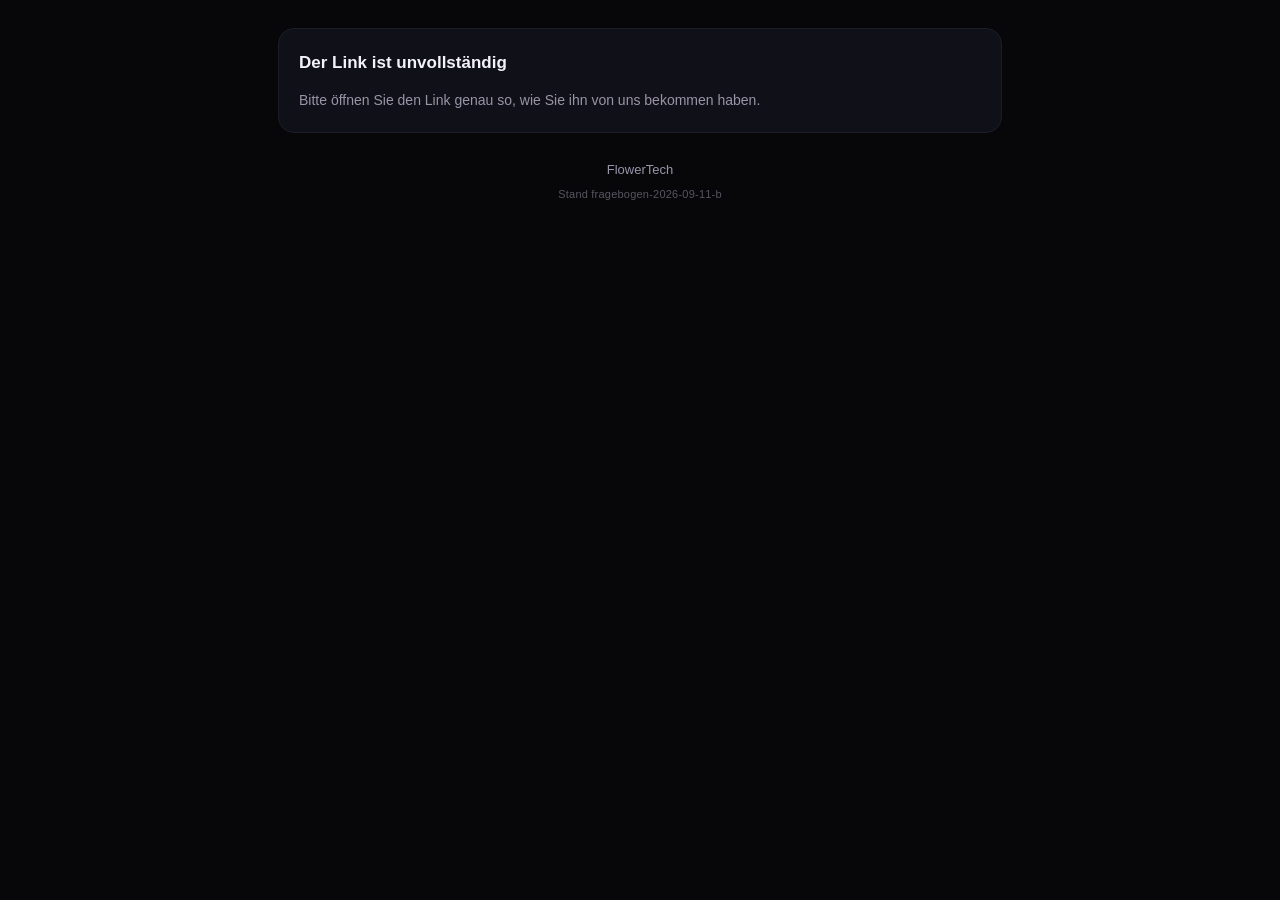
==== fragebogen.html @ 461cccaf "Fragebogen: sichtbare Stand-Marke im Fuss Befund (11.09.2026, 06:48): Nach dem Neuladen des pf-Links" ====
<!doctype html>
<html lang="de">
<head>
<meta charset="utf-8">
<meta name="viewport" content="width=device-width, initial-scale=1, viewport-fit=cover">
<meta name="robots" content="noindex, nofollow, noarchive">
<!-- Welcher Stand gerade ausgeliefert wird. Ohne diese Marke liess sich nach
     einer Aenderung nicht sagen, ob der Browser schon die neue Fassung hat —
     der Befund vom 11.09.2026 („Schritt 1 von 11, PR37 nicht angekommen?")
     war genau diese Frage. Die Marke steht auch sichtbar im Fuss, weil die
     Konsole nicht immer bedienbar ist. Bei jeder Aenderung mitziehen. -->
<meta name="ft-build" content="fragebogen-2026-09-11-b">
<meta name="referrer" content="no-referrer">
<title>Ihre Angaben — FlowerTech</title>
<link rel="icon" href="/favicon.svg">
<!-- Der Vision Room ist hier derselbe Baustein wie auf flowertech.ch. -->
<link rel="stylesheet" href="/visionroom.css">
<style>
  /* Eigenständig gehalten: diese Seite lädt bewusst nichts von der Hauptseite
     nach — sie soll auch dann stehen, wenn dort umgebaut wird. */
  /* Das FlowerTech-Bild bleibt dunkel — das ist die Oberflaeche. Hell wird nur,
     was die Website der Kundschaft zeigt: Sie soll wirken wie auf einem Blatt
     Papier und nicht in einer schwarzen Flaeche sitzen. */
  /* FlowerTech bleibt FlowerTech.
     -----------------------------------------------------------------------
     Der Rahmen — Kopfzeile, Verwaltung, Aenderungsleiste — ist FlowerTech-
     Code und sieht in JEDEM Kundenprojekt gleich aus: dunkel, mit den
     FlowerTech-Farben. Er laesst sich unveraendert ins naechste Projekt
     kopieren. Warm und familiaer ist die KUNDENWEBSITE — die lebt in ihrem
     eigenen Projekt und steht hier nur auf der hellen Buehne. */
  :root{
    --bg:#07070a; --card:#101018; --line:#1d1d29; --text:#f4f2f8; --muted:#9a94a8;
    --kopf:#0d0d13; --kopf-text:#f4f2f8; --kopf-dim:#9a94a8;
    --buehne:#f2f0f6; --buehne-line:#d9d5e2;
    --lime:#c8ff2e; --cyan:#25d5ff; --violet:#a06bff;
    --ok:#7bd88f; --err:#ff8181; --r:16px;
  }
  *{box-sizing:border-box}
  html,body{margin:0;background:var(--bg);color:var(--text)}
  body{font:16px/1.65 -apple-system,BlinkMacSystemFont,"Segoe UI",Roboto,Helvetica,Arial,sans-serif;
       -webkit-font-smoothing:antialiased}
  .wrap{max-width:760px;margin:0 auto;padding:28px 18px 72px}
  /* Der Seitenkopf wird ueber seine Klasse angesprochen, nicht ueber das
     Element: Die Kopfzeile des Cockpits ist ebenfalls ein <header> und darf
     von diesen Regeln nichts abbekommen (`flex-wrap:wrap` liesse ihre
     Umschalter in eine zweite, abgeschnittene Zeile rutschen). */
  .page-head{display:flex;gap:14px;align-items:center;margin-bottom:22px;flex-wrap:wrap}
  .mark{width:46px;height:46px;border-radius:15px;display:grid;place-items:center;flex:none;
    background:linear-gradient(135deg,rgba(200,255,46,.18),rgba(160,107,255,.22));
    border:1px solid rgba(160,107,255,.35);font-size:24px}
  h1{font-size:clamp(21px,4vw,28px);margin:0;letter-spacing:-.02em}
  h2{font-size:17px;margin:0 0 12px}
  .sub{color:var(--muted);font-size:14px;margin:3px 0 0}
  .card{background:var(--card);border:1px solid var(--line);border-radius:var(--r);padding:20px;margin-bottom:14px}
  label{display:block;margin-bottom:18px}
  .lbl{display:block;font-weight:600;margin-bottom:5px;font-size:14px}
  .req{color:var(--violet);font-weight:700}
  .hint{display:block;margin-top:6px;font-size:13px;line-height:1.5;color:var(--muted)}
  .bg-vorbelegt{font-size:14px;color:var(--muted);border-left:2px solid var(--lime);padding-left:12px}
  input,textarea,select{width:100%;padding:11px 13px;border:1px solid var(--line);border-radius:11px;
    background:var(--bg);color:var(--text);font:inherit}
  input:focus,textarea:focus,select:focus{outline:2px solid var(--violet);outline-offset:1px}
  textarea{resize:vertical;min-height:96px}
  [aria-invalid="true"]{border-color:rgba(160,107,255,.65)}
  button{font:inherit;font-weight:700;border:0;border-radius:12px;padding:14px 22px;cursor:pointer;
    color:#07070a;background:linear-gradient(135deg,var(--lime),var(--cyan))}
  button[disabled]{opacity:.5;cursor:progress}
  button[aria-disabled="true"]{background:var(--line);color:var(--muted);cursor:not-allowed}
  .need{margin:12px 0 0;font-size:14px;font-weight:600;line-height:1.5}
  .need::before{content:"→ ";color:var(--violet)}
  .need.done{font-weight:500;color:var(--muted)}
  .need.done::before{content:"✓ ";color:var(--lime)}
  .status{margin-top:14px;padding:12px 14px;border-radius:12px;font-size:14px;display:none}
  .status.show{display:block}
  .status.err{background:rgba(255,129,129,.12);border:1px solid rgba(255,129,129,.4);color:var(--err)}
  .status.ok{background:rgba(123,216,143,.12);border:1px solid rgba(123,216,143,.4);color:var(--ok)}
  .hp{position:absolute;left:-9999px;width:1px;height:1px;overflow:hidden}
  .page-foot{color:var(--muted);font-size:13px;text-align:center;margin-top:26px}
  /* ── Portal-Navigation ──────────────────────────────────────────────────
     Eine Adresse, fuenf Bereiche. Sie stehen IMMER alle da — auch die, die
     noch nicht bereit sind. Vorher war eine nicht freigegebene Stufe schlicht
     unsichtbar; die Kundschaft konnte nicht wissen, dass es sie ueberhaupt
     gibt, und der Ablauf wirkte wie zwei verschiedene Anwendungen. */
  .pnav{display:flex;gap:6px;overflow-x:auto;padding:4px 0 10px;margin:0 0 14px;
    scrollbar-width:none;-ms-overflow-style:none}
  .pnav::-webkit-scrollbar{display:none}
  .pnav button{flex:0 0 auto;background:var(--card);border:1px solid var(--line);color:var(--muted);
    font-size:13.5px;font-weight:600;padding:9px 14px;border-radius:11px;cursor:pointer;
    display:inline-flex;align-items:center;gap:7px}
  .pnav button[aria-selected="true"]{color:var(--text);border-color:var(--violet);
    background:linear-gradient(135deg,rgba(160,107,255,.16),rgba(37,213,255,.10))}
  .pnav button[data-state="locked"]{opacity:.62}
  .pnav .dot{width:7px;height:7px;border-radius:50%;background:var(--line);flex:none}
  .pnav button[data-state="ready"] .dot{background:var(--lime)}
  .pnav button[data-state="locked"] .dot{background:var(--muted)}
  /* Kopfzeile: Stand und Fortschritt in einem Blick. */
  .phead{display:flex;flex-wrap:wrap;gap:10px;align-items:center;margin:0 0 12px}
  .pstatus{font-size:13.5px;color:var(--muted)}
  .pbar{flex:1 1 160px;height:6px;border-radius:99px;background:var(--line);overflow:hidden;min-width:120px}
  .pbar i{display:block;height:100%;border-radius:99px;
    background:linear-gradient(90deg,var(--lime),var(--cyan))}
  .pcount{font-size:12.5px;color:var(--muted);font-variant-numeric:tabular-nums}
  /* Wartezustand: erklaert, statt leer zu sein. */
  .locked{border-style:dashed}
  .locked h2{color:var(--muted)}
  .lockmsg{display:flex;gap:11px;align-items:flex-start;color:var(--muted);font-size:14px;line-height:1.6}
  .lockmsg .ico{flex:none;font-size:17px;line-height:1.4}
  /* ── Eingebettete Vorschau ──────────────────────────────────────────────
     Die Website steht randlos in der Buehne. Kein eigener Rahmen, keine
     nachgebaute Adressleiste, keine zweite Bedienung: Alles, was man ueber
     die Ansicht tut, steht in der EINEN Kopfzeile darueber. */
  .pv-stage{display:flex;justify-content:center;height:100%;background:var(--buehne);
    padding:0}
  .pv-frame{width:100%;max-width:100%;border:0;background:#fff;height:100%;
    display:block;transition:max-width .2s ease}
  .pv-stage[data-view="mobil"]{padding:16px 0;background:var(--buehne)}
  .pv-stage[data-view="mobil"] .pv-frame{max-width:390px;border-radius:14px}
  .pv-hint{margin:0;padding:7px 14px;font-size:12.5px;color:var(--muted);
    background:rgba(160,107,255,.1);border-bottom:1px solid var(--line)}
  .pv-fallback{margin:0;padding:22px}
  .pv-addr{display:block;margin-top:9px;font-size:12.5px;color:var(--muted);
    word-break:break-all}

  /* ── Vorschau-Cockpit ───────────────────────────────────────────────────
     Eine ruhige, breite Ansicht statt gestapelter Abschnitte: oben eine
     schmale dunkle Kopfzeile mit Umschaltern, in der Mitte gross die
     Vorschau, rechts die Aenderungsleiste. Es ist immer GENAU EINE Ansicht
     zentral — die anderen ersetzen sie, statt darunter aufzugehen. */
  body.ck-on .wrap{max-width:none;padding:0}
  /* NUR der Seitenkopf und der Seitenfuss weichen dem Cockpit — und zwar ueber
     ihre eigenen Klassen. Die frueheren Fassungen hiessen `header` und
     `footer` nach dem Element: Damit traf die Regel auch die Kopfzeile des
     Cockpits, denn die IST ein <header>. Sie stand vollstaendig im DOM, mit
     allen Umschaltern — und war display:none. Ein Element nach seinem Typ
     auszublenden trifft immer auch das naechste gleichen Typs. */
  body.ck-on .page-head{display:none}
  body.ck-on .page-foot{display:none}
  .ck{display:flex;flex-direction:column;height:100vh;height:100dvh;background:var(--bg)}
  /* `display:flex` schlaegt das UA-`[hidden]`. Ohne diese Zeile stuende die
     Huelle schon vor den Daten da — mit leerer Kopfzeile ohne Umschalter. */
  .ck[hidden]{display:none}
  /* Die Kopfzeile ist FlowerTechs eigene, im aeusseren Dokument: Sie steht
     ueber der Buehne und wird nie mitgescrollt. Was im eingebetteten Rahmen
     steht, gehoert der fremden Seite und zaehlt hier nicht. */
  .ck-top{flex:0 0 auto;display:flex;align-items:center;gap:14px;padding:0 14px;height:52px;
    position:relative;z-index:2;
    background:var(--kopf);border-bottom:1px solid var(--kopf);color:var(--kopf-text)}
  .ck-brand{display:flex;align-items:center;gap:9px;min-width:0;flex:0 0 auto}
  .ck-brand .mk{width:26px;height:26px;border-radius:9px;display:grid;place-items:center;font-size:15px;
    background:linear-gradient(135deg,rgba(200,255,46,.2),rgba(160,107,255,.24));
    border:1px solid rgba(160,107,255,.4)}
  .ck-brand b{font-size:13.5px;letter-spacing:-.01em;white-space:nowrap}
  .ck-brand i{display:block;font-style:normal;font-size:11.5px;color:var(--kopf-dim);white-space:nowrap;
    overflow:hidden;text-overflow:ellipsis;max-width:34vw}
  .ck-views{display:flex;gap:4px;overflow-x:auto;flex:1 1 auto;min-width:0;scrollbar-width:none}
  .ck-views::-webkit-scrollbar{display:none}
  .ck-views button{flex:0 0 auto;background:transparent;border:1px solid transparent;color:var(--kopf-dim);
    font-size:12.5px;font-weight:600;padding:6px 11px;border-radius:9px;cursor:pointer}
  .ck-views button:hover{color:var(--kopf-text);background:rgba(255,255,255,.09)}
  .ck-views button[aria-selected="true"]{color:#0d0d13;background:linear-gradient(135deg,var(--lime),var(--cyan))}
  .ck-views button[data-state="locked"]{opacity:.5}
  .ck-right{display:flex;align-items:center;gap:6px;flex:0 0 auto}
  .ck-right button{font-size:12.5px;font-weight:600;padding:7px 12px;border-radius:9px;cursor:pointer;
    background:transparent;border:1px solid rgba(255,255,255,.24);color:var(--kopf-text)}
  .ck-right button.primary{background:linear-gradient(135deg,var(--lime),var(--cyan));color:#0d0d13;border:0}
  /* Desktop/Mobil als ein Paar — die einzige Breitenumschaltung der Oberflaeche. */
  .ck-seg{display:inline-flex;border:1px solid rgba(255,255,255,.24);border-radius:9px;overflow:hidden}
  .ck-seg button{border:0;border-radius:0;padding:7px 11px;color:var(--kopf-dim)}
  .ck-seg button[aria-pressed="true"]{background:rgba(255,255,255,.2);color:var(--kopf-text)}
  .ck-body{flex:1 1 auto;display:flex;min-height:0;min-width:0}
  .ck-stage{flex:1 1 auto;min-width:0;min-height:0;overflow:auto;padding:16px}
  /* Nur die aktive Ansicht steht zentral. */
  .ck-stage > [hidden]{display:none}
  /* Und im ganzen Cockpit gilt: `hidden` heisst ausnahmslos unsichtbar.
     -----------------------------------------------------------------------
     Hier steht `!important`, und zwar mit Absicht. Ohne es entscheidet die
     Spezifitaet, und die verliert diese Regel gegen jede etwas laengere
     Auswahl, die einem Element ein `display` gibt — genau so stand im
     Website-Tab ploetzlich die ganze Leistungsuebersicht neben der Website:
     `.ck-stage[data-rahmen="1"] .tile{display:flex}` (0,3,0) schlug
     `.ck [hidden]` (0,2,0) und holte auch die verborgenen Kacheln zurueck.
     `hidden` ist keine Gestaltungsfrage, die man abwaegt; es ist eine Aussage
     ueber Sichtbarkeit. Also gewinnt sie immer. */
  .ck [hidden]{display:none !important}
  .ck-side{flex:0 0 330px;min-width:0;border-left:1px solid var(--line);background:var(--card);
    overflow:auto;padding:16px}
  .ck-side[hidden]{display:none}
  .ck-side h3{font-size:14px;margin:0 0 4px}
  .ck-side .sub{margin-bottom:12px}
  .ck-side label{margin-bottom:12px}
  .ck-side button[type="submit"]{width:100%;padding:11px 16px;font-size:14px}
  .ck-wishes{margin:0 0 14px;padding:0;list-style:none;display:flex;flex-direction:column;gap:7px}
  .ck-wishes li{border:1px solid var(--line);border-radius:10px;padding:8px 10px;font-size:13px;line-height:1.45}
  .ck-wishes .k{display:inline-block;font-size:10.5px;font-weight:700;letter-spacing:.04em;
    text-transform:uppercase;color:var(--muted);margin-bottom:2px}
  /* Die eingerahmte Ansicht fuellt die Mitte randlos.
     -----------------------------------------------------------------------
     Kein zweites Fenster: keine Karte, kein Rand, keine Rundung, kein Abstand.
     Die Website beginnt direkt unter der Kopfzeile. */
  .ck-stage[data-rahmen="1"]{padding:0;overflow:hidden}
  .ck-stage[data-rahmen="1"] #area{height:100%}
  /* Nur die Kachel, die den Rahmen traegt — nicht `.tile` allgemein. Sonst
     bekaemen auch die verborgenen Kacheln ein `display`. */
  .ck-stage[data-rahmen="1"] #tilePreview,
  .ck-stage[data-rahmen="1"] #tileAdmin{background:transparent;border:0;border-radius:0;
    padding:0;margin:0;height:100%;display:flex;flex-direction:column}
  .ck-stage[data-rahmen="1"] .pv-stage{flex:1 1 auto;min-height:0}
  /* Gelesene Ansichten — Offerte, Vertrag, AGB, Verwaltung. Ruhig, flach,
     ohne Kachelwand: eine Spalte, Zwischentitel, Satzbreite. */
  .ck-h3{font-size:13px;letter-spacing:.02em;text-transform:uppercase;color:var(--muted);
    margin:18px 0 5px}
  .ck-liste{margin:0;padding-left:18px}
  .ck-liste li{margin-bottom:6px}
  .linkish{background:none;border:0;padding:0;font:inherit;color:var(--cyan);
    text-decoration:underline;cursor:pointer}
  /* ── Kunden-Backend (Ansicht „Verwaltung") ──────────────────────────────
     Aufbau der echten Verwaltung: Stand oben, Bereichsleiste links,
     Arbeitsflaeche in der Mitte, Vorschau daneben. Randlos in der Buehne, im
     dunklen Bild der uebrigen Oberflaeche. */
  .kb{display:flex;flex-direction:column;height:100%;min-height:0}
  .kb-status{flex:0 0 auto;display:flex;align-items:center;gap:14px;flex-wrap:wrap;
    padding:11px 16px;border-bottom:1px solid var(--line);background:#12111a}
  .kb-status-l b{display:block;font-size:14.5px;letter-spacing:-.01em}
  .kb-status-l span{font-size:12px;color:var(--muted)}
  .kb-status-r{margin-left:auto;display:flex;align-items:center;gap:7px;flex-wrap:wrap}
  .kb-chip{font-size:11.5px;color:var(--muted);border:1px solid var(--line);
    border-radius:99px;padding:3px 10px;white-space:nowrap}
  .kb-status-r button{font-size:12px;font-weight:600;padding:6px 12px;border-radius:9px;
    background:transparent;border:1px solid var(--line);color:var(--text);cursor:pointer}
  .kb-status-r button[aria-pressed="true"]{background:rgba(160,107,255,.26);
    border-color:transparent}
  .kb-body{flex:1 1 auto;display:flex;min-height:0}
  /* Bereichsleiste */
  .kb-leiste{flex:0 0 216px;overflow-y:auto;padding:10px 9px 26px;
    border-right:1px solid var(--line);background:#100f17}
  .kb-gruppe{display:block;padding:14px 9px 5px;font-size:10.5px;font-weight:700;
    letter-spacing:.1em;text-transform:uppercase;color:var(--muted)}
  .kb-nav{display:flex;width:100%;align-items:center;gap:8px;background:none;border:0;
    color:var(--muted);border-radius:9px;font:inherit;font-size:13px;text-align:left;
    padding:7px 9px;cursor:pointer}
  .kb-nav::before{content:"";width:6px;height:6px;border-radius:50%;flex:none;
    background:var(--line)}
  .kb-nav[data-farbe="a"]::before{background:#ffb347}
  .kb-nav[data-farbe="b"]::before{background:var(--cyan)}
  .kb-nav[data-farbe="c"]::before{background:var(--lime)}
  .kb-nav[data-farbe="d"]::before{background:var(--violet)}
  .kb-nav[data-stand="bereit"]::before{background:var(--ok)}
  .kb-nav[data-stand="arbeit"]::before{background:var(--lime)}
  .kb-nav[data-stand="geplant"]::before{background:rgba(160,107,255,.7)}
  .kb-nav:hover{background:rgba(255,255,255,.06);color:var(--text)}
  .kb-nav[aria-selected="true"]{background:rgba(160,107,255,.2);color:var(--text);
    font-weight:650}
  /* Arbeitsflaeche */
  .kb-work{flex:1 1 auto;min-width:0;overflow-y:auto;padding:22px 24px 40px}
  .kb-kopf{display:flex;align-items:baseline;gap:11px;flex-wrap:wrap}
  .kb-kopf h2{margin:0}
  .kb-stand{font-size:11px;font-weight:700;letter-spacing:.03em;text-transform:uppercase;
    border-radius:99px;padding:3px 9px;border:1px solid var(--line);color:var(--muted)}
  .kb-stand[data-stand="bereit"]{color:var(--ok);border-color:rgba(123,216,143,.4)}
  .kb-stand[data-stand="arbeit"]{color:var(--lime);border-color:rgba(200,255,46,.35)}
  .kb-lead{margin:7px 0 18px;color:var(--muted);font-size:14px;line-height:1.65;max-width:66ch}
  /* Woher die Vorbelegung stammt — und, wenn sie fehlt, dass sie fehlt. */
  .kb-quelle{margin:-8px 0 16px;font-size:13px;line-height:1.6;max-width:66ch;
    color:var(--lime);display:flex;gap:8px;align-items:baseline}
  .kb-quelle::before{content:"●";font-size:9px;line-height:1.9;opacity:.85}
  .kb-quelle[data-fehlt="1"]{color:var(--err)}
  .kb-felder{border:1px solid var(--line);border-radius:12px;overflow:hidden;
    background:var(--card);max-width:660px}
  .kb-zeile{display:flex;gap:14px;padding:10px 13px;border-bottom:1px solid var(--line);
    font-size:13.5px}
  .kb-zeile:last-child{border-bottom:0}
  .kb-name{flex:0 0 42%;color:var(--text);font-weight:600}
  .kb-wert{flex:1 1 auto;color:var(--muted)}
  .kb-wert.leer{font-style:italic;opacity:.75}
  .kb-feld{flex:1 1 auto;min-width:0;background:var(--bg);border:1px solid var(--line);
    border-radius:8px;color:var(--text);font:inherit;font-size:13.5px;padding:7px 10px}
  .kb-feld:focus{outline:2px solid var(--violet);outline-offset:1px}
  .kb-zeile:has(.kb-feld){align-items:center}
  .kb-pub{display:flex;gap:11px;align-items:center;flex-wrap:wrap;margin:14px 0 0}
  .kb-pub-note{flex:1 1 220px;min-width:0;font-size:12px;color:var(--muted);line-height:1.5}
  .kb-stats{display:grid;grid-template-columns:repeat(auto-fit,minmax(175px,1fr));
    gap:11px;margin-bottom:20px}
  .kb-stat{border:1px solid var(--line);border-radius:12px;padding:12px 13px;
    background:var(--card);display:flex;flex-direction:column;gap:2px}
  .kb-stat-l{font-size:11.5px;font-weight:600;letter-spacing:.02em;color:var(--muted)}
  .kb-stat-v{font-size:17px;letter-spacing:-.01em}
  .kb-stat-n{font-size:12px;color:var(--muted)}
  .kb-schritte{margin:0;padding-left:20px;font-size:13.5px;line-height:1.7;color:var(--muted)}
  .kb-schritte b{color:var(--text)}
  .kb-fluss{display:flex;gap:8px;margin:0 0 18px;padding:0;list-style:none;flex-wrap:wrap}
  .kb-fluss li{flex:1 1 130px;border:1px solid var(--line);border-radius:11px;
    padding:9px 11px;background:var(--card)}
  .kb-fluss li.on{border-color:rgba(200,255,46,.4)}
  .kb-fluss b{display:block;font-size:13.5px}
  .kb-fluss span{font-size:12px;color:var(--muted)}
  .kb-hinweis{margin:16px 0 0;font-size:13px;color:var(--muted);line-height:1.6;max-width:66ch}
  .kb-fuss{margin-top:20px;display:flex;gap:9px;flex-wrap:wrap}
  .kb-wunsch{background:linear-gradient(135deg,var(--lime),var(--cyan));color:#0d0d13;
    border:0;font-size:13px;font-weight:700;padding:9px 15px;border-radius:10px;cursor:pointer}
  .kb-fuss .kb-wunsch+.kb-wunsch{background:transparent;border:1px solid var(--line);
    color:var(--text)}
  /* Elementauswahl: Umschalter und Begleittext ueber der Vorschau. */
  .pick-bar{display:flex;gap:11px;align-items:center;flex-wrap:wrap;margin:0 0 12px}
  .pick-bar button{background:transparent;border:1px solid var(--line);color:var(--text);
    font-size:13px;font-weight:650;padding:8px 14px;border-radius:10px;cursor:pointer}
  .pick-bar button[aria-pressed="true"]{background:var(--violet);border-color:transparent;color:#fff}
  .pick-text{flex:1 1 240px;min-width:0;font-size:12.5px;color:var(--muted);line-height:1.55}
  .pick-bar button[data-art="fehlt"]+.pick-text{color:var(--err)}
  .pick-bar button[data-art="ok"]+.pick-text{color:var(--ok)}
  /* Vorschau daneben — und in „Website & Änderungswünsche" gross. */
  .kb-seite{flex:0 0 330px;min-width:0;display:flex;flex-direction:column;
    border-left:1px solid var(--line);background:#100f17}
  .kb-seite-kopf{flex:0 0 auto;padding:8px 13px;font-size:11.5px;font-weight:700;
    letter-spacing:.08em;text-transform:uppercase;color:var(--muted);
    border-bottom:1px solid var(--line)}
  .kb-seite .pv-stage{flex:1 1 auto;min-height:0}
  /* Die Vorschau fuellt, was die Arbeitsflaeche uebrig laesst — kein fester
     Deckel mehr. 560 Pixel waren auf einem grossen Bildschirm ein Fenster
     inmitten schwarzer Flaeche. */
  .kb-work[data-voll="1"]{display:flex;flex-direction:column;overflow:hidden;
    padding:16px 18px 0}
  .kb-work[data-voll="1"] .kb-lead{margin-bottom:11px}
  .kb-work[data-voll="1"] .kb-fuss{margin:11px 0}
  .kb-vorschau-gross{flex:1 1 auto;min-height:260px;border:1px solid var(--buehne-line);
    border-radius:12px;overflow:hidden;background:var(--buehne)}
  .kb-work[data-voll="1"] .kb-vorschau-gross{margin:0 -18px;border-left:0;border-right:0;
    border-radius:0}
  @media (max-width:900px){
    .kb-body{flex-direction:column}
    .kb-leiste{flex:0 0 auto;border-right:0;border-bottom:1px solid var(--line);
      display:flex;gap:6px;overflow-x:auto;padding:9px 10px;white-space:nowrap}
    .kb-gruppe{display:none}
    .kb-nav{width:auto;flex:0 0 auto}
    .kb-work{padding:16px 14px 30px}
    .kb-seite{flex:0 0 auto;border-left:0;border-top:1px solid var(--line);max-height:46vh}
  }
  /* Eintraege als Karten — hell, damit sie sich vom Rahmen abheben. */
  .kb-karten{display:grid;grid-template-columns:repeat(auto-fill,minmax(260px,1fr));gap:12px}
  .kb-karte{background:var(--card);border:1px solid var(--line);border-radius:14px;
    padding:12px 13px;display:flex;flex-direction:column;gap:8px}
  .kb-karte-kopf{display:flex;align-items:center;gap:9px}
  .kb-karte-kopf b{flex:1 1 auto;font-size:14px}
  .kb-weg{background:none;border:0;color:var(--err);font:inherit;font-size:12px;
    cursor:pointer;padding:2px 4px}
  .kb-ef{display:flex;flex-direction:column;gap:3px;font-size:12px;color:var(--muted)}
  .kb-plus{margin-top:14px;background:var(--card);border:1px dashed var(--line);
    color:var(--text);font:inherit;font-size:13px;font-weight:650;padding:10px 15px;
    border-radius:10px;cursor:pointer}
  .kb-leer{margin:0;color:var(--muted);font-size:13px}
  .kb-neu{background:transparent;border:1px solid currentColor;color:inherit;font:inherit;
    font-size:12px;font-weight:650;padding:3px 9px;border-radius:8px;cursor:pointer;
    margin-left:4px;white-space:nowrap}
  /* Der Wunsch-Dialog. Er liegt ueber allem, mittig, und nimmt genau eine
     Sache auf: was an der angetippten Stelle anders werden soll. */
  .dlg{position:fixed;inset:0;z-index:60;display:flex;align-items:center;
    justify-content:center;padding:18px;background:rgba(5,5,9,.6)}
  .dlg[hidden]{display:none}
  .dlg-box{width:min(460px,100%);max-height:88vh;overflow:auto;background:var(--card);
    border:1px solid var(--line);border-radius:14px;padding:16px 17px;
    box-shadow:0 24px 60px rgba(0,0,0,.5)}
  .dlg-kopf{display:flex;align-items:center;gap:10px;margin-bottom:9px}
  .dlg-kopf b{flex:1 1 auto;font-size:15px}
  .dlg-kopf button{background:none;border:0;color:var(--muted);font-size:22px;
    line-height:1;cursor:pointer;padding:0 4px}
  .dlg-stelle{margin:0 0 10px;font-size:13.5px;color:var(--text)}
  .dlg-stelle span{color:var(--muted)}
  .dlg-warn{margin:0 0 12px;font-size:12.5px;line-height:1.5;color:var(--err);
    background:rgba(255,129,129,.1);border:1px solid rgba(255,129,129,.3);
    border-radius:9px;padding:8px 11px}
  .dlg-fuss{display:flex;gap:9px;justify-content:flex-end;margin-top:12px}
  .dlg-fuss button{font-size:13px;font-weight:700;padding:9px 15px;border-radius:11px;
    border:0;cursor:pointer;background:linear-gradient(135deg,var(--lime),var(--cyan));color:#0d0d13}
  .dlg-fuss button.ghost{background:transparent;border:1px solid var(--line);color:var(--text)}
  /* Ansicht nicht verfuegbar: inline, mittig, erklaert. */
  .ck-lock{display:flex;flex-direction:column;align-items:center;justify-content:center;
    text-align:center;height:100%;min-height:320px;gap:9px;color:var(--muted);padding:30px 20px}
  .ck-lock .ico{font-size:30px}
  .ck-lock b{color:var(--text);font-size:16px}
  .ck-lock p{margin:0;max-width:440px;font-size:14px;line-height:1.6}
  @media (max-width:900px){
    .ck-body{flex-direction:column}
    .ck-side{flex:0 0 auto;border-left:0;border-top:1px solid var(--line);max-height:52vh}
    .ck-brand i{display:none}
    .ck-stage{padding:10px}
  }
  /* ── Ihr Bereich ────────────────────────────────────────────────────────
     Dieselbe Adresse zeigt mit der Zeit mehr: die versendete Offerte, später
     die freigegebene Vorschau und die Verwaltung. Was nicht freigegeben ist,
     steht hier NICHT — auch nicht als leerer Platzhalter. */
  .tile{border-left:3px solid var(--violet)}
  .tile h2{display:flex;align-items:center;gap:8px}
  .meta{color:var(--muted);font-size:14px;margin:0 0 14px}
  .meta b{color:var(--text)}
  .warn{color:var(--err);font-weight:600}
  /* Die Testkachel muss sich auf den ersten Blick von einer Offerte
     unterscheiden — sie ist unverbindlich und traegt keinen Preis. */
  #tileTest{border-left-color:var(--err)}
  /* Die AGB sind Beiwerk, kein Vorgang: ruhiger Rand, eingeklappte
     Abschnitte. Sie sollen auffindbar sein, nicht die Seite fuellen. */
  #tileTerms{border-left-color:var(--muted)}
  .agb{margin-top:12px;border-top:1px solid var(--line)}
  .agb-sec{border-bottom:1px solid var(--line)}
  .agb-sec>summary{cursor:pointer;padding:10px 2px;font-weight:600;font-size:15px;list-style:none}
  .agb-sec>summary::-webkit-details-marker{display:none}
  .agb-sec>summary::before{content:"+";display:inline-block;width:1.2em;color:var(--muted)}
  .agb-sec[open]>summary::before{content:"−"}
  .agb-sec>summary:hover{color:var(--violet)}
  .agb-sec p{margin:0 0 10px 1.2em;color:var(--muted);font-size:14px;line-height:1.6}
  .doc{width:100%;height:min(70vh,600px);border:1px solid var(--line);border-radius:12px;
    background:#fff;display:block}
  .acts{display:flex;gap:10px;flex-wrap:wrap;margin-top:12px}
  .btnlink{display:inline-block;text-decoration:none;font-weight:700;border-radius:12px;
    padding:13px 20px;color:#07070a;background:linear-gradient(135deg,var(--lime),var(--cyan))}
  .btnlink.ghost{background:transparent;border:1px solid var(--line);color:var(--text)}
  .acts button{padding:13px 20px}
  /* ── Vision Room ────────────────────────────────────────────────────────
     Er ist Teil DIESES Fragebogens, nicht ein zweiter Kanal: Die Idee und die
     gewählten Funktionen sind zwei Antworten, die mit allen anderen zusammen
     abgeschickt werden.

     Aussehen und Verhalten kommen aus visionroom.css / visionroom.js — exakt
     derselbe Baustein wie auf flowertech.ch. Die frühere, vereinfachte
     Chip-Fassung ist ersatzlos weg: zwei Oberflächen für dieselbe Sache
     driften auseinander. Hier steht nur noch die Einfassung. */
  .vr{margin:6px 0 18px}
  .vr h3{margin:0 0 4px;font-size:16px}
  .vr .vr-lead{color:var(--muted);font-size:13.5px;margin:0 0 14px}
  /* Die beiden Vision-Fragen bleiben die Wertträger des Bogens — bedient
     werden sie vom Zentrum der Mindmap, nicht mehr von Hand. */
  #vrCarriers{display:none}

  /* ══ Das Aussehen: FlowerTech, nicht Amtsformular ════════════════════════
     Befund (11.09.2026, Kundenlink Aljia): „dieser link sieht richtig kacke
     aus, eigentlich soll das im styl von flowertech dieses moderne haben."
     Zu Recht. Hier stand ein Werkblatt: graue Papierflaeche, schwarzer
     kantiger Balken, Monospace-Zeilenetiketten, tabellarisch graue Felder,
     „BLATT 01 VON 11", breite tote Raender. Das war eine technische
     Zeichnung — die erste Beruehrung mit FlowerTech ist aber keine
     Zeichnung, sondern eine Begruessung.

     flowertech.ch sieht so aus: schwarze Flaeche, grosse weisse Sans-Schrift,
     Neonlimette als einziger lauter Akzent, die sechsfarbige Bluete als
     Marke, weiche dunkle Felder, runde Knoepfe in Weiss und Limette, viel
     Luft. Genau das steht jetzt auch hier — dieselben Farbwerte, dieselbe
     Schrift, dieselbe Bluete, derselbe Knopf.

     Was sich NICHT geaendert hat: kein Feld, keine Frage, keine Id, keine
     Pflichtangabe, keine Vorbelegung, kein Upload, kein Versandweg. Das hier
     ist Gestaltung — die Mechanik darunter ist dieselbe wie vorher. */
  body[data-bogen="1"]{
    --bg0:#000; --bg1:#0a0a0d; --feld:#121216; --feld2:#17171d;
    --ink:#f6f6f4; --dim:#a3a3a8; --faint:#6b6b73;
    --li:rgba(246,246,244,.10); --li2:rgba(246,246,244,.22);
    --lime:#c8ff2e; --pink:#ff3ea5; --cyan:#25d5ff; --violet:#a06bff;
    background:var(--bg0);color:var(--ink);
  }
  /* Das Cockpit tritt ab — der Bogen ist die ganze Seite. */
  body[data-bogen="1"] .ck-top,
  body[data-bogen="1"] .ck-side{display:none}
  body[data-bogen="1"] .ck{height:auto;min-height:100dvh;background:var(--bg0)}
  body[data-bogen="1"] .ck-body{display:block}
  body[data-bogen="1"] .ck-stage{overflow:visible;padding:0;background:var(--bg0)}
  body[data-bogen="1"] .wrap{max-width:none;padding:0}

  /* Statt toter Raender: eine ruhige, mittige Spalte. Der Hintergrund bleibt
     durchgehend schwarz — es gibt kein „Blatt", das irgendwo aufhoert. */
  body[data-bogen="1"] #content{max-width:760px;margin:0 auto;
    padding:0 clamp(18px,5vw,28px) clamp(64px,10vw,120px);background:transparent}

  /* ── Kopf: Bluete, Name, Titel ───────────────────────────────────────── */
  body[data-bogen="1"] .bg-kopf{border:0;padding:clamp(38px,7vw,74px) 0 clamp(20px,3vw,30px)}
  body[data-bogen="1"] .bg-balken{background:transparent;padding:0;display:block}
  body[data-bogen="1"] .bg-kennung{flex:none}
  body[data-bogen="1"] .bg-zeile{margin:0 0 clamp(18px,3vw,26px);font-family:inherit;
    font-size:13px;letter-spacing:.01em;text-transform:none;color:var(--dim);
    display:flex;align-items:center;gap:10px;flex-wrap:wrap;font-weight:500}
  body[data-bogen="1"] .bg-zeile i{width:3px;height:3px;border-radius:50%;
    background:var(--faint);opacity:1}
  body[data-bogen="1"] .bg-zeile b{font-weight:600;color:var(--lime);background:none;
    padding:0;letter-spacing:0}
  body[data-bogen="1"] .bg-marke{display:flex;align-items:center;gap:11px;
    margin:0 0 clamp(22px,4vw,34px);font-size:15px;font-weight:650;letter-spacing:-.01em}
  body[data-bogen="1"] .bg-marke svg{display:block;flex:none}
  body[data-bogen="1"] #title{font-size:clamp(30px,6.4vw,52px);line-height:1.04;
    letter-spacing:-.035em;font-weight:700;margin:0;max-width:17ch;text-transform:none}
  body[data-bogen="1"] .bg-lead{margin:clamp(14px,2.4vw,20px) 0 0;padding:0;background:none;
    border:0;font-size:clamp(15px,1.7vw,17px);line-height:1.62;color:var(--dim);max-width:54ch}
  body[data-bogen="1"] .bg-lead.bg-vorbelegt{margin-top:14px;font-size:14px;
    border-left:2px solid var(--lime);padding-left:14px;color:var(--dim)}
  body[data-bogen="1"] .bg-meta{margin:clamp(16px,2.4vw,22px) 0 0;font-family:inherit;
    font-size:12.5px;letter-spacing:0;text-transform:none;color:var(--faint);
    text-align:left;line-height:1.8}
  body[data-bogen="1"] .bg-meta b{color:var(--dim);font-weight:600}
  /* Fassung und Stand sind zwei Angaben — sie brauchen zwei Zeilen, sonst
     steht dort „Fassung 1Stand 2.9.2026". */
  body[data-bogen="1"] .bg-meta span{display:block}

  /* ── Fortschritt: ein Balken, der zaehlt, statt „Blatt 01 von 11" ─────── */
  body[data-bogen="1"] .bg-fortschritt{display:flex;align-items:center;gap:14px;
    margin:clamp(24px,4vw,34px) 0 clamp(10px,2vw,16px)}
  body[data-bogen="1"] .bg-balkenspur{flex:1;height:4px;border-radius:100px;
    background:var(--li);overflow:hidden}
  body[data-bogen="1"] .bg-balkenspur i{display:block;height:100%;width:0;border-radius:100px;
    background:var(--lime);transition:width .35s cubic-bezier(.4,0,.2,1)}
  body[data-bogen="1"] .bg-schritt{font-size:12.5px;color:var(--faint);font-weight:600;
    white-space:nowrap;font-variant-numeric:tabular-nums}

  /* ── Ein Schritt ─────────────────────────────────────────────────────── */
  body[data-bogen="1"] .bg-blatt{display:block;margin:0 0 clamp(8px,1.6vw,12px)}
  body[data-bogen="1"] .bg-satz{display:grid;gap:clamp(10px,1.8vw,14px)}
  /* Die frueheren Blattkoepfe („BLATT 01 · ZEILEN 01–03") sind weg: Der
     Fortschritt steht oben, einmal, und zaehlt Schritte statt Blaetter. */
  body[data-bogen="1"] .bg-nr{display:none}

  /* ── Ein Feld ────────────────────────────────────────────────────────── */
  body[data-bogen="1"] label{display:block;margin:0;background:var(--feld);
    border:1px solid var(--li);border-radius:18px;
    padding:clamp(15px,2.4vw,19px) clamp(16px,2.6vw,21px);
    transition:border-color .2s, background .2s}
  body[data-bogen="1"] label:hover{border-color:var(--li2)}
  body[data-bogen="1"] label:focus-within{border-color:var(--lime);background:var(--feld2);
    box-shadow:0 0 0 3px rgba(200,255,46,.13)}
  body[data-bogen="1"] .lbl{display:flex;flex-wrap:wrap;gap:0 8px;align-items:baseline;
    margin:0 0 9px;padding:0;font-family:inherit;font-size:15px;font-weight:600;
    letter-spacing:-.01em;text-transform:none;color:var(--ink)}
  /* Die laufende Nummer bleibt — man kann sich am Telefon darauf beziehen —
     tritt aber zurueck: klein, gedaempft, nicht mehr Teil der Optik. */
  body[data-bogen="1"] .lbl .nr{color:var(--faint);font-weight:600;font-style:normal;
    font-size:12px;letter-spacing:0;font-variant-numeric:tabular-nums}
  body[data-bogen="1"] .req{color:var(--lime);font-weight:700;letter-spacing:0}
  body[data-bogen="1"] .lbl .sub{color:var(--faint);opacity:1;font-weight:500;font-size:13px}
  body[data-bogen="1"] input,
  body[data-bogen="1"] textarea,
  body[data-bogen="1"] select{
    width:100%;max-width:none;border:1px solid var(--li);border-radius:12px;
    background:var(--bg1);color:var(--ink);font:inherit;font-size:16px;line-height:1.5;
    padding:12px 14px;caret-color:var(--lime);transition:border-color .18s}
  body[data-bogen="1"] input::placeholder,
  body[data-bogen="1"] textarea::placeholder{color:var(--faint)}
  body[data-bogen="1"] textarea{min-height:118px;resize:vertical;padding-top:12px}
  body[data-bogen="1"] select{appearance:none;cursor:pointer;
    background-image:url("data:image/svg+xml,%3Csvg xmlns='http://www.w3.org/2000/svg' width='12' height='8' viewBox='0 0 12 8'%3E%3Cpath d='M1 1l5 5 5-5' stroke='%23a3a3a8' stroke-width='1.6' fill='none' stroke-linecap='round'/%3E%3C/svg%3E");
    background-repeat:no-repeat;background-position:right 15px center;padding-right:38px}
  /* Sichtbarer Fokus — nicht nur eine Kante am Feldrahmen, sondern am Feld
     selbst. Tastaturbedienung muss ohne Raten funktionieren. */
  body[data-bogen="1"] input:focus-visible,
  body[data-bogen="1"] textarea:focus-visible,
  body[data-bogen="1"] select:focus-visible{outline:2px solid var(--lime);outline-offset:2px;
    border-color:var(--lime)}
  body[data-bogen="1"] input:focus,
  body[data-bogen="1"] textarea:focus,
  body[data-bogen="1"] select:focus{border-color:var(--li2)}
  /* Eine offene Pflichtangabe ist ein Hinweis, kein Fehler: Sie bekommt einen
     ruhigen Rand, keine rote Warnung — gefragt wurde ja gerade erst. */
  body[data-bogen="1"] [aria-invalid="true"]{box-shadow:none}
  body[data-bogen="1"] [aria-invalid="false"]{border-color:rgba(200,255,46,.34)}
  body[data-bogen="1"] .hint{display:block;margin:8px 0 0;padding:0;background:none;
    font-family:inherit;font-size:13.5px;line-height:1.55;color:var(--faint)}

  /* ── Der Weg: Zurueck, Stand, Weiter ─────────────────────────────────── */
  body[data-bogen="1"] .bg-steuer{position:sticky;bottom:0;z-index:3;
    display:flex;align-items:center;gap:12px;flex-wrap:wrap;
    margin:clamp(18px,3vw,26px) 0 0;padding:20px 0 14px;border:0;
    /* Deckend, sobald etwas darunter durchlaeuft — sonst stehen Text und
       Karte uebereinander. Der Verlauf blendet nur die obere Kante weich. */
    background:linear-gradient(to top,var(--bg0) 76%,rgba(0,0,0,0))}
  body[data-bogen="1"] .bg-stand{margin:0;flex:1 1 auto;order:2;min-height:0;padding:0;
    border:0;font-family:inherit;font-size:12.5px;letter-spacing:0;text-transform:none;
    color:var(--faint);display:flex;align-items:center;justify-content:center;
    font-variant-numeric:tabular-nums}
  body[data-bogen="1"] .bg-steuer button{border-radius:100px;border:0;min-height:0;
    padding:14px 28px;font-family:inherit;font-size:14.5px;letter-spacing:0;
    text-transform:none;font-weight:650;background:#fff;color:#000;
    background-image:none;cursor:pointer;transition:background .2s, transform .2s, box-shadow .2s}
  body[data-bogen="1"] .bg-steuer button:hover{background:var(--lime);color:#000;
    transform:scale(1.03);box-shadow:0 10px 40px rgba(200,255,46,.2)}
  body[data-bogen="1"] .bg-steuer button:focus-visible{outline:2px solid var(--lime);
    outline-offset:3px}
  /* „Zurueck" ist der ruhige Weg: Umriss statt Flaeche. */
  body[data-bogen="1"] .bg-still{order:1;background:transparent;color:var(--ink);
    box-shadow:inset 0 0 0 1px var(--li2)}
  body[data-bogen="1"] .bg-still:hover{background:rgba(246,246,244,.08);color:var(--ink);
    box-shadow:inset 0 0 0 1px var(--li2)}
  body[data-bogen="1"] .bg-weiter{order:3}
  body[data-bogen="1"] #submit{order:3;background:var(--lime);color:#000}
  body[data-bogen="1"] #submit:hover{background:#fff;color:#000}
  body[data-bogen="1"] button[aria-disabled="true"]{background:var(--feld2);
    color:var(--faint);cursor:not-allowed;box-shadow:none}
  body[data-bogen="1"] button[aria-disabled="true"]:hover{background:var(--feld2);
    color:var(--faint);transform:none;box-shadow:none}

  /* ── Meldungen ───────────────────────────────────────────────────────── */
  body[data-bogen="1"] .need{margin:0;padding:12px 16px;border-radius:14px;border:0;
    font-family:inherit;font-size:13.5px;letter-spacing:0;line-height:1.55;
    text-transform:none;font-weight:500;color:var(--dim);background:var(--feld)}
  body[data-bogen="1"] .need:empty{display:none}
  body[data-bogen="1"] .need::before{content:"";display:inline-block;width:7px;height:7px;
    border-radius:50%;background:var(--violet);margin-right:9px;vertical-align:middle;
    color:transparent;font-weight:400}
  body[data-bogen="1"] .need.done::before{content:"";background:var(--lime)}
  body[data-bogen="1"] .bg-klein{margin:clamp(16px,2.6vw,24px) 0 0;padding:0;
    font-family:inherit;font-size:12.5px;line-height:1.7;letter-spacing:0;
    color:var(--faint);max-width:66ch}
  body[data-bogen="1"] .status{border-radius:14px;font-family:inherit;font-size:14px;
    letter-spacing:0;text-transform:none;padding:14px 16px;margin:12px 0 0;border:0}
  body[data-bogen="1"] .status.ok{background:rgba(200,255,46,.12);color:var(--lime);
    box-shadow:inset 0 0 0 1px rgba(200,255,46,.3)}
  body[data-bogen="1"] .status.err{background:rgba(255,62,165,.12);color:#ff86c4;
    box-shadow:inset 0 0 0 1px rgba(255,62,165,.34)}

  .foot-build{display:block;margin-top:4px;font-size:11px;opacity:.55;letter-spacing:.02em}
  body[data-bogen="1"] .page-foot{display:block;font-family:inherit;font-size:12px;
    letter-spacing:0;text-transform:none;color:var(--faint);text-align:left;
    margin:clamp(26px,4vw,40px) 0 0;padding:18px 0 0;border-top:1px solid var(--li)}

  /* ── Vision Room ─────────────────────────────────────────────────────
     Derselbe Baustein wie auf flowertech.ch, hier nur in denselben Rahmen
     gesetzt wie die uebrigen Schritte. Funktional bleibt er unberuehrt:
     Mehrfach-Upload, Logos, Referenz-Adressen mit Kommentaren. */
  body[data-bogen="1"] .vr{background:var(--feld);border:1px solid var(--li);
    border-radius:18px;padding:clamp(18px,2.8vw,24px);margin:0}
  body[data-bogen="1"] .vr h3{font-family:inherit;font-size:17px;letter-spacing:-.02em;
    text-transform:none;color:var(--ink);margin:0 0 8px;font-weight:700}
  body[data-bogen="1"] .vr h3::before{content:"";margin:0}
  body[data-bogen="1"] .vr .vr-lead{color:var(--dim);font-size:14px;max-width:60ch}
  body[data-bogen="1"] .mm{border-radius:16px;border:1px solid var(--li);box-shadow:none}
  /* Die Mindmap braucht Flaeche: In der 760-px-Lesespalte legten sich ihre
     Vorschlaege uebereinander. Auf breiten Schirmen tritt dieser eine Schritt
     deshalb aus der Spalte heraus und bleibt dabei mittig. Auf schmalen
     Geraeten aendert sich nichts — dort ist die Spalte ohnehin die Breite. */
  @media(min-width:1040px){
    body[data-bogen="1"] #blatt_vr .vr{width:min(1040px,calc(100vw - 48px));
      margin-left:50%;transform:translateX(-50%)}
  }

  /* ── Laden, Fehler, Danke ────────────────────────────────────────────── */
  body[data-bogen="1"] #answered,
  body[data-bogen="1"] #error,
  body[data-bogen="1"] #loading{background:var(--feld);border:1px solid var(--li);
    border-radius:18px;border-top:1px solid var(--li);color:var(--ink);
    max-width:760px;margin:clamp(38px,7vw,74px) auto;padding:clamp(22px,3.4vw,30px)}
  body[data-bogen="1"] #answered h2,
  body[data-bogen="1"] #error h2{font-size:clamp(20px,2.8vw,28px);letter-spacing:-.025em;
    text-transform:none;margin-bottom:8px}
  body[data-bogen="1"] #answered .sub,
  body[data-bogen="1"] #error .sub{color:var(--dim);font-size:15px}

  @media(max-width:520px){
    body[data-bogen="1"] .bg-steuer{gap:8px}
    body[data-bogen="1"] .bg-steuer button{flex:1 1 auto;padding:14px 20px}
    body[data-bogen="1"] .bg-stand{order:3;flex:1 0 100%;justify-content:flex-start}
  }

  /* Wer keine Bewegung will, bekommt keine. */
  @media(prefers-reduced-motion:reduce){
    body[data-bogen="1"] label,
    body[data-bogen="1"] input,
    body[data-bogen="1"] textarea,
    body[data-bogen="1"] select,
    body[data-bogen="1"] .bg-steuer button,
    body[data-bogen="1"] .bg-balkenspur i{transition:none}
    body[data-bogen="1"] .bg-steuer button:hover{transform:none}
  }

</style>
</head>
<body>
<div class="wrap">
  <div id="loading" class="card">Fragebogen wird geladen …</div>

  <div id="error" class="card" hidden>
    <h2 id="errorTitle">Dieser Fragebogen ist gerade nicht verfügbar</h2>
    <p class="sub" id="errorText"></p>
  </div>

  <!-- ── Vorschau-Cockpit ──────────────────────────────────────────────
       Eine ruhige, breite Ansicht: schmale Kopfzeile mit Umschaltern, in der
       Mitte GENAU EINE Ansicht, rechts die Aenderungsleiste. Die Ansichten
       ersetzen einander — sie stapeln sich nicht mehr untereinander. -->
  <div class="ck" id="ck" hidden>
    <!-- FlowerTechs eigene Kopfzeile — im aeusseren Dokument, nicht im
         eingebetteten Rahmen. Die `data-ft`-Marken machen das in DevTools und
         in den Tests eindeutig nachweisbar: `[data-ft="cockpit-header"]`
         gehoert dieser Seite, alles innerhalb von #pvFrame nicht. -->
    <header class="ck-top" id="ckTop" data-ft="cockpit-header">
      <div class="ck-brand" data-ft="brand"><span class="mk" aria-hidden="true">🌸</span>
        <span><b>FlowerTech</b><i id="ckProject" data-ft="project"></i></span></div>
      <nav class="ck-views" id="ckViews" data-ft="views" role="tablist" aria-label="Ansichten"></nav>
      <div class="ck-right">
        <span class="ck-seg" role="group" aria-label="Breite">
          <button type="button" id="ckDesktop" data-ft="desktop" aria-pressed="true">Desktop</button>
          <button type="button" id="ckMobil" data-ft="mobil" aria-pressed="false">Mobil</button>
        </span>
        <button type="button" id="ckReload" data-ft="reload" title="Ansicht neu laden">Neu laden</button>
        <button type="button" id="ckWish" data-ft="wish" class="primary" aria-pressed="false">Änderungswunsch</button>
      </div>
    </header>
    <div class="ck-body">
      <div class="ck-stage" id="ckStage">

  <!-- ── Der Bogen ────────────────────────────────────────────────────
       Keine Karte im Rahmen, sondern eine eigene Drucksache: Kopf, dann eine
       Strecke aus Blättern. Der Rahmen des Cockpits tritt dafür ganz ab
       (siehe `body[data-bogen]`). -->
  <section id="content" hidden>
    <header class="bg-kopf">
      <div class="bg-balken">
        <div class="bg-kennung">
          <!-- Dieselbe Bluete wie auf flowertech.ch: sechs Blaetter, sechs
               Farben, weisser Kern. Rein dekorativ, deshalb aria-hidden. -->
          <p class="bg-marke">
            <svg viewBox="0 0 100 100" width="26" height="26" aria-hidden="true" focusable="false">
              <path d="M50 47 C38.5 39 37.5 17 50 6 C62.5 17 61.5 39 50 47 Z" fill="#c8ff2e" transform="rotate(0 50 50)"/>
              <path d="M50 47 C38.5 39 37.5 17 50 6 C62.5 17 61.5 39 50 47 Z" fill="#25d5ff" transform="rotate(60 50 50)"/>
              <path d="M50 47 C38.5 39 37.5 17 50 6 C62.5 17 61.5 39 50 47 Z" fill="#3765ff" transform="rotate(120 50 50)"/>
              <path d="M50 47 C38.5 39 37.5 17 50 6 C62.5 17 61.5 39 50 47 Z" fill="#a06bff" transform="rotate(180 50 50)"/>
              <path d="M50 47 C38.5 39 37.5 17 50 6 C62.5 17 61.5 39 50 47 Z" fill="#ff3ea5" transform="rotate(240 50 50)"/>
              <path d="M50 47 C38.5 39 37.5 17 50 6 C62.5 17 61.5 39 50 47 Z" fill="#ff7a1a" transform="rotate(300 50 50)"/>
              <circle cx="50" cy="50" r="6" fill="#f6f6f4"/>
            </svg>
            <span id="subtitle">FlowerTech</span>
          </p>
          <h1 id="title">Ihre Angaben</h1>
          <p class="bg-zeile">Ein paar Fragen<i aria-hidden="true"></i>ca. 5 Minuten<i aria-hidden="true"></i><b>unverbindlich</b></p>
        </div>
        <p class="bg-meta" id="bogenMeta"></p>
      </div>
      <p class="bg-lead" id="intro"></p>
      <p class="bg-lead bg-vorbelegt" id="vorbelegt" hidden></p>
      <!-- Wo man steht: ein Balken statt „BLATT 01 VON 11". Die Zahl bleibt
           danebenstehen, damit die Laenge des Weges sichtbar bleibt. -->
      <div class="bg-fortschritt" id="bogenFortschritt" hidden>
        <span class="bg-balkenspur" aria-hidden="true"><i id="bogenBalken"></i></span>
        <span class="bg-schritt" id="bogenSchrittZahl"></span>
      </div>
    </header>

    <form id="form" novalidate>
      <div id="fields"></div>

      <!-- Vision Room — dieselbe Einladung, dieselbe Absendung. Er erzeugt
           bewusst keinen eigenen Vorgang: Idee und Funktionen sind zwei
           Antworten dieses Fragebogens.

           Er ist das letzte Blatt der Strecke. Das Blatt drumherum wird
           umgeblättert; ob es den Vision Room ueberhaupt gibt, entscheidet
           weiterhin er selbst (`#visionRoom[hidden]`). -->
      <section class="bg-blatt" id="blatt_vr" data-blatt="vr" hidden>
      <p class="bg-nr" id="bogenNrVr">Schritt 4 · Vision Room</p>
      <div class="bg-satz">
      <section class="vr" id="visionRoom" hidden aria-labelledby="vrHeading">
        <h3 id="vrHeading">Vision Room</h3>
        <p class="vr-lead" id="vrLead">Bauen Sie Ihre Idee zusammen — genau wie auf flowertech.ch.
          Das gehört zu denselben Angaben: Sie senden alles in einem Zug, es gibt keinen
          zweiten Versand.</p>
        <div id="visionRoomMount"></div>
        <div id="vrCarriers"></div>
      </section>
      </div>
      </section>

      <label class="hp" aria-hidden="true">Bitte leer lassen<input id="hp" tabindex="-1" autocomplete="off"></label>

      <!-- Der Fuss der Strecke: wo man steht, und der einzige Weg weiter.
           Gesendet wird erst auf dem letzten Blatt — dort tritt „Weiter“ ab. -->
      <div class="bg-steuer">
        <button type="button" id="bogenZurueck" class="bg-still" hidden>Zurück</button>
        <p class="bg-stand" id="bogenStand" aria-live="polite"></p>
        <button type="button" id="bogenWeiter" class="bg-weiter" hidden>Weiter</button>
        <button type="submit" id="submit" aria-disabled="true" aria-describedby="need">Antworten senden</button>
      </div>
      <p class="need" id="need" role="status" aria-live="polite"></p>
      <div class="status" id="status" role="status" aria-live="polite"></div>
      <p class="bg-klein">Ihre Angaben gehen direkt zu FlowerTech. Unverbindlich —
        Sie erhalten eine Rückmeldung, keine Rechnung.</p>
    </form>
  </section>

  <!-- Der Fragebogen ist beantwortet oder abgeschlossen, aber es gibt schon
       etwas zu sehen: dann kein Fehlerkasten, sondern eine ruhige Notiz über
       dem Bereich. -->
  <div id="answered" class="card" hidden>
    <h2 id="answeredTitle"></h2>
    <p class="sub" id="answeredText"></p>
  </div>

  <!-- Ihr Bereich: EINE Adresse, fuenf Bereiche. Sie stehen immer alle da —
       was noch nicht bereit ist, zeigt einen erklaerten Wartezustand statt zu
       fehlen. Ein zweiter Link entsteht nie. -->
  <section id="area" hidden aria-label="Ihr Bereich">
    <article class="card tile" id="tileTest" hidden></article>
    <article class="card tile" id="tileOffer" hidden></article>
    <article class="card tile" id="tilePreview" hidden></article>
    <article class="card tile" id="tileContract" hidden></article>
    <article class="card tile" id="tileAdmin" hidden></article>
    <article class="card tile" id="tileTerms" hidden></article>
    <!-- Nicht verfuegbare Ansicht: inline und erklaert, nie eine leere Karte. -->
    <div class="ck-lock" id="ckLock" hidden></div>
  </section>

      </div>
      <!-- Aenderungsleiste: fest sichtbar neben der Vorschau. -->
      <aside class="ck-side" id="ckSide" hidden aria-label="Änderungswünsche"></aside>
    </div>
    <!-- Der Wunsch wird im Dialog geschrieben, nicht in der Leiste. -->
    <div class="dlg" id="pickDlg" hidden></div>
  </div>

  <footer class="page-foot" id="footer"><span id="footName">FlowerTech</span><span id="footBuild" class="foot-build"></span></footer>
</div>

<script src="/visionroom.js"></script>
<script>
/* Der öffentliche Fragebogen.
   -----------------------------------------------------------------------
   Er liest den veröffentlichten Fragebogen (Titel, Einleitung, Fragen) und
   sendet die Antworten an den abgesicherten Eingang. Er kennt kein Projekt,
   keine Kundendaten und keine internen IDs — es gibt hier schlicht nichts zu
   holen. Erst das Absenden erzeugt in Quantus einen Vorgang, und zwar genau
   einmal: der Idempotenz-Schlüssel hängt serverseitig am Einladungstoken. */
(function () {
  "use strict";

  var FORM_BASE = "https://jupidu-36804-default-rtdb.europe-west1.firebasedatabase.app";
  var PORTAL_ENDPOINT = "https://management-xo2-pro.netlify.app/.netlify/functions/flowertech-portal";
  /* Dateien aus dem Vision Room gehen als Roh-Bytes an diese Funktion — nie
     als Base64 in den Datensatz. Zurück kommt eine Referenz (id, name, type,
     size); nur diese Ids gehen später mit dem Bogen ab. Die Grenzen spiegeln
     INTAKE_UPLOAD_LIMITS aus Quantus: 5 MB pro Datei, 10 Dateien. */
  var UPLOAD_ENDPOINT = "https://management-xo2-pro.netlify.app/.netlify/functions/flowertech-upload";
  var UPLOAD_LIMITS = { maxBytes: 5 * 1024 * 1024, maxFiles: 10 };

  var el = function (id) { return document.getElementById(id); };
  var esc = function (v) {
    return String(v == null ? "" : v).replace(/[&<>"']/g, function (c) {
      return { "&": "&amp;", "<": "&lt;", ">": "&gt;", '"': "&quot;", "'": "&#39;" }[c];
    });
  };

  var chf = function (n) {
    return n == null || n === "" ? "" : "CHF " + Number(n).toLocaleString("de-CH",
      { minimumFractionDigits: 2, maximumFractionDigits: 2 });
  };
  var datum = function (v) {
    try { return new Date(v).toLocaleDateString("de-CH"); } catch (e) { return ""; }
  };
  // Nur HTTPS wird verlinkt. Quantus filtert bereits; hier die zweite Schranke,
  // damit auch ein manipulierter Datensatz nichts einschleusen kann.
  var safeUrl = function (v) {
    try {
      var u = new URL(String(v || ""));
      return u.protocol === "https:" ? u.toString() : "";
    } catch (e) { return ""; }
  };

  /* Das Offertendokument kommt bereits entschärft aus Quantus. Hier wird es ein
     zweites Mal entschärft und ein drittes Mal eingesperrt (sandboxed iframe
     ohne allow-scripts). Drei Schichten, nicht eine — das Dokument ist der
     einzige fremde HTML-Code, der diese Seite je erreicht. */
  var entschaerfen = function (html) {
    return String(html == null ? "" : html)
      .replace(/<script[\s\S]*?<\/script\s*>/gi, "")
      .replace(/<script\b[^>]*>/gi, "")
      .replace(/<iframe[\s\S]*?<\/iframe\s*>/gi, "")
      .replace(/<iframe\b[^>]*>/gi, "")
      .replace(/<object[\s\S]*?<\/object\s*>/gi, "")
      .replace(/<embed\b[^>]*>/gi, "")
      .replace(/\son[a-z]+\s*=\s*"[^"]*"/gi, "")
      .replace(/\son[a-z]+\s*=\s*'[^']*'/gi, "")
      .replace(/\son[a-z]+\s*=\s*[^\s>]+/gi, "")
      .replace(/javascript:/gi, "");
  };

  // Der Einladungstoken. Form wird geprüft, bevor irgendetwas geladen wird.
  var token = (function () {
    var raw = new URLSearchParams(location.search).get("e") || "";
    return /^[A-Za-z0-9_-]{24,64}$/.test(raw) ? raw : "";
  })();

  var questions = [];

  function fail(title, text) {
    el("loading").hidden = true;
    el("content").hidden = true;
    ckFragebogen(false, false);
    el("error").hidden = false;
    el("errorTitle").textContent = title;
    el("errorText").textContent = text;
  }

  /* Der Absendername steht im Fuss — und daneben, klein, welcher Stand dieser
     Seite gerade laeuft. Beides hat seine eigene Stelle, damit das eine das
     andere nicht ueberschreibt. */
  function setFooterName(name) {
    var n = el("footName");
    if (n) n.textContent = name;
    else if (el("footer")) el("footer").textContent = name;
  }
  function zeigeBuild() {
    var b = el("footBuild");
    if (!b || !document.querySelector) return;
    var m = document.querySelector('meta[name="ft-build"]');
    if (m) b.textContent = "Stand " + (m.getAttribute("content") || "");
  }

  function load() {
    if (!token) {
      return fail("Der Link ist unvollständig",
        "Bitte öffnen Sie den Link genau so, wie Sie ihn von uns bekommen haben.");
    }
    fetch(FORM_BASE + "/flowertech/intakeForms/" + encodeURIComponent(token) + ".json",
      { cache: "no-store", referrerPolicy: "no-referrer" })
      .then(function (r) {
        if (!r.ok) throw new Error("http");
        return r.json();
      })
      .then(function (data) {
        // Der Leerfall verrät nicht, ob es die Einladung je gab.
        if (!data || !data.questions || !data.questions.length) {
          return fail("Dieser Link ist nicht mehr gültig",
            "Möglicherweise wurde er erneuert. Melden Sie sich kurz bei uns, dann schicken wir Ihnen den aktuellen.");
        }
        // Der Bereich zuerst: Er gehört zu diesem Link und steht auch dann da,
        // wenn der Fragebogen längst ausgefüllt ist. Genau deshalb bleibt es
        // EINE Adresse.
        var bereich = renderArea(data);
        var name = (data.company && data.company.name) || "FlowerTech";
        if (data.status === "closed") {
          if (!bereich) {
            return fail("Dieser Fragebogen ist abgeschlossen",
              "Melden Sie sich bei uns, wenn Sie noch etwas ergänzen möchten.");
          }
          return ruhend(name, "Dieser Fragebogen ist abgeschlossen",
            "Ihre Unterlagen finden Sie weiterhin hier. Melden Sie sich bei uns, wenn Sie etwas ergänzen möchten.");
        }
        if (data.status === "answered") {
          if (!bereich) {
            return fail("Ihre Antworten sind bei uns",
              "Dieser Fragebogen wurde bereits ausgefüllt. Wir melden uns — und Sie können jederzeit nachfragen.");
          }
          return ruhend(name, "Ihre Antworten sind bei uns",
            "Der Fragebogen ist ausgefüllt. Alles Weitere zu Ihrem Vorhaben finden Sie hier — an derselben Adresse.");
        }
        render(data);
      })
      .catch(function () {
        fail("Gerade nicht erreichbar",
          "Der Fragebogen konnte nicht geladen werden. Bitte versuchen Sie es in ein paar Minuten erneut.");
      });
  }

  /* Der Fragebogen ist erledigt, der Bereich nicht: kein Fehlerkasten, sondern
     eine ruhige Notiz über den Kacheln. */
  function ruhend(name, titel, text) {
    el("loading").hidden = true;
    el("content").hidden = true;
    // Die Notiz gehoert in die Fragebogen-Ansicht. Steht gerade die Website
    // vorne, wird sie dort NICHT zusaetzlich untergeschoben — sonst waere die
    // gestapelte Wand wieder da, die das Cockpit gerade abloest.
    if (!ckFragebogen(false, true)) el("answered").hidden = false;
    el("answeredTitle").textContent = titel;
    el("answeredText").textContent = text;
    el("subtitle").textContent = name;
    setFooterName(name);
  }

  /* ── Ihr Bereich ────────────────────────────────────────────────────────
     Gelesen wird ausschliesslich `tiles` aus demselben Datensatz, den auch der
     Fragebogen benutzt — dieselbe Adresse, kein zweiter Abruf, keine zweite
     Seite. Jede Kachel hat ihre eigene Bedingung; ist sie nicht erfüllt, gibt
     es die Kachel nicht. Kein leerer Platzhalter, keine Andeutung.

     Was hier NIE steht, weil es gar nicht erst geliefert wird: Kontaktdaten,
     Projekt-ID, interne Notizen, Vertrag, AGB, Kundenportal. Gelesen werden
     ausdrücklich nur die unten benannten Felder — was sonst im Datensatz
     stünde, erreicht die Seite nicht.
     --------------------------------------------------------------------- */
  var OFFER_STATES = ["sent", "accepted", "declined", "expired"];

  /* ── Vorschau-Cockpit ───────────────────────────────────────────────────
     Genau EINE Ansicht steht zentral; die anderen ersetzen sie. Kein
     Kachelband, keine gestapelten Artikel, keine Formularwand ueber der
     Vorschau. Startansicht ist „Website", sobald eine Vorschau freigegeben
     ist — vorher der Fragebogen.

     `nodes` sind die Knoten, die zu einer Ansicht gehoeren. `bereich` sagt,
     welche Kategorie die Aenderungsleiste vorwaehlt — sie steht nur dort, wo
     es etwas zu aendern gibt: an der Website und an der Verwaltung. */
  var ANSICHTEN = [
    { key: "website", label: "Website", nodes: ["tilePreview"], bereich: "Website",
      warte: "Ihre Website entsteht gerade. Sobald ein Stand zum Anschauen bereit ist, "
        + "sehen Sie ihn hier — direkt auf dieser Seite." },
    { key: "verwaltung", label: "Verwaltung", nodes: ["tileAdmin"], bereich: "Verwaltung",
      warte: "Die Verwaltung kommt gemeinsam mit der Website-Vorschau. Dort pflegen Sie "
        + "später Ihre eigenen Inhalte." },
    { key: "offerte", label: "Offerte", nodes: ["tileOffer", "tileTest"],
      warte: "Ihre Kosten werden gerade vorbereitet. Sobald die Offerte steht, erscheint "
        + "sie hier — Sie müssen nichts weiter tun." },
    { key: "vertrag", label: "Vertrag", nodes: ["tileContract"],
      warte: "Der Projektvertrag entsteht aus Offerte und Leistungsumfang." },
    { key: "agb", label: "AGB & Kunde", nodes: ["tileTerms"],
      warte: "Die allgemeinen Geschäftsbedingungen stehen auf jeder gültigen Einladung." },
    { key: "fragebogen", label: "Fragebogen", nodes: ["content", "answered"],
      warte: "" },
  ];
  var ALLE_KNOTEN = ["content", "answered", "tilePreview", "tileAdmin",
    "tileOffer", "tileTest", "tileTerms", "tileContract"];
  var ckAnsicht = "";
  var ckBereit = {};
  var ckInhalt = {};
  var ckDaten = null;
  /* Steht am <html>, sobald das Cockpit aufgebaut ist. Fuer die Abnahme:
     `document.documentElement.dataset.ftCockpit` in der Konsole. */
  var CK_BUILD = "ft-vorbelegt-3";

  /* Der Name des Vorhabens kommt aus den Daten — die Seite erfindet keinen.
     Der Datensatz kennt bewusst KEINEN Projektnamen (kein Feld dafuer, keine
     interne ID). Was es gibt: den Titel der Einladung und den Titel der
     Leistungsuebersicht. „Ihre Angaben" ist der Vorgabetitel des Fragebogens
     und benennt kein Vorhaben — dann bleibt die Zeile lieber leer. */
  function projektName(data) {
    var tiles = (data && data.tiles) || {};
    var kandidaten = [
      data && data.title,
      tiles.testService && tiles.testService.title,
      tiles.offer && tiles.offer.title,
    ];
    for (var i = 0; i < kandidaten.length; i++) {
      var wert = String(kandidaten[i] == null ? "" : kandidaten[i]).trim();
      if (wert && wert !== "Ihre Angaben") return wert;
    }
    return "";
  }

  /* Ein einzelner Bereich darf nie die ganze Seite mitreissen. Bisher lief der
     Aufbau der Bereiche VOR dem Cockpit und ohne Netz: Stolperte ein Bereich
     ueber eine unerwartete Form in den Daten, sprang die Kette in den
     Fehlerzweig — die bereits gezeichnete Vorschau blieb stehen, die Kopfzeile
     entstand nie. Genau so sieht eine Seite ohne Kopfzeile aus. Jetzt faellt
     ein solcher Bereich einzeln aus, sichtbar als nicht verfuegbar. */
  function sicher(fn, tile, id) {
    try {
      return fn(tile);
    } catch (e) {
      if (console && console.warn) console.warn("Bereich nicht darstellbar:", id);
      return hide(id);
    }
  }

  function renderArea(data) {
    /* Ein aelterer, schon veroeffentlichter Datensatz kennt `tiles` gar nicht.
       Fuer den bleibt alles wie bisher: kein Cockpit, kein Umschalten — sonst
       behauptete eine alte Veroeffentlichung Ansichten, die es zu ihrer Zeit
       nicht gab. */
    var hatBereiche = !!(data && data.tiles && typeof data.tiles === "object");
    var tiles = (data && data.tiles) || {};
    // Vertrag und Verwaltung entstehen aus dem Datensatz, nicht aus einer
    // eigenen Kachel — sie brauchen ihn deshalb zur Hand.
    ckDaten = data || null;
    var test = sicher(renderTest, tiles.testService, "tileTest");
    var offer = sicher(renderOffer, tiles.offer, "tileOffer");
    var preview = sicher(renderPreview, tiles.preview, "tilePreview");
    // Die Verwaltung erscheint nie allein. Sie gehört zur Vorschau — ohne
    // sichtbare Vorschau bleibt sie weg, auch wenn eine Adresse mitkäme.
    var admin = preview ? sicher(renderAdmin, tiles.admin, "tileAdmin") : hide("tileAdmin");
    var contract = sicher(renderContract, tiles.contract, "tileContract");
    var terms = sicher(renderTerms, tiles.terms, "tileTerms");

    var etwas = test || offer || preview || contract || admin || terms;
    var area = el("area");
    if (!hatBereiche) {
      if (area) area.hidden = !etwas;
      return etwas;
    }

    ckBereit = {
      website: !!preview, verwaltung: !!admin,
      offerte: !!(offer || test), vertrag: !!contract, agb: !!terms, fragebogen: true,
    };
    if (area) area.hidden = false;
    // Auch das Cockpit selbst darf die Seite nicht mitreissen.
    try {
      ckStart(data, !!preview, etwas);
    } catch (e) {
      if (console && console.warn) console.warn("Cockpit unvollständig aufgebaut.");
    }
    return etwas;
  }

  /* Das Cockpit aufbauen und die Startansicht waehlen. */
  function ckStart(data, hatVorschau, etwas) {
    var ck = el("ck");
    if (!ck) return;
    /* Welche der beiden Fragebogen-Ansichten gilt, sagt der Datensatz — nicht
       der DOM. Beide sind statische Behaelter; ihr Inhalt steckt in
       Unterknoten, und die Seite entscheidet zwischen Fehlerkasten, Notiz und
       Bogen erst NACH dem Bereichsaufbau. Erledigt ohne Inhalt endet im
       Fehlerkasten — dann gehoert hier weder Bogen noch Notiz hinein. */
    var erledigt = data && (data.status === "answered" || data.status === "closed");
    ckInhalt = erledigt
      ? { content: false, answered: !!etwas }
      : { content: true, answered: false };
    ck.hidden = false;
    if (document.body && document.body.classList) document.body.classList.add("ck-on");
    /* Eine Marke am Dokument selbst: So laesst sich in Chrome in einem Griff
       feststellen, ob wirklich diese Fassung ausgeliefert wird — und dass die
       Kopfzeile zum aeusseren Dokument gehoert, nicht zum fremden Rahmen. */
    if (document.documentElement && document.documentElement.setAttribute) {
      document.documentElement.setAttribute("data-ft-cockpit", CK_BUILD);
    }

    var name = el("ckProject");
    if (name) name.textContent = projektName(data);

    var views = el("ckViews");
    if (views) {
      // Jeder Umschalter traegt eine eigene id: So haengt die Verdrahtung nicht
      // an querySelectorAll — und der Wechsel bleibt ohne Browser pruefbar.
      views.innerHTML = ANSICHTEN.map(function (a) {
        return '<button type="button" role="tab" id="ckView_' + esc(a.key) + '" ' +
          'data-ft="view" data-ansicht="' + esc(a.key) + '" ' +
          'data-state="' + (ckBereit[a.key] ? "ready" : "locked") + '" aria-selected="false">' +
          esc(a.label) + "</button>";
      }).join("");
      ANSICHTEN.forEach(function (a) {
        var btn = el("ckView_" + a.key);
        if (btn) btn.addEventListener("click", function () { ckZeige(a.key); });
      });
    }

    /* EIN Knopf für den Wunsch: «Änderungswunsch» führt zur Website und
       schaltet dort direkt die Elementauswahl ein — antippen, Dialog, fertig.
       Ein zweiter Klick beendet die Auswahl. Ein getrennter Schalter
       «Element auswählen» daneben war derselbe Weg mit zwei Namen. */
    var wish = el("ckWish");
    if (wish) wish.addEventListener("click", function () {
      if (pickAn) { pickSetzen(false); return; }
      if (ckAnsicht !== "website") ckZeige("website");
      pickSetzen(true);
    });

    var mobil = el("ckMobil");
    if (mobil) mobil.addEventListener("click", function () { ckMobilSetzen(true); });
    var desktop = el("ckDesktop");
    if (desktop) desktop.addEventListener("click", function () { ckMobilSetzen(false); });

    var neu = el("ckReload");
    if (neu) neu.addEventListener("click", ckNeuLaden);

    // Sobald eine Vorschau freigegeben ist, ist „Website" die Startansicht.
    ckZeige(hatVorschau ? "website" : "fragebogen");
  }

  /* Desktop oder Mobil — EIN Schalter, zwei Anzeigen. Der Knopf in der
     Kopfzeile und das Paar im Vorschaurahmen zeigen immer denselben Stand;
     sonst haette die Kundschaft zwei Schalter, die sich widersprechen. */
  function ckMobilSetzen(an) {
    var mobil = el("ckMobil");
    var desktop = el("ckDesktop");
    if (mobil) mobil.setAttribute("aria-pressed", String(!!an));
    if (desktop) desktop.setAttribute("aria-pressed", String(!an));
    var st = el("pvStage");
    if (st) st.setAttribute("data-view", an ? "mobil" : "desktop");
  }

  /* Neu laden — der Knopf der Kopfzeile. Er laedt genau die Ansicht neu, die
     gerade vorne steht; ohne Rahmen gibt es nichts neu zu laden. */
  function ckNeuLaden() {
    var frame = el("pvFrame");
    if (!frame || ckAnsicht !== "website") return false;
    var quelle = frame.getAttribute ? frame.getAttribute("src") : frame.src;
    if (!quelle) return false;
    var zurueck = el("pvFallback");
    if (zurueck) zurueck.hidden = true;
    frame.src = quelle;
    return true;
  }

  /* Eine Ansicht zeigen — die anderen weg. */
  function ckZeige(key) {
    var treffer = null;
    ANSICHTEN.forEach(function (a) { if (a.key === key) treffer = a; });
    if (!treffer) return;
    ckAnsicht = key;

    ALLE_KNOTEN.forEach(function (id) {
      var node = el(id);
      if (node && treffer.nodes.indexOf(id) < 0) node.hidden = true;
    });
    var etwasSichtbar = false;
    treffer.nodes.forEach(function (id) {
      var node = el(id);
      if (!node) return;
      // Ein Knoten ohne Inhalt bleibt weg — dafuer greift der Sperrzustand.
      // Die beiden Fragebogen-Behaelter tragen ihren Inhalt in Unterknoten;
      // fuer sie zaehlt der beim Aufbau festgehaltene Stand.
      var da = Object.prototype.hasOwnProperty.call(ckInhalt, id)
        ? !!ckInhalt[id] : !!String(node.innerHTML || "").trim();
      if (da) { node.hidden = false; etwasSichtbar = true; }
    });

    // Nicht verfuegbar: inline erklaert, mittig, statt leerer Karte.
    var lock = el("ckLock");
    if (lock) {
      if (etwasSichtbar) { lock.hidden = true; lock.innerHTML = ""; }
      else {
        lock.innerHTML = '<div class="ico" aria-hidden="true">⏳</div>' +
          "<b>" + esc(treffer.label) + " — wird vorbereitet</b>" +
          "<p>" + esc(treffer.warte) + "</p>";
        lock.hidden = false;
      }
    }

    ANSICHTEN.forEach(function (a) {
      var btn = el("ckView_" + a.key);
      if (btn) btn.setAttribute("aria-selected", String(a.key === key));
    });
    /* Die Aenderungsleiste steht dort, wo es etwas zu aendern gibt: an der
       Website und an der Verwaltung. Sie kommt mit der richtigen Kategorie —
       wer in der Verwaltung etwas anmerkt, meint die Verwaltung. In Offerte,
       Vertrag, AGB und Fragebogen hat sie nichts verloren. */
    var seite = el("ckSide");
    var mitLeiste = !!treffer.bereich && !!ckBereit[key] && etwasSichtbar;
    if (seite) seite.hidden = !mitLeiste;
    if (mitLeiste) {
      var wahl = el("crArea");
      if (wahl) wahl.value = treffer.bereich;
    }

    /* Die eingerahmte Ansicht laeuft randlos bis an die Kopfzeile; die
       gelesenen Ansichten behalten ihren Satzspiegel. Desktop/Mobil und
       „Neu laden" gehoeren nur zur eingerahmten. */
    var buehne = el("ckStage");
    /* Randlos fuellen beide Ansichten, die eine Arbeitsflaeche tragen: die
       Website und die Verwaltung. Ohne das steckte das Kunden-Backend in einer
       gepolsterten Karte und schrumpfte auf Inhaltshoehe — viel schwarze
       Flaeche, ein winziges Fenster. */
    var rahmen = (key === "website" || key === "verwaltung") && etwasSichtbar;
    if (buehne) {
      buehne.setAttribute("data-ansicht", key);
      if (rahmen) buehne.setAttribute("data-rahmen", "1");
      else buehne.removeAttribute("data-rahmen");
    }
    /* Auf dem Fragebogen tritt der Rahmen ab: Er ist eine eigene Drucksache,
       kein Inhalt in FlowerTechs Huelle. In jeder anderen Ansicht bleibt der
       Rahmen genau so, wie er in jedes Kundenprojekt kopiert wird. */
    bogenModus(key === "fragebogen" && etwasSichtbar);

    // Breite und Neuladen gehoeren zur eingebetteten Website, nicht zum Backend.
    var amRahmen = key === "website" && etwasSichtbar;
    ["ckDesktop", "ckMobil", "ckReload"].forEach(function (id) {
      var btn = el(id);
      if (btn) btn.hidden = !amRahmen;
    });
    // Beim Ansichtswechsel gilt die Auswahl nicht weiter — sonst faenge ein
    // unsichtbarer Rahmen Klicks ab.
    if (!amRahmen && pickAn) pickSetzen(false);
    if (amRahmen) { pickVerbunden = false; pickSenden(pickAn ? "arm" : "disarm"); }
  }

  /* Bogen, Notiz und Fehlerkasten entscheiden sich ERST nach dem Bereichsaufbau
     — sie duerfen die gewaehlte Ansicht deshalb nicht ueberstimmen. Statt
     `hidden` selbst zu setzen, melden sie hier, was es zu zeigen gaebe; wann es
     drankommt, entscheidet das Cockpit. Ohne Cockpit (alter Datensatz) gibt die
     Funktion `false` zurueck, und die Seite schaltet wie bisher selbst. */
  function ckFragebogen(hatBogen, hatNotiz) {
    ckInhalt = { content: !!hatBogen, answered: !!hatNotiz };
    var ck = el("ck");
    if (!ck || ck.hidden || !ckAnsicht) return false;
    ckZeige(ckAnsicht);
    return true;
  }

  function hide(id) {
    var node = el(id);
    if (node) { node.hidden = true; node.innerHTML = ""; }
    return false;
  }

  /* Stufe 2 — die Offerte. Ein Entwurf hat hier nichts verloren: Neben der
     Freigabe in Quantus prüft die Seite selbst, dass ein echter Versandstatus
     UND ein Versandzeitpunkt dastehen. */
  function renderOffer(tile) {
    if (!tile || OFFER_STATES.indexOf(String(tile.status || "")) < 0 || !tile.sentAt) {
      return hide("tileOffer");
    }
    var doc = tile.document || {};
    var html = entschaerfen(doc.html);
    var datei = safeUrl(doc.url);
    var teile = [];
    if (tile.number) teile.push("Nr. <b>" + esc(tile.number) + "</b>");
    if (tile.amount != null) teile.push("<b>" + esc(chf(tile.amount)) + "</b>");
    if (tile.validUntil) teile.push("gültig bis <b>" + esc(datum(tile.validUntil)) + "</b>");
    if (tile.statusLabel) teile.push("Status: <b>" + esc(tile.statusLabel) + "</b>");

    el("tileOffer").innerHTML =
      "<h2>Offerte</h2>" +
      (tile.title ? '<p class="sub">' + esc(tile.title) + "</p>" : "") +
      '<p class="meta">' + teile.join(" · ") +
      (tile.expired ? '<br><span class="warn">Die Gültigkeit ist abgelaufen — melden Sie sich, ' +
        "wir stellen die Offerte gerne neu aus.</span>" : "") + "</p>" +
      (html ? '<iframe class="doc" id="offerDoc" title="Ihre Offerte" sandbox loading="lazy"></iframe>' : "") +
      '<div class="acts">' +
        (html ? '<button type="button" id="offerPrint">Drucken / als PDF speichern</button>' : "") +
        (datei ? '<a class="btnlink ghost" id="offerFile" href="' + esc(datei) +
          '" target="_blank" rel="noopener noreferrer">Dokument öffnen</a>' : "") +
      "</div>";
    el("tileOffer").hidden = false;

    if (html) {
      el("offerDoc").srcdoc = html;
      el("offerPrint").addEventListener("click", function () {
        // Gedruckt wird das Dokument selbst — in einem eigenen Fenster, das
        // nichts von dieser Seite mitbekommt (noopener).
        var w = window.open("", "_blank", "noopener");
        if (!w) return;
        w.document.write(html);
        w.document.close();
        if (w.focus) w.focus();
        if (w.print) w.print();
      });
    }
    return true;
  }

  /* Stufe 3 — die Vorschau samt Änderungswünschen. Sie erscheint nur mit einer
     echten HTTPS-Adresse; das Formular nur, wenn Quantus die Rückmeldung
     ausdrücklich geöffnet hat (`feedback`). Der Wunsch geht über denselben
     Einladungstoken an denselben Eingang und landet damit an genau diesem
     Vorgang — es gibt keinen zweiten Weg und keine Projekt-ID im Browser. */
  function renderPreview(tile) {
    var url = tile ? safeUrl(tile.url) : "";
    if (!url) return hide("tilePreview");
    var feedback = tile.feedback === true;

    // Eine Vorschau, die nicht aus der bestätigten Claude-Code-Rückgabe stammt,
    // wird als das benannt, was sie ist: eine manuelle Testvorschau. Sie
    // erscheint trotzdem vollständig — verschwiegen wird nichts, behauptet
    // aber auch nichts Fertiges.
    var vorlaeufig = tile.provisional === true;

    /* Die Website steht randlos in der Buehne — sonst nichts.
       -------------------------------------------------------------------
       Vorher trug diese Kachel eine eigene Ueberschrift, einen Einleitungstext,
       ein eigenes Desktop/Mobil-Paar, „In neuem Tab oeffnen" und eine
       nachgebaute Browser-Adressleiste. Zusammen mit der Kopfzeile darueber
       las sich das als zwei ineinandergeschachtelte Anwendungen. Alles davon
       gehoert in die EINE Kopfzeile; hier bleibt die Website selbst.

       Was bleibt: der Rueckweg, wenn die Einbettung technisch blockiert ist.
       Er ist verborgen, bis genau das eintritt — dann trägt er auch die
       ausgeschriebene Adresse. */
    el("tilePreview").innerHTML =
      (vorlaeufig
        ? '<p class="pv-hint">Testvorschau — Zwischenstand. Ihre Rückmeldung fliesst ' +
          "direkt in die nächste Fassung ein.</p>"
        : "") +
      '<div class="pv-stage" id="pvStage" data-view="desktop">' +
        /* Die Vorschau ist zum BENUTZEN da, nicht zum Anschauen: Navigation,
           Knoepfe, Seitenwechsel muessen im Rahmen funktionieren. Dafuer
           braucht es neben Skripten und gleicher Herkunft auch Formulare
           (Suche, Kontakt) und Popups (Verweise mit eigenem Ziel).

           Was gesperrt bleibt, bleibt gesperrt — und das ist das Entscheidende:
           OHNE `allow-top-navigation` kann die eingebettete Seite diese Seite
           hier nicht ersetzen, und ohne `allow-popups-to-escape-sandbox`
           erben geoeffnete Fenster dieselben Schranken. Der Token bleibt
           ausserdem draussen (`referrerpolicy`). */
        '<iframe class="pv-frame" id="pvFrame" title="Vorschau Ihrer Website" ' +
          'referrerpolicy="no-referrer" ' +
          'sandbox="allow-scripts allow-same-origin allow-forms allow-popups" ' +
          'src="' + esc(einbettUrl(url)) + '"></iframe>' +
      "</div>" +
      '<div class="pv-fallback" id="pvFallback" hidden>' +
        '<p class="lockmsg"><span class="ico" aria-hidden="true">↗</span><span>' +
        "Diese Website erlaubt keine Einbettung. Öffnen Sie die Vorschau deshalb " +
        "in einem eigenen Tab — Ihre Änderungswünsche schreiben Sie danach wieder hier." +
        "</span></p>" +
        '<div class="acts"><a class="btnlink" id="previewOpen" href="' + esc(url) +
          '" target="_blank" rel="noopener noreferrer">Vorschau in neuem Tab öffnen</a>' +
          '<span class="pv-addr" id="previewUrlText">' + esc(url) + "</span></div>" +
      "</div>";
    ckSeite(feedback);
    el("tilePreview").hidden = false;
    wirePreviewFrame(url);
    return true;
  }

  /* Die Adresse, die IN den Rahmen geht.
     -----------------------------------------------------------------------
     In die Buehne gehoert die WEBSITE — nicht eine Praesentationshuelle um
     sie herum. Eine solche Huelle liegt typischerweise auf einem eigenen Pfad
     desselben Hosts (`…/vorschau/`) und bringt eigene Kopfzeile, eigene Reiter
     und eine eigene Wunschseite mit. Im Rahmen von FlowerTech waere das eine
     zweite Bedienung neben der ersten — genau der Befund aus der Abnahme.
     Eingebettet wird deshalb die Wurzel des Hosts; sie ist die Website selbst.

     Dazu geht `embed=flowertech` mit: eine Absprache, kein Eingriff. Fremdes
     CSS laesst sich von hier aus ohnehin nicht anfassen — und soll es nicht.
     Wer den Wert nicht kennt, ignoriert ihn; wer ihn kennt, blendet seine
     eigene Huelle aus.

     Die vollstaendige Adresse geht dabei nicht verloren: Ist die Einbettung
     blockiert, steht sie im Rueckweg. */
  var EMBED_MARKE = "flowertech";

  function einbettUrl(url) {
    var sauber = safeUrl(url);
    if (!sauber) return "";
    var wurzel = sauber.replace(/^(https:\/\/[^/?#]+)(?:[/?#].*)?$/, "$1/");
    if (!/^https:\/\//.test(wurzel)) return "";
    return wurzel + "?embed=" + EMBED_MARKE;
  }

  /* Desktop/Mobil und die Blockade-Erkennung.

     Ob eine fremde Seite sich einbetten laesst, laesst sich vorher nicht
     feststellen: X-Frame-Options und frame-ancestors greifen erst beim Laden,
     und der Fehler ist fuer uns nicht lesbar (Cross-Origin). Deshalb der
     ehrliche Weg: Kommt binnen einiger Sekunden kein `load`, gilt die
     Einbettung als blockiert und der sichtbare Rueckweg erscheint. Ein
     `load`-Ereignis raeumt ihn wieder weg. */
  function wirePreviewFrame(url) {
    var stage = el("pvStage");
    var frame = el("pvFrame");
    var fallback = el("pvFallback");
    if (!stage || !frame) return;
    // Desktop/Mobil bedient ausschliesslich die Kopfzeile — hier steht kein
    // zweites Paar mehr.

    var geladen = false;
    frame.addEventListener("load", function () {
      geladen = true;
      if (fallback) fallback.hidden = true;
    });
    window.setTimeout(function () {
      if (geladen || !fallback) return;
      fallback.hidden = false;
      // Der Rahmen bleibt stehen: Er zeigt, dass hier etwas hingehoert.
      stage.setAttribute("data-blocked", "1");
    }, 6000);
  }

  /* Der Vertrag — projektindividuell und deshalb hinter einer eigenen
     Freigabe. Entschaerft aus Quantus, hier zusaetzlich im sandboxed iframe:
     dieselben Schichten wie beim Offertendokument. */
  function renderContract(tile) {
    var html = tile ? entschaerfen(tile.document && tile.document.html) : "";
    // Ohne freigegebenes Vertragsdokument steht hier der Entwurf aus den
    // Projektangaben — eine leere Ansicht waere die schlechtere Auskunft.
    if (!html) return renderContractDraft();
    el("tileContract").innerHTML =
      "<h2>" + esc(tile.label || "Vertrag") + "</h2>" +
      (tile.title ? '<p class="sub">' + esc(tile.title) + "</p>" : "") +
      '<p class="meta">' + (tile.releasedAt ? "freigegeben am <b>" + esc(datum(tile.releasedAt)) + "</b>" : "") +
        "</p>" +
      (tile.notice ? "<p>" + esc(tile.notice) + "</p>" : "") +
      '<iframe class="doc" id="contractDoc" title="Ihr Vertrag" sandbox loading="lazy"></iframe>' +
      '<div class="acts"><button type="button" id="contractPrint">Drucken / als PDF speichern</button></div>';
    el("tileContract").hidden = false;
    el("contractDoc").srcdoc = html;
    el("contractPrint").addEventListener("click", function () {
      var w = window.open("", "_blank", "noopener");
      if (!w) return;
      w.document.write(html);
      w.document.close();
      if (w.focus) w.focus();
      if (w.print) w.print();
    });
    return true;
  }

  /* Der Projektvertrag als ENTWURF.
     -----------------------------------------------------------------------
     Bisher gab es zum Vertrag gar keine Ansicht: Wer wissen wollte, was
     eigentlich vereinbart wird, fand nichts. Ein Entwurf ist die ehrliche
     Antwort darauf — er sagt, was feststeht, was fehlt, und dass er nichts
     bindet.

     Erfunden wird hier nichts: Der Leistungsumfang kommt aus der
     Leistungsuebersicht, die Kosten aus deren Kostenstand, die Grundlage aus
     der zentralen AGB. Was die Seite nicht hat — Name und Adresse der
     Auftraggeberschaft — wird als fehlend benannt statt gefuellt. Es gibt
     keine Unterschriftszeile, kein Bestaetigen, kein Zustimmen: Der Entwurf
     wird gelesen, nicht angenommen. */
  function renderContractDraft() {
    var data = ckDaten || {};
    var tiles = data.tiles || {};
    var uebersicht = tiles.testService || tiles.offer || null;
    var agb = tiles.terms || null;
    var haus = (data.company && data.company.name) || "FlowerTech";
    var vorhaben = projektName(data);
    if (!vorhaben && !uebersicht) return hide("tileContract");
    // Eine Seite ohne diesen Behaelter (aeltere Fassung) bekommt keinen Entwurf
    // untergeschoben — sie hat schlicht keinen Platz dafuer.
    if (!el("tileContract")) return false;

    el("tileContract").innerHTML =
      "<h2>Projektvertrag — Entwurf</h2>" +
      '<p class="warn" id="contractDraftState"><b>Entwurf – noch nicht freigegeben.</b> ' +
        "Dieser Entwurf ist keine Vereinbarung: Er ist nicht unterschrieben, nicht " +
        "bestätigt und begründet keine Verpflichtung. Er zeigt, worüber wir sprechen.</p>" +
      '<h3 class="ck-h3">Projekt</h3>' +
      "<p>" + esc(vorhaben || (uebersicht && uebersicht.title) || "") + "</p>" +
      '<h3 class="ck-h3">Parteien</h3>' +
      '<ul class="ck-liste">' +
        "<li><b>" + esc(haus) + "</b> — Erstellung und Betreuung</li>" +
        '<li><b>Auftraggeberschaft</b> — <i>noch offen</i>: Name, Adresse und ' +
          "Ansprechperson liegen für diesen Entwurf nicht vor und werden vor einer " +
          "Freigabe gemeinsam eingetragen.</li>" +
      "</ul>" +
      '<h3 class="ck-h3">Leistungsumfang</h3>' +
      "<p>" + esc((uebersicht && uebersicht.summary)
        || "Wird aus Ihren Angaben und der Offerte übernommen, sobald beides steht.") + "</p>" +
      '<h3 class="ck-h3">Kosten</h3>' +
      "<p>" + esc((uebersicht && uebersicht.costStatus) || "Kosten noch offen") +
        " — es besteht keine verbindliche Preiszusage.</p>" +
      '<h3 class="ck-h3">Grundlage</h3>' +
      "<p>Es gelten die Standard-AGB" +
        (agb && agb.version ? " in der Fassung <b>" + esc(agb.version) + "</b>" : "") +
        '. Sie stehen unter <button type="button" class="linkish" data-zu="agb">' +
        "AGB &amp; Kunde</button>.</p>" +
      '<p class="meta">Status: <b>Entwurf – noch nicht freigegeben</b></p>';
    el("tileContract").hidden = false;
    wireZuAnsicht(el("tileContract"), "contractToTerms");
    return true;
  }

  /* Die zentrale Standard-AGB. Sie hängt an keiner Stufe und an keinem
     Projekt: dieselbe Fassung auf jedem gültigen Kundenlink. Sie ist reine
     Anzeige — es gibt hier nichts zu bearbeiten und nichts zu bestätigen.
     Der individuelle Vertrag ist etwas anderes und steht bewusst NICHT hier;
     er gehört ins Kundenportal hinter seine eigene Freigabe. */
  function renderTerms(tile) {
    if (!tile || !tile.sections || !tile.sections.length) return hide("tileTerms");
    var abschnitte = [];
    for (var i = 0; i < tile.sections.length && i < 60; i += 1) {
      var sec = tile.sections[i] || {};
      if (!sec.title && !sec.body) continue;
      abschnitte.push(
        "<details class=\"agb-sec\"><summary>" + esc(sec.title || "") + "</summary>" +
        "<p>" + esc(sec.body || "").replace(/\n{2,}/g, "</p><p>").replace(/\n/g, "<br>") + "</p></details>"
      );
    }
    el("tileTerms").innerHTML =
      "<h2>" + esc(tile.label || "Standard-AGB") + "</h2>" +
      '<p class="meta">Fassung <b>' + esc(tile.version || "") + "</b> · gilt unverändert für alle " +
        "FlowerTech-Projekte · nicht projektbezogen anpassbar</p>" +
      (tile.notice ? '<p class="warn">' + esc(tile.notice) + "</p>" : "") +
      (tile.intro ? '<p class="sub">' + esc(tile.intro) + "</p>" : "") +
      '<div class="agb">' + abschnitte.join("") + "</div>";
    el("tileTerms").hidden = false;
    return true;
  }

  /* Der Stand der Kosten — in der Sprache der Kundschaft.
     -----------------------------------------------------------------------
     Frueher stand hier „Leistungsuebersicht · TEST" samt „Testansicht" und
     zwei Verweisen nach draussen. Fuer die Kundschaft war das nicht zu lesen:
     Ein „Test" sagt ihr nichts ueber ihr Vorhaben, und die externen Verweise
     fuehrten aus dem Kundenlink heraus.

     Was hier steht, ist deshalb der wahre Stand: Die Offerte ist in
     Vorbereitung, der Leistungsumfang ist benannt, die Kosten sind offen —
     und es ist ausdruecklich gesagt, dass daraus weder eine Preiszusage noch
     eine Rechnung entstanden ist. Betraege erfindet die Seite keine: Sie
     bekommt gar keine geliefert. */
  function renderTest(tile) {
    if (!tile || !tile.title) return hide("tileTest");
    el("tileTest").innerHTML =
      "<h2>Offerte in Vorbereitung</h2>" +
      '<p class="sub">' + esc(tile.title) + "</p>" +
      (tile.summary
        ? '<h3 class="ck-h3">Leistungsumfang</h3><p>' + esc(tile.summary) + "</p>"
        : "") +
      '<h3 class="ck-h3">Kosten</h3>' +
      '<p class="meta" id="offerCost">Stand: <b>' +
        esc(tile.costStatus || "Kosten noch offen") + "</b></p>" +
      '<p class="warn" id="offerNotice">Es besteht <b>keine verbindliche Preiszusage</b>. ' +
        "Es wurde nichts versendet, und es entsteht keine Rechnung. Sobald die Offerte " +
        "steht, erscheint sie hier — Sie müssen nichts weiter tun.</p>" +
      '<h3 class="ck-h3">Grundlage</h3>' +
      '<p class="meta">Für die Zusammenarbeit gelten die Standard-AGB. Sie stehen ' +
        'unter <button type="button" class="linkish" data-zu="agb">AGB &amp; Kunde</button>.</p>';
    el("tileTest").hidden = false;
    wireZuAnsicht(el("tileTest"), "offerToTerms");
    return true;
  }

  /* Verweise INNERHALB des Kundenlinks: Sie wechseln die Ansicht, sie fuehren
     nicht hinaus. Der DOM-Doppelgaenger kennt kein querySelectorAll fuer
     Kindknoten, deshalb bekommt der Knopf eine eigene id. */
  function wireZuAnsicht(behaelter, id) {
    if (!behaelter) return;
    behaelter.innerHTML = String(behaelter.innerHTML || "")
      .replace('<button type="button" class="linkish" data-zu=',
        '<button type="button" class="linkish" id="' + id + '" data-zu=');
    var knopf = el(id);
    if (knopf) knopf.addEventListener("click", function () {
      ckZeige(knopf.getAttribute("data-zu") || "agb");
    });
  }

  /* ── Die Verwaltung: ein Kunden-Backend im Kundenlink ───────────────────
     Vorlage ist die echte Verwaltung (Repo `verwaltung-djsamsparkling`): oben
     der Stand, links die Bereichsleiste in Gruppen, in der Mitte die
     Arbeitsflaeche, daneben die Vorschau. Uebernommen sind Aufbau, Hierarchie
     und Arbeitsgefuehl — nicht die Inhalte jenes Projekts und ausdruecklich
     nicht seine Rechte.

     Was diese Ansicht KANN: zeigen, was wo gepflegt wird, wie es um jeden
     Bereich steht, und aus jedem Bereich heraus einen Aenderungswunsch
     vorbereiten.

     Was sie NICHT kann und nie koennen soll: veroeffentlichen, speichern,
     importieren, exportieren, fremde Anfragen lesen, Zugaenge, Schluessel oder
     Hooks zeigen. Es gibt hier kein Passwort, keine Datenbank und keine
     Schreibrechte — es gibt nichts zu holen. Alles, was die Kundschaft
     aendern moechte, geht denselben Weg wie an der Website: als Wunsch.

     Die Bereiche sind fest — sie beschreiben die Verwaltung, nicht die Daten.
     Was projektbezogen ist (Vorhaben, Leistungsumfang, Stand), kommt aus dem
     veroeffentlichten Datensatz; was nicht vorliegt, wird als fehlend benannt
     statt gefuellt. */
  /* ── Die Verwaltung: Eintraege statt Seiten ─────────────────────────────
     Vorher stand hier die Struktur der Website — Seite fuer Seite, Abschnitt
     fuer Abschnitt. Fuer die taegliche Arbeit ist das die falsche Ordnung: Wer
     eine Katze aufnimmt oder abgibt, will nicht durch „Abschnitte / Inhalte"
     denken. Also zuerst die Sachen, die sich wirklich aendern — Eintraege mit
     Steckbrief, zum Hinzufuegen und Entfernen. Die festen Texte der Website
     liegen dahinter, in einem eigenen Modus, den man bewusst einschaltet. */
  var KB_GRUPPEN = [
    { titel: "Inhalte", bereiche: ["eintraege", "galerie", "kontakt"] },
    { titel: "Website", bereiche: ["texte", "recht", "wunsch"] },
    { titel: "Projekt", bereiche: ["stand", "freigabe"] },
  ];

  /* Ein Eintrag ist das, was die Website aus Daten baut. Wie er heisst, sagt
     der Leistungsumfang des Projekts — erfunden wird nichts. */
  var KB_STECKBRIEF = [
    { key: "name", label: "Name", art: "kurz" },
    { key: "kurz", label: "Kurzbeschrieb", art: "kurz" },
    { key: "geboren", label: "Geburtsdatum", art: "kurz" },
    { key: "merkmale", label: "Farbe & Merkmale", art: "kurz" },
    { key: "bild", label: "Bild", art: "bild" },
    { key: "text", label: "Beschreibung", art: "lang" },
  ];

  var KB = {
    eintraege: { label: "Katzen", stand: "bereit", farbe: "a", art: "liste",
      lead: "Hinzufügen, bearbeiten, entfernen." },
    galerie: { label: "Galerie", stand: "bereit", farbe: "b", art: "liste",
      lead: "Bilder der Website.",
      felderListe: [
        { key: "bild", label: "Bild", art: "bild" },
        { key: "name", label: "Bildtext", art: "kurz" },
      ] },
    kontakt: { label: "Kontakt", stand: "bereit", farbe: "c", art: "felder",
      lead: "Wie man Sie erreicht.",
      felder: [["E-Mail", ""], ["Telefon", ""], ["Adresse", ""]] },
    texte: { label: "Website-Texte", stand: "arbeit", farbe: "d", art: "texte",
      lead: "Feste Texte der Website — nur im Bearbeiten-Modus." },
    recht: { label: "Impressum & Datenschutz", stand: "arbeit", farbe: "d", art: "felder",
      lead: "Pflichtangaben.",
      felder: [["Verantwortlich", ""], ["Adresse", ""], ["E-Mail", ""]] },
    wunsch: { label: "Website & Änderungswünsche", stand: "bereit", farbe: "b",
      lead: "Ihre Website — und der Weg, etwas ändern zu lassen." },
    stand: { label: "Übersicht", stand: "bereit", farbe: "c",
      lead: "Was steht, was in Arbeit ist." },
    freigabe: { label: "Freigabe", stand: "geplant", farbe: "a",
      lead: "Nichts geht ohne Ihr Ja online." },
  };

  var KB_STAND = {
    bereit: "einsatzbereit", arbeit: "in Arbeit",
    geplant: "vorbereitet", modul: "nicht beauftragt",
  };
  var kbBereich = "stand";
  var kbVorschau = true;

  function kbListe() {
    var alle = [];
    KB_GRUPPEN.forEach(function (g) { alle = alle.concat(g.bereiche); });
    return alle;
  }

  /* Was der Datensatz ueber das Vorhaben hergibt — mehr wird nicht behauptet. */
  function kbProjekt() {
    var tiles = (ckDaten && ckDaten.tiles) || {};
    var uebersicht = tiles.testService || tiles.offer || null;
    return {
      name: projektName(ckDaten) || (uebersicht && uebersicht.title) || "Ihr Vorhaben",
      umfang: (uebersicht && uebersicht.summary) || "",
      kosten: (uebersicht && uebersicht.costStatus) || "Kosten noch offen",
      vorschau: safeUrl(tiles.preview && tiles.preview.url),
      stufe: String((ckDaten && ckDaten.stage) || ""),
      fassung: Number((ckDaten && ckDaten.generation) || 0),
      stand: (ckDaten && ckDaten.updatedAt) || "",
      agb: (tiles.terms && tiles.terms.version) || "",
    };
  }

  function kbZeile(name, wert) {
    return '<div class="kb-zeile"><span class="kb-name">' + esc(name) + "</span>" +
      (wert
        ? '<span class="kb-wert">' + esc(wert) + "</span>"
        : '<span class="kb-wert leer">noch nicht hinterlegt</span>') + "</div>";
  }

  /* ── Eingeben statt nur lesen ───────────────────────────────────────────
     Eine Verwaltung, in der man nichts eintippen kann, ist ein Prospekt. Jedes
     Feld ist deshalb wirklich beschreibbar: Text oder Bildadresse.

     Gespeichert wird im Browser dieses Geraets (localStorage) — die Kundschaft
     kann in Ruhe arbeiten, neu laden und weitermachen. Diese Seite hat keine
     Zugaenge zu irgendeiner Datenbank und soll auch keine haben; ins Projekt
     kommt der Stand ausschliesslich ueber „Zum Testen veroeffentlichen", und
     das ist derselbe Weg wie ein Aenderungswunsch: eine Einreichung, die
     FlowerTech uebernimmt. Die Website der Kundschaft aendert sich davon nicht
     von selbst — genau das steht auch dran. */
  var KB_SPEICHER = "ft-verwaltung-";

  /* Ohne localStorage (privates Fenster, alter Browser) darf die Arbeit nicht
     ins Leere laufen — dann haelt der Speicher wenigstens diesen Besuch. */
  var kbRam = {};

  function kbWerte(bereich) {
    var schluessel = KB_SPEICHER + token + "-" + bereich;
    try {
      var roh = window.localStorage.getItem(schluessel);
      var wert = roh ? JSON.parse(roh) : null;
      if (wert && typeof wert === "object") return wert;
    } catch (e) { /* dann aus dem Arbeitsspeicher */ }
    return kbRam[schluessel] && typeof kbRam[schluessel] === "object" ? kbRam[schluessel] : {};
  }

  function kbSchreiben(bereich, werte) {
    var schluessel = KB_SPEICHER + token + "-" + bereich;
    kbRam[schluessel] = werte;
    try {
      window.localStorage.setItem(schluessel, JSON.stringify(werte));
    } catch (e) { /* der Arbeitsspeicher traegt es weiter */ }
    return true;
  }

  /* ── Was heute wirklich auf der Website steht ───────────────────────────
     Eine leere Verwaltung ist keine Verwaltung: Wer hier hereinkommt, will
     die bestehenden Inhalte sehen und ÄNDERN, nicht alles neu abtippen.
     Die Website legt dafür beim Bauen eine Abschrift ihrer veroeffentlichten
     Inhalte ab (`inhalt.json`, Repo projekt-lehner) — dieselben Felder, die
     hier angeboten werden.

     Gelesen wird nur diese eine Datei, nur von der Herkunft der Vorschau, nur
     oeffentliche Angaben. Bleibt sie aus, sagt die Verwaltung das offen und
     erfindet nichts. Was die Kundschaft hier tippt, gilt vor der Abschrift. */
  var kbSeed = null;
  var kbSeedStand = "";
  var kbSeedFehlt = false;
  var kbSeedLaeuft = false;
  var kbSeedGrund = "";

  function kbText(v, max) {
    return String(v == null ? "" : v).replace(/\s+/g, " ").trim().slice(0, max || 400);
  }

  function kbBildUrl(pfad, basis) {
    var p = kbText(pfad, 500);
    if (!p) return "";
    if (/^https:\/\//i.test(p)) return p;
    if (/^(javascript|data|vbscript):/i.test(p)) return "";
    return basis.replace(/\/+$/, "") + "/" + p.replace(/^\/+/, "");
  }

  /* Fremde Daten werden nicht geglaubt, sondern zugeschnitten: nur die
     erwarteten Felder, nur Text, begrenzte Menge. */
  function kbSeedPruefen(d, basis) {
    if (!d || typeof d !== "object") return null;
    var liste = function (roh, felder, max) {
      if (!Array.isArray(roh)) return [];
      return roh.slice(0, max).map(function (e) {
        var neu = {};
        if (!e || typeof e !== "object") return neu;
        felder.forEach(function (f) {
          neu[f] = f === "bild" ? kbBildUrl(e[f], basis) : kbText(e[f], 1500);
        });
        return neu;
      });
    };
    var paare = function (roh, max) {
      if (!Array.isArray(roh)) return [];
      return roh.slice(0, max)
        .map(function (f) {
          return f && typeof f === "object" ? [kbText(f.label, 120), kbText(f.wert, 1500)] : null;
        })
        .filter(function (f) { return f && f[0]; });
    };
    var fertig = {
      eintraege: liste(d.eintraege, ["name", "kurz", "geboren", "merkmale", "bild", "text"], 60),
      galerie: liste(d.galerie, ["bild", "name"], 60),
      kontakt: paare(d.kontakt, 20),
      recht: paare(d.recht, 20),
      texte: paare(d.texte, 120),
    };
    /* Eine Abschrift ohne Inhalt ist keine. Dann lieber sagen, dass nichts
       geladen werden konnte, als „so steht es heute auf Ihrer Website" ueber
       vier leere Felder zu schreiben. */
    var etwas = Object.keys(fertig).some(function (k) { return fertig[k].length > 0; });
    return etwas ? fertig : null;
  }

  /* Wo die Abschrift liegen kann: an der Wurzel der Website — und, falls die
     Vorschau in einem Unterverzeichnis wohnt, auch dort. Beides wird der Reihe
     nach versucht, bevor aufgegeben wird. */
  function kbInhaltAdressen() {
    var basis = pickHerkunft();
    if (!basis) return [];
    var adressen = [basis + "/inhalt.json"];
    var vorschau = kbProjekt().vorschau;
    try {
      var u = new URL(vorschau);
      var pfad = u.pathname.replace(/[^/]*$/, "");
      if (pfad && pfad !== "/") adressen.push(basis + pfad + "inhalt.json");
    } catch (e) { /* dann nur die Wurzel */ }
    return adressen;
  }

  function kbInhaltLaden(erneut) {
    if (erneut) { kbSeedFehlt = false; kbSeedGrund = ""; }
    if (kbSeed || kbSeedLaeuft || kbSeedFehlt) return false;
    var adressen = kbInhaltAdressen();
    if (!adressen.length || typeof window.fetch !== "function") {
      kbSeedFehlt = true;
      kbSeedGrund = "für dieses Projekt ist noch keine Website-Adresse freigegeben";
      return false;
    }
    kbSeedLaeuft = true;
    var basis = pickHerkunft();
    var fertig = function () {
      kbSeedLaeuft = false;
      if (el("kbWork")) kbZeige(kbBereich);
    };
    /* Der Grund wird mitgeschrieben. „Geht nicht" ohne Grund kostet nur Zeit:
       404 heisst, die Website hat die Abschrift noch nicht gebaut; ein
       Netzwerkfehler heisst in aller Regel, dass der Browser die Freigabe
       (CORS) vermisst. */
    var versuche = function (i) {
      if (i >= adressen.length) { kbSeedFehlt = true; fertig(); return; }
      window.fetch(adressen[i], { credentials: "omit", cache: "no-store", mode: "cors" })
        .then(function (r) {
          if (!r.ok) throw new Error("Antwort " + r.status);
          return r.json();
        })
        .then(function (d) {
          kbSeed = kbSeedPruefen(d, basis);
          kbSeedStand = kbText(d && d.stand, 40);
          if (!kbSeed) {
            kbSeedFehlt = true;
            kbSeedGrund = "die Abschrift der Website ist leer";
          }
          fertig();
        })
        .catch(function (e) {
          kbSeedGrund = /Antwort 404/.test(String(e && e.message))
            ? "die Website hat noch keine Abschrift veröffentlicht (404)"
            : "der Browser hat die Abfrage abgewiesen — vermutlich fehlt die Freigabe";
          versuche(i + 1);
        });
    };
    versuche(0);
    return true;
  }

  function kbSeedListe(bereich) {
    if (!kbSeed) return null;
    var q = bereich === "eintraege" ? kbSeed.eintraege
      : bereich === "galerie" ? kbSeed.galerie : null;
    return q && q.length ? q : null;
  }

  var KB_TEXTE_STANDARD = [["Titel der Startseite", ""], ["Untertitel", ""],
    ["Über uns", ""], ["Fusszeile", ""]];

  /* Welche Felder ein Bereich hat — aus der Abschrift, sonst aus dem Aufbau.
     EINE Quelle, damit Anzeige und Einreichung nie auseinanderlaufen. */
  function kbFelder(id, b) {
    if (kbSeed && Array.isArray(kbSeed[id]) && kbSeed[id].length) return kbSeed[id];
    if (b && b.art === "texte") return KB_TEXTE_STANDARD;
    return (b && b.felder) || [];
  }

  /* Woher die Vorbelegung kommt — oder dass sie fehlt. Nie behaupten, es sei
     der Stand der Website, wenn er nicht geladen werden konnte. */
  function kbHerkunftHtml(id) {
    var betroffen = id === "eintraege" || id === "galerie" || id === "kontakt" ||
      id === "recht" || id === "texte";
    if (!betroffen) return "";
    if (kbSeed) {
      return '<p class="kb-quelle" id="kbQuelle">So steht es heute auf Ihrer Website' +
        (kbSeedStand ? " — Stand " + esc(datum(kbSeedStand)) : "") +
        ". Ändern Sie, was anders sein soll.</p>";
    }
    if (kbSeedLaeuft) {
      return '<p class="kb-quelle" id="kbQuelle">Die heutigen Inhalte Ihrer Website ' +
        "werden geladen …</p>";
    }
    return '<p class="kb-quelle" data-fehlt="1" id="kbQuelle">Die heutigen Inhalte Ihrer ' +
      "Website liessen sich nicht laden" +
      (kbSeedGrund ? " — " + esc(kbSeedGrund) : "") + ". " +
      'Sie können hier trotzdem eintragen, was gelten soll. ' +
      '<button type="button" class="kb-neu" id="kbInhaltNeu">Erneut versuchen</button></p>';
  }

  function kbFeldId(bereich, i) { return "kbF_" + bereich + "_" + i; }

  /* Bild oder Text: „Bild", „Bilder", „Logos", „Startbild" wollen eine Adresse,
     alles andere Worte. Lange Texte bekommen ein Feld mit mehreren Zeilen. */
  function kbFeldArt(name) {
    if (/bild|logo|foto|video/i.test(name)) return "bild";
    if (/text|beschreibung|vorstellung|umfang|intro/i.test(name)) return "lang";
    return "kurz";
  }

  function kbEingabe(bereich, i, name, vorgabe, werte) {
    var id = kbFeldId(bereich, i);
    var art = kbFeldArt(name);
    /* Was die Kundschaft getippt hat, gilt. Sonst steht der heutige Stand der
       Website im Feld — zum Überschreiben, nicht als blasser Platzhalter. */
    var wert = werte[String(i)] == null
      ? String(vorgabe == null ? "" : vorgabe)
      : String(werte[String(i)]);
    var platzhalter = art === "bild"
      ? "https://… oder kurz beschreiben, welches Bild"
      : "noch nicht hinterlegt";
    return '<div class="kb-zeile"><label class="kb-name" for="' + id + '">' +
      esc(name) + "</label>" +
      (art === "lang"
        ? '<textarea class="kb-feld" id="' + id + '" rows="3" maxlength="2000" ' +
          'placeholder="' + attr(platzhalter) + '">' + esc(wert) + "</textarea>"
        : '<input class="kb-feld" id="' + id + '" maxlength="400" ' +
          (art === "bild" ? 'inputmode="url" ' : "") +
          'placeholder="' + attr(platzhalter) + '" value="' + attr(wert) + '">') +
      "</div>";
  }

  function attr(v) { return esc(String(v == null ? "" : v)).replace(/"/g, "&quot;"); }

  /* Die Uebersicht rechnet nichts nach — sie zeigt, was da ist. */
  function kbUebersichtHtml() {
    var p = kbProjekt();
    var offen = kbListe().filter(function (id) { return KB[id].stand === "arbeit"; }).length;
    return '<div class="kb-stats">' +
        '<div class="kb-stat"><span class="kb-stat-l">Vorhaben</span>' +
          '<b class="kb-stat-v">' + esc(p.name) + "</b></div>" +
        '<div class="kb-stat"><span class="kb-stat-l">Website</span>' +
          '<b class="kb-stat-v">' + (p.vorschau ? "Vorschau steht" : "in Arbeit") + "</b>" +
          '<span class="kb-stat-n">' + (p.vorschau ? "jederzeit anzuschauen" : "sobald ein Stand bereit ist") +
          "</span></div>" +
        '<div class="kb-stat"><span class="kb-stat-l">Kosten</span>' +
          '<b class="kb-stat-v">offen</b><span class="kb-stat-n">' + esc(p.kosten) + "</span></div>" +
        '<div class="kb-stat"><span class="kb-stat-l">Bereiche in Arbeit</span>' +
          '<b class="kb-stat-v">' + offen + "</b>" +
          '<span class="kb-stat-n">von ' + kbListe().length + " insgesamt</span></div>" +
      "</div>" +
      (p.umfang ? '<h3 class="ck-h3">Leistungsumfang</h3><p>' + esc(p.umfang) + "</p>" : "") +
      '<h3 class="ck-h3">Was als Nächstes ansteht</h3>' +
      '<ol class="kb-schritte">' +
        "<li><b>Inhalte sammeln</b> — Texte und Bilder, die auf die Website sollen.</li>" +
        "<li><b>Entwurf anschauen</b> — unter „Website &amp; Änderungswünsche“.</li>" +
        "<li><b>Wünsche festhalten</b> — jederzeit, aus jedem Bereich heraus.</li>" +
        "<li><b>Freigeben</b> — erst danach geht etwas online.</li>" +
      "</ol>";
  }

  /* Freigabe & Versionen: der Ablauf und die Staende — mehr Rechte gibt es
     hier nicht. Der Knopf bereitet eine Anfrage vor; er veroeffentlicht nicht,
     und er sendet auch nichts. */
  function kbFreigabeHtml() {
    var p = kbProjekt();
    return '<ol class="kb-fluss">' +
        '<li class="on"><b>Entwurf</b><span>wird gebaut</span></li>' +
        '<li' + (p.vorschau ? ' class="on"' : "") + '><b>Prüfung</b><span>Sie schauen an</span></li>' +
        "<li><b>Freigabe</b><span>Ihr Ja</span></li>" +
        "<li><b>Veröffentlichung</b><span>durch FlowerTech</span></li>" +
      "</ol>" +
      '<h3 class="ck-h3">Fassungen</h3>' +
      '<div class="kb-felder">' +
        kbZeile("Aktuelle Fassung", p.fassung ? "Fassung " + p.fassung : "") +
        kbZeile("Stand", p.stand ? datum(p.stand) : "") +
        kbZeile("Frühere Fassungen", "werden aufbewahrt und lassen sich vergleichen") +
      "</div>" +
      '<p class="kb-hinweis">Veröffentlicht wird ausschliesslich durch FlowerTech und ' +
        "erst nach Ihrer Freigabe. Diese Ansicht verändert nichts an Ihrer Website.</p>";
  }

  function kbPubHtml() {
    return '<div class="kb-pub"><button type="button" class="kb-wunsch" id="kbSpeichern">' +
      "Speichern &amp; testen</button>" +
      '<span class="kb-pub-note" id="kbPubNote">Ihre Website ändert sich dadurch nicht ' +
      "von selbst.</span></div>" +
      '<div class="status" id="kbStatus2" role="status" aria-live="polite"></div>';
  }

  /* ── Eintraege: hinzufuegen, ausfuellen, entfernen ──────────────────────
     Das ist die Arbeit, die wirklich anfaellt. Jeder Eintrag hat einen
     Steckbrief; die Liste wird auf diesem Geraet gehalten und als Ganzes
     eingereicht. */
  function kbEintraege(id) {
    var w = kbWerte(id);
    /* Eine LEERE gespeicherte Liste ist kein Bearbeitungsstand, sondern ein
       Rest aus der Zeit, als hier nichts stand — sie darf die Inhalte der
       Website nicht auf Dauer verdecken. Wer wirklich alles entfernt hat,
       hinterlaesst dafuer die Marke `leer`. */
    if (Array.isArray(w.liste) && (w.liste.length > 0 || w.leer === true)) return w.liste;
    // Noch nichts bearbeitet: dann steht hier, was heute auf der Website ist.
    var seed = kbSeedListe(id);
    return seed ? seed.map(function (e) {
      var kopie = {};
      Object.keys(e).forEach(function (k) { kopie[k] = e[k]; });
      return kopie;
    }) : [];
  }

  /* `leer` haelt fest, dass die Leere gewollt ist — sonst kaeme die Abschrift
     der Website beim naechsten Blick zurueck. */
  function kbEintraegeSchreiben(id, liste) {
    return kbSchreiben(id, { liste: liste, leer: liste.length === 0 });
  }

  function kbSteckbrief(b) { return b.felderListe || KB_STECKBRIEF; }

  function kbListenHtml(id, b) {
    var liste = kbEintraege(id);
    var felder = kbSteckbrief(b);
    var karten = liste.map(function (e, i) {
      return '<article class="kb-karte" id="kbK_' + i + '">' +
        '<div class="kb-karte-kopf"><b>' + esc(e[felder[0].key] || ("Eintrag " + (i + 1))) + "</b>" +
          '<button type="button" class="kb-weg" id="kbWeg_' + i + '">Entfernen</button></div>' +
        felder.map(function (f, j) {
          var fid = "kbE_" + id + "_" + i + "_" + j;
          var wert = e[f.key] == null ? "" : String(e[f.key]);
          return '<label class="kb-ef" for="' + fid + '"><span>' + esc(f.label) + "</span>" +
            (f.art === "lang"
              ? '<textarea class="kb-feld" id="' + fid + '" rows="3" maxlength="1500">' +
                esc(wert) + "</textarea>"
              : '<input class="kb-feld" id="' + fid + '" maxlength="300" value="' +
                attr(wert) + '"' + (f.art === "bild" ? ' placeholder="https://…"' : "") + ">") +
            "</label>";
        }).join("") + "</article>";
    }).join("");
    return '<div class="kb-karten" id="kbKarten">' + karten +
      (liste.length ? "" : '<p class="kb-leer">Noch nichts erfasst.</p>') + "</div>" +
      '<button type="button" class="kb-plus" id="kbNeu">+ ' + esc(b.label) + " hinzufügen</button>" +
      kbPubHtml();
  }

  /* Die festen Texte der Website. Sie aendern sich selten und stehen deshalb
     hinter einem Schalter — sonst verstellt man sie beim Suchen. */
  var kbTexteAn = false;

  function kbTexteHtml(id, b) {
    var feste = kbFelder(id, b);
    if (!kbTexteAn) {
      return '<p class="kb-hinweis">Diese Texte ändern sich selten' +
        (kbSeed && feste.length ? " — " + feste.length + " Stellen Ihrer Website" : "") +
        ".</p>" +
        '<button type="button" class="kb-plus" id="kbTexteAn">Texte bearbeiten</button>';
    }
    var werte = kbWerte(id);
    return '<div class="kb-felder">' + feste.map(function (f, i) {
      return kbEingabe(id, i, f[0], f[1], werte);
    }).join("") + "</div>" + kbPubHtml();
  }

  function kbBereichHtml(id) {
    var b = KB[id] || KB.stand;
    var kopf = '<div class="kb-kopf"><h2>' + esc(b.label) + "</h2>" +
      '<span class="kb-stand" data-stand="' + esc(b.stand) + '">' +
      esc(KB_STAND[b.stand] || "") + "</span></div>" +
      '<p class="kb-lead">' + esc(b.lead) + "</p>" + kbHerkunftHtml(id);
    var koerper = "";
    if (id === "stand") koerper = kbUebersichtHtml();
    else if (id === "freigabe") koerper = kbFreigabeHtml();
    else if (id === "wunsch") koerper = kbWunschHtml();
    else if (b.art === "liste") koerper = kbListenHtml(id, b);
    else if (b.art === "texte") koerper = kbTexteHtml(id, b);
    else {
      var werte = kbWerte(id);
      koerper = '<div class="kb-felder">' + kbFelder(id, b).map(function (f, i) {
        return kbEingabe(id, i, f[0], f[1], werte);
      }).join("") + "</div>" + kbPubHtml();
    }
    var fuss = (b.hinweis ? '<p class="kb-hinweis">' + esc(b.hinweis) + "</p>" : "") +
      '<div class="kb-fuss"><button type="button" class="kb-wunsch" id="kbWunsch">' +
        "Änderung wünschen</button>" +
      (id === "freigabe"
        ? '<button type="button" class="kb-wunsch" id="kbFreigabe">Freigabe anfragen</button>'
        : "") + "</div>";
    return kopf + koerper + fuss;
  }

  /* Website & Aenderungswuensche: die Vorschau selbst, plus die Elementauswahl.
     Gelesen wird der fremde Rahmen nicht — er MELDET sich. Die eingebettete
     Website traegt dafuer eine Gegenstelle (projekt-lehner,
     assets/js/wunsch.js), die auf Anforderung sagt, worauf getippt wurde.
     Bleibt diese Meldung aus, sagt der Umschalter das offen. */
  function kbWunschHtml() {
    var p = kbProjekt();
    if (!p.vorschau) {
      return '<p class="kb-hinweis">Sobald ein Stand zum Anschauen bereit ist, ' +
        "erscheint Ihre Website hier — direkt in dieser Ansicht.</p>";
    }
    return '<div class="pick-bar">' +
        '<button type="button" id="pickToggle" aria-pressed="false">Element auswählen</button>' +
        '<span class="pick-text" id="pickText">Ausgeschaltet können Sie sich normal ' +
          "durch Ihre Seiten klicken. Eingeschaltet meldet ein Klick die Stelle, " +
          "statt weiterzuspringen.</span>" +
      "</div>" +
      '<div class="kb-vorschau-gross"><div class="pv-stage" id="kbStage" data-view="desktop">' +
      '<iframe class="pv-frame" id="kbFrame" title="Ihre Website" ' +
        'referrerpolicy="no-referrer" ' +
        'sandbox="allow-scripts allow-same-origin allow-forms allow-popups" ' +
        'src="' + esc(einbettUrl(p.vorschau)) + '"></iframe></div></div>' +
      '<p class="kb-hinweis" id="pickHint">Klicken Sie sich durch Ihre Seiten wie im ' +
        "richtigen Browser. Fällt Ihnen etwas auf: „Element auswählen“ einschalten und " +
        "die Stelle antippen — Seite und Abschnitt stehen danach im Wunsch.</p>";
  }

  /* ── Elementauswahl in der Vorschau ─────────────────────────────────────
     Die eingebettete Website meldet auf Anforderung, worauf getippt wurde.
     Gegenstelle ist dort `assets/js/wunsch.js` (Repo projekt-lehner); das
     Protokoll ist dasselbe wie zwischen der bestehenden Verwaltung und ihrer
     Website (verwaltung-djsamsparkling ⇄ s-mi):

         hierher   ready  ·  pick
         hinaus    arm  ·  disarm  ·  clear

     Angenommen wird eine Nachricht nur, wenn ALLES stimmt: der Namensraum,
     der Absender (genau dieser Rahmen), die Herkunft (genau die Herkunft der
     Vorschau-Adresse) und die Form. Uebernommen werden ausschliesslich kurze
     Textangaben — niemals Markup.

     Meldet sich die Vorschau nicht binnen weniger Sekunden bereit, sagt die
     Seite das offen, statt einen Modus zu behaupten, den es nicht gibt. */
  var PICK_NS = "flowertech-wunsch";
  var pickAn = false;
  var pickVerbunden = false;
  var pickWartet = null;

  /* Der Rahmen ist der, der gerade zu sehen ist: im Tab „Website" die grosse
     Vorschau, in der Verwaltung die des Bereichs „Website & Aenderungswuensche".
     Vorher hing die Auswahl allein an der Verwaltung — im Tab Website, wo man
     zuerst hinschaut, gab es gar keinen Schalter. */
  function pickFrame() {
    if (ckAnsicht === "website") return el("pvFrame");
    return el("kbFrame") || el("pvFrame");
  }

  function pickHerkunft() {
    var url = kbProjekt().vorschau;
    if (!url) return "";
    var treffer = /^(https:\/\/[^/?#]+)/.exec(url);
    return treffer ? treffer[1] : "";
  }

  function pickSenden(typ) {
    var frame = pickFrame();
    var ziel = pickHerkunft();
    if (!frame || !frame.contentWindow || !ziel) return false;
    try {
      frame.contentWindow.postMessage({ ns: PICK_NS, type: typ }, ziel);
      return true;
    } catch (e) {
      return false;
    }
  }

  function pickText(text, art) {
    var feld = el("pickText");
    if (feld) feld.textContent = text;
    var knopf = el("pickToggle");
    if (knopf) knopf.setAttribute("data-art", art || "");
  }

  function pickSetzen(an) {
    pickAn = !!an;
    /* Im Auswahlmodus steht in der Leiste nur, was schon registriert ist —
       geschrieben wird im Dialog. */
    var form = el("changeForm");
    if (form) form.hidden = pickAn;
    var intro = el("changeIntro");
    if (intro) intro.textContent = pickAn
      ? "Registrierte Wünsche dieser Sitzung."
      : "Was soll anders sein?";
    var schalter = el("pickToggle");
    if (schalter) {
      schalter.setAttribute("aria-pressed", String(pickAn));
      schalter.textContent = pickAn ? "Auswahlmodus aktiv" : "Element auswählen";
    }
    // Der Kopfzeilen-Knopf ist derselbe Weg: Er zeigt an, dass die Auswahl
    // laeuft, und beendet sie beim naechsten Klick.
    var wunsch = el("ckWish");
    if (wunsch) {
      wunsch.setAttribute("aria-pressed", String(pickAn));
      wunsch.textContent = pickAn ? "Auswahl beenden" : "Änderungswunsch";
    }
    pickSenden(pickAn ? "arm" : "disarm");
    if (!pickAn) {
      pickText("Ausgeschaltet können Sie sich normal durch Ihre Seiten klicken. " +
        "Eingeschaltet meldet ein Klick die Stelle, statt weiterzuspringen.", "");
      return true;
    }
    pickText("Auswahlmodus ist an: Tippen Sie in der Vorschau auf die Stelle, die " +
      "anders werden soll.", "an");
    /* Ehrlich bleiben: Meldet sich die Vorschau nicht, gibt es hier keine
       Auswahl — und das steht dann auch da. */
    if (!pickVerbunden) {
      if (pickWartet) clearTimeout(pickWartet);
      pickWartet = window.setTimeout(function () {
        if (pickAn && !pickVerbunden) {
          pickText("Elementauswahl für diese Vorschau noch nicht verbunden. " +
            "Beschreiben Sie die Stelle bitte in Worten — der Wunsch kommt trotzdem an.",
            "fehlt");
        }
      }, 4000);
    }
    return true;
  }

  /* Aus der Auswahl wird ein Dialog — genau wie in der Praesentationsfassung.
     Der Wunsch wird dort geschrieben und abgeschickt; die Seitenleiste zeigt
     danach nur noch, was wirklich registriert ist. */
  var pickStelle = null;

  function pickUebernehmen(d) {
    pickStelle = {
      stelle: String(d.sectionTitle || d.section || "").trim(),
      abschnitt: String(d.section || "").trim(),
      label: String(d.label || "").trim(),
      seite: safeUrl(d.url) || "",
      oeffnet: d.oeffnet === true,
    };
    pickSenden("clear");
    pickDialog();
    return true;
  }

  function pickDialogSchliessen() {
    var d = el("pickDlg");
    if (d) d.hidden = true;
    pickStelle = null;
  }

  function pickDialog() {
    var host = el("pickDlg");
    if (!host || !pickStelle) return false;
    var p = pickStelle;
    var name = p.stelle || p.label || "Website";
    host.innerHTML = '<div class="dlg-box" role="dialog" aria-modal="true" aria-label="Änderungswunsch">' +
      '<div class="dlg-kopf"><b>Änderungswunsch</b>' +
        '<button type="button" id="pickDlgZu" aria-label="Schliessen">×</button></div>' +
      '<p class="dlg-stelle">' + esc(name) +
        (p.label && p.label !== p.stelle ? ' <span>· ' + esc(p.label) + "</span>" : "") + "</p>" +
      (p.oeffnet
        ? '<p class="dlg-warn" id="pickDlgOeffnen">Das ist ein Verweis oder Knopf. Zum Öffnen ' +
          "den Auswahlmodus verlassen.</p>"
        : "") +
      '<label for="pickDlgText"><span class="lbl">Was soll hier anders sein? ' +
        '<span class="req">· Pflichtfeld</span></span>' +
        '<textarea id="pickDlgText" rows="4" maxlength="1500"></textarea></label>' +
      '<div class="dlg-fuss">' +
        '<button type="button" class="ghost" id="pickDlgAbbruch">Abbrechen</button>' +
        '<button type="button" id="pickDlgSenden">Senden</button>' +
      "</div>" +
      '<div class="status" id="pickDlgStatus" role="status" aria-live="polite"></div></div>';
    host.hidden = false;
    ["pickDlgZu", "pickDlgAbbruch"].forEach(function (id) {
      var b = el(id);
      if (b) b.addEventListener("click", pickDialogSchliessen);
    });
    var senden = el("pickDlgSenden");
    if (senden) senden.addEventListener("click", pickSenden2);
    var feld = el("pickDlgText");
    if (feld && feld.focus) feld.focus();
    return true;
  }

  /* Abschicken aus dem Dialog: derselbe Eingang, dieselbe Idempotenz. */
  function pickSenden2() {
    var p = pickStelle;
    var feld = el("pickDlgText");
    var status = el("pickDlgStatus");
    var knopf = el("pickDlgSenden");
    if (!p || !feld) return false;
    var text = String(feld.value || "").trim();
    if (text.length < 3) {
      if (status) {
        status.className = "status show err";
        status.textContent = "Bitte kurz beschreiben, was anders werden soll.";
      }
      if (feld.focus) feld.focus();
      return false;
    }
    var name = p.stelle || p.label || "Website";
    var zeilen = [text, ""];
    if (p.stelle) zeilen.push("Abschnitt: " + p.stelle + (p.abschnitt ? " (#" + p.abschnitt + ")" : ""));
    if (p.label && p.label !== p.stelle) zeilen.push("Angetippt: " + p.label);
    if (p.seite) zeilen.push("Seite: " + p.seite);
    if (knopf) knopf.disabled = true;
    if (status) { status.className = "status show"; status.textContent = "Wird gesendet …"; }
    var titel = ("Website – " + name).slice(0, 160);
    return post({
      kind: "change",
      token: token,
      payload: { title: titel, detail: zeilen.join("\n"), area: "Website" },
      idempotencyKey: idemKey([token, "pick", titel, text]),
    }).then(function (data) {
      ckWuensche.unshift({ title: titel, area: "Website" });
      ckListe();
      pickDialogSchliessen();
      return !!data;
    }).catch(function (e) {
      if (knopf) knopf.disabled = false;
      if (status) {
        status.className = "status show err";
        status.textContent = e.message + " Bitte erneut versuchen.";
      }
      return false;
    });
  }

  /* Nur was wirklich aus DIESEM Rahmen und von DIESER Herkunft kommt. */
  function pickNachricht(e) {
    var d = e && e.data;
    if (!d || typeof d !== "object" || d.ns !== PICK_NS) return false;
    var frame = pickFrame();
    if (!frame || !frame.contentWindow || e.source !== frame.contentWindow) return false;
    var ziel = pickHerkunft();
    if (!ziel || e.origin !== ziel) return false;
    if (d.type === "ready") {
      pickVerbunden = true;
      // Die Vorschau meldet sich nach jedem Seitenwechsel neu. Wer den Modus
      // eingeschaltet hat, will ihn auch auf der naechsten Seite haben.
      if (pickAn) pickSenden("arm");
      return true;
    }
    if (d.type === "pick") {
      pickVerbunden = true;
      return pickUebernehmen(d);
    }
    return false;
  }
  /* Ohne Ereignisse gibt es keine Auswahl — die Seite bleibt trotzdem ganz. */
  if (window.addEventListener) window.addEventListener("message", pickNachricht);

  function pickVerdrahten() {
    var knopf = el("pickToggle");
    if (!knopf) return false;
    pickVerbunden = false;
    pickAn = false;
    knopf.addEventListener("click", function () {
      pickSetzen(knopf.getAttribute("aria-pressed") !== "true");
    });
    return true;
  }

  function renderAdmin(tile) {
    // Die Freigabe entscheidet weiterhin, OB es die Verwaltung gibt. Die
    // Adresse des fremden Verwaltungsprodukts wird nicht ausgegeben: Sie ist
    // ein technisches Ziel, kein Kundenweg.
    if (!tile || !safeUrl(tile.url)) return hide("tileAdmin");
    var p = kbProjekt();

    var leiste = KB_GRUPPEN.map(function (g) {
      return '<span class="kb-gruppe">' + esc(g.titel) + "</span>" +
        g.bereiche.map(function (id) {
          var b = KB[id];
          return '<button type="button" class="kb-nav" id="kbNav_' + esc(id) + '" ' +
            'data-kb="' + esc(id) + '" data-stand="' + esc(b.stand) + '" ' +
            'data-farbe="' + esc(b.farbe || "") + '" ' +
            'aria-selected="false">' + esc(b.label) + "</button>";
        }).join("");
    }).join("");

    el("tileAdmin").innerHTML =
      '<div class="kb" id="adminNative">' +
        '<div class="kb-status" id="kbStatus">' +
          '<div class="kb-status-l"><b>' + esc(p.name) + "</b>" +
            "<span>Ihre Verwaltung · Ansicht und Rückmeldung</span></div>" +
          '<div class="kb-status-r">' +
            '<span class="kb-chip">' + (p.vorschau ? "Vorschau steht" : "in Arbeit") + "</span>" +
            '<span class="kb-chip">' + esc(p.kosten) + "</span>" +
            '<button type="button" id="kbToggle" aria-pressed="true">Vorschau</button>' +
          "</div>" +
        "</div>" +
        '<div class="kb-body">' +
          '<nav class="kb-leiste" id="kbNavList" aria-label="Verwaltungsbereiche">' + leiste + "</nav>" +
          '<div class="kb-work" id="kbWork"></div>' +
          '<aside class="kb-seite" id="kbSeite">' +
            '<div class="kb-seite-kopf">Vorschau</div>' +
            '<div class="pv-stage" id="kbMiniStage" data-view="desktop">' +
              (p.vorschau
                ? '<iframe class="pv-frame" id="kbMini" title="Vorschau Ihrer Website" ' +
                  'referrerpolicy="no-referrer" ' +
                  'sandbox="allow-scripts allow-same-origin allow-forms allow-popups" ' +
                  'src="' + esc(einbettUrl(p.vorschau)) + '"></iframe>'
                : '<p class="kb-hinweis">Die Vorschau erscheint, sobald ein Stand bereit ist.</p>') +
            "</div>" +
          "</aside>" +
        "</div>" +
      "</div>";
    el("tileAdmin").hidden = false;

    kbListe().forEach(function (id) {
      var knopf = el("kbNav_" + id);
      if (knopf) knopf.addEventListener("click", function () { kbZeige(id); });
    });
    var um = el("kbToggle");
    if (um) um.addEventListener("click", function () {
      kbVorschau = um.getAttribute("aria-pressed") !== "true";
      um.setAttribute("aria-pressed", String(kbVorschau));
      kbSeiteSetzen();
    });
    kbZeige(kbBereich);
    return true;
  }

  /* Die Vorschau daneben ist immer sichtbar — ausser man schaltet sie weg,
     oder man steht ohnehin schon in der grossen Vorschau. */
  function kbSeiteSetzen() {
    var seite = el("kbSeite");
    if (!seite) return;
    seite.hidden = !kbVorschau || kbBereich === "wunsch";
  }

  function kbZeige(id) {
    if (!KB[id]) return false;
    kbBereich = id;
    // Beim ersten Blick in die Verwaltung holen, was heute auf der Website
    // steht. Der Aufruf schuetzt sich selbst gegen Wiederholung.
    kbInhaltLaden();
    var work = el("kbWork");
    if (work) {
      work.innerHTML = kbBereichHtml(id);
      // Die Vorschau-Ansicht fuellt die Hoehe, die gelesenen behalten ihren Fluss.
      if (id === "wunsch") work.setAttribute("data-voll", "1");
      else work.removeAttribute("data-voll");
    }
    kbListe().forEach(function (k) {
      var knopf = el("kbNav_" + k);
      if (knopf) knopf.setAttribute("aria-selected", String(k === id));
    });
    /* Die Knoepfe werden bei jedem Wechsel neu gezeichnet. Ihre Handler lesen
       deshalb den AKTUELLEN Bereich, statt einen mitzuschleppen — sonst
       schriebe ein Knopf den Namen des Bereichs, in dem er einmal entstanden
       ist. */
    if (id === "wunsch") pickVerdrahten();
    kbSpeichernVerdrahten(id);
    var wunsch = el("kbWunsch");
    if (wunsch) wunsch.addEventListener("click", function () {
      adminWunsch((KB[kbBereich] || KB.stand).label);
    });
    var frei = el("kbFreigabe");
    if (frei) frei.addEventListener("click", function () {
      adminWunsch("Freigabe: " + kbProjekt().name);
    });
    kbSeiteSetzen();
    return true;
  }

  /* Speichern und einreichen. Zwei Dinge, ein Knopf — und beide ehrlich
     benannt: Der Stand bleibt auf diesem Geraet, und er geht als Einreichung
     denselben Weg wie ein Aenderungswunsch. Veroeffentlicht wird davon nichts;
     das kann und darf diese Seite nicht. */
  function kbSpeichernVerdrahten(bereich) {
    var b = KB[bereich];
    var knopf = el("kbSpeichern");
    if (knopf) knopf.addEventListener("click", function () { kbEinreichen(bereich); });

    var neu = el("kbNeu");
    if (neu) neu.addEventListener("click", function () {
      var liste = kbEintraege(bereich);
      liste.push({});
      kbEintraegeSchreiben(bereich, liste);
      kbZeige(bereich);
    });
    if (b && b.art === "liste") {
      kbEintraege(bereich).forEach(function (e, i) {
        var weg = el("kbWeg_" + i);
        if (!weg) return;
        weg.addEventListener("click", function () {
          var liste = kbEintraege(bereich);
          liste.splice(i, 1);
          kbEintraegeSchreiben(bereich, liste);
          kbZeige(bereich);
        });
      });
    }
    var an = el("kbTexteAn");
    if (an) an.addEventListener("click", function () { kbTexteAn = true; kbZeige(bereich); });
    var nochmal = el("kbInhaltNeu");
    if (nochmal) nochmal.addEventListener("click", function () { kbInhaltLaden(true); });
    return true;
  }

  function kbEinreichen(bereich) {
    var b = KB[bereich];
    var status = el("kbStatus2");
    if (!b) return false;
    var zeilen = [];
    if (b.art === "liste") {
      var felder = kbSteckbrief(b);
      var liste = kbEintraege(bereich).map(function (e, i) {
        var neu = {};
        felder.forEach(function (f, j) {
          var feld = el("kbE_" + bereich + "_" + i + "_" + j);
          neu[f.key] = feld ? String(feld.value || "").trim() : (e[f.key] || "");
        });
        return neu;
      });
      kbEintraegeSchreiben(bereich, liste);
      liste.forEach(function (e, i) {
        var teile = felder.map(function (f) {
          return e[f.key] ? f.label + ": " + e[f.key] : "";
        }).filter(Boolean);
        if (teile.length) zeilen.push((i + 1) + ") " + teile.join(" · "));
      });
    } else {
      var werte = {};
      // Dieselbe Feldliste wie die Anzeige — sonst passten Beschriftung und
      // eingereichter Wert nicht zusammen.
      var feste = kbFelder(bereich, b);
      feste.forEach(function (f, i) {
        var feld = el(kbFeldId(bereich, i));
        var wert = feld ? String(feld.value || "").trim() : "";
        if (!wert) return;
        werte[String(i)] = wert;
        zeilen.push(f[0] + ": " + wert);
      });
      kbSchreiben(bereich, werte);
    }
    if (!zeilen.length) {
      if (status) {
        status.className = "status show err";
        status.textContent = "Noch nichts eingetragen — füllen Sie mindestens ein Feld aus.";
      }
      return false;
    }
    if (status) {
      status.className = "status show";
      status.textContent = "Wird übergeben …";
    }
    // Derselbe Eingang wie jeder Aenderungswunsch — kein zweiter Weg.
    return post({
      kind: "change",
      token: token,
      payload: {
        title: (b.label + ": Inhalte").slice(0, 160),
        detail: zeilen.join("\n"),
        area: "Verwaltung",
      },
      idempotencyKey: idemKey([token, "kb", bereich, zeilen.join("|")]),
    })
      .then(function (data) {
        if (!status) return true;
        status.className = "status show ok";
        status.textContent = data.duplicate
          ? "Dieser Stand liegt bereits bei uns."
          : "Gespeichert und an FlowerTech übergeben. Ihre Website ändert sich dadurch "
            + "nicht von selbst.";
        return true;
      })
      .catch(function (e) {
        if (!status) return false;
        status.className = "status show err";
        status.textContent = e.message + " Der Stand bleibt auf diesem Gerät gespeichert.";
        return false;
      });
  }

  /* Aus der Verwaltung heraus einen Wunsch anlegen: dieselbe Leiste, dieselbe
     Sendung — nur ist die Kategorie „Verwaltung" und der betroffene Bereich
     schon benannt. Gesendet wird nichts von selbst. */
  function adminWunsch(name) {
    ckZeige("verwaltung");
    var wahl = el("crArea");
    if (wahl) wahl.value = "Verwaltung";
    var feld = el("crTitle");
    if (feld) {
      if (!String(feld.value || "").trim()) feld.value = name + ": ";
      if (feld.focus) feld.focus();
    }
    return true;
  }

  /* Die Aenderungsleiste. Sie steht fest neben der Vorschau — nicht darunter
     und nicht auf einer eigenen Seite. Die Kategorie geht als `area` mit; das
     Feld kennt der Empfaenger seit jeher, der Datenvertrag bleibt unberuehrt. */
  var ckWuensche = [];

  function ckSeite(feedback) {
    var seite = el("ckSide");
    if (!seite) return;
    if (!feedback) {
      seite.innerHTML = "<h3>Änderungswünsche</h3>" +
        '<p class="sub">Antworten Sie einfach auf unsere letzte Nachricht.</p>';
      return;
    }
    seite.innerHTML = "<h3>Änderungswünsche</h3>" +
      '<p class="sub" id="changeIntro">Was soll anders sein?</p>' +
      '<ul class="ck-wishes" id="ckWishes"></ul>' +
      '<form id="changeForm" novalidate>' +
        '<label for="crArea"><span class="lbl">Bereich</span>' +
          '<select id="crArea"><option value="Website">Website</option>' +
          '<option value="Verwaltung">Verwaltung</option></select></label>' +
        '<label for="crTitle"><span class="lbl">Änderung ' +
          '<span class="req">· Pflichtfeld</span></span>' +
          '<input id="crTitle" maxlength="160" required aria-required="true"></label>' +
        '<label for="crDetail"><span class="lbl">Details</span>' +
          '<textarea id="crDetail" maxlength="1500" rows="3"></textarea></label>' +
        '<label for="crBy"><span class="lbl">Ihr Name</span>' +
          '<input id="crBy" maxlength="120"></label>' +
        '<label class="hp" aria-hidden="true">Bitte leer lassen' +
          '<input id="crHp" tabindex="-1" autocomplete="off"></label>' +
        '<button type="submit" id="crSubmit">Senden</button>' +
        '<div class="status" id="crStatus" role="status" aria-live="polite"></div>' +
      "</form>";
    var form = el("changeForm");
    if (form) form.addEventListener("submit", sendChange);
    ckListe();
  }

  /* Bereits gesendete Wuensche dieses Besuchs. Der veroeffentlichte Datensatz
     traegt keine Wunschliste — es wird deshalb nichts behauptet, was nicht da
     ist: gezeigt wird, was hier gerade abgeschickt wurde. */
  function ckListe() {
    var liste = el("ckWishes");
    if (!liste) return;
    if (!ckWuensche.length) { liste.innerHTML = ""; liste.hidden = true; return; }
    liste.hidden = false;
    liste.innerHTML = ckWuensche.map(function (w) {
      return "<li><span class=\"k\">" + esc(w.area) + " · gesendet</span>" + esc(w.title) + "</li>";
    }).join("");
  }

  /* Dieselbe ehrliche Blockade-Erkennung wie bei der Vorschau. */
  function wireEmbed(frameId, fallbackId, stageId) {
    var frame = el(frameId);
    var fallback = el(fallbackId);
    var stage = el(stageId);
    if (!frame || !fallback) return;
    var geladen = false;
    frame.addEventListener("load", function () { geladen = true; fallback.hidden = true; });
    window.setTimeout(function () {
      if (geladen) return;
      fallback.hidden = false;
      if (stage) stage.setAttribute("data-blocked", "1");
    }, 6000);
  }

  function sendChange(ev) {
    ev.preventDefault();
    var status = el("crStatus");
    var btn = el("crSubmit");
    var titel = String(el("crTitle").value || "").trim();
    if (titel.length < 3) {
      status.className = "status show err";
      status.textContent = "Bitte kurz beschreiben, was geändert werden soll.";
      el("crTitle").focus();
      return;
    }
    var detail = String(el("crDetail").value || "");
    btn.disabled = true;
    status.className = "status show ok";
    status.textContent = "Wird gesendet …";
    post({
      token: token, kind: "change",
      payload: {
        title: titel, detail: detail, requestedBy: el("crBy").value,
        // Der Empfaenger kennt `area` seit jeher — kein neuer Datenvertrag.
        area: (el("crArea") || {}).value || "Website",
      },
      website: el("crHp").value,
      idempotencyKey: idemKey([token, "change", titel, detail]),
    })
      .then(function (data) {
        ckWuensche.unshift({ title: titel, area: (el("crArea") || {}).value || "Website" });
        ckListe();
        el("crTitle").value = "";
        el("crDetail").value = "";
        /* Behauptet wird nur, was der Eingang bestaetigt hat. „Als Aufgabe in
           FlowerTech angelegt" steht deshalb erst da, wenn die Annahme
           zurueckgemeldet ist — nicht schon beim Abschicken. */
        status.className = "status show ok";
        status.textContent = data.duplicate
          ? "Bereits bei uns — keine zweite Aufgabe."
          : "Angekommen: als Aufgabe in FlowerTech angelegt.";
      })
      .catch(function (e) {
        status.className = "status show err";
        status.textContent = e.message + " Es wurde keine Aufgabe angelegt — bitte "
          + "in ein paar Minuten erneut senden.";
      })
      .then(function () { btn.disabled = false; });
  }

  /* ── Die Strecke ────────────────────────────────────────────────────────
     Ein Bogen mit zwanzig Feldern untereinander ist eine Zumutung; drei
     Fragen auf einem Blatt sind eine Frage nach der anderen. Die Felder
     bleiben dabei ALLE im Dokument — verborgene Blaetter behalten ihre
     Eingaben, und gesendet wird am Ende der ganze Bogen. */
  var BLATT_GROESSE = 3;
  var bogenBlaetter = [];
  var bogenSchritt = 0;
  /* Welche Fragen auf welchem Blatt stehen — festgehalten beim Aufbau, nicht
     aus der laufenden Nummer errechnet. Gerechnet stimmte es nur, solange die
     Reihenfolge unangetastet blieb; der Vision Room verschiebt aber zwei
     Fragen auf sein eigenes Blatt. */
  var bogenFragen = [];

  function zwei(n) { return (n < 10 ? "0" : "") + n; }

  /* Der Bogen bekommt die ganze Seite. `data-bogen` am <body> nimmt dem
     Cockpit auf diesem Blatt Kopfzeile, Buehne und Leiste — die uebrigen
     Ansichten behalten den Rahmen unveraendert. */
  function bogenModus(an) {
    var koerper = document.body;
    if (!koerper) return false;
    if (koerper.dataset) {
      if (an) koerper.dataset.bogen = "1";
      else delete koerper.dataset.bogen;
    }
    if (koerper.setAttribute) {
      if (an) koerper.setAttribute("data-bogen", "1");
      else if (koerper.removeAttribute) koerper.removeAttribute("data-bogen");
    }
    return true;
  }

  function blaetterHtml(qs) {
    var teile = [];
    bogenFragen = [];
    for (var i = 0; i < qs.length; i += BLATT_GROESSE) {
      var nr = teile.length + 1;
      var gruppe = qs.slice(i, i + BLATT_GROESSE);
      var von = i;
      bogenFragen.push(gruppe.map(function (q, j) { return von + j; }));
      teile.push('<section class="bg-blatt" id="blatt_' + (nr - 1) + '" data-blatt="' + nr + '">' +
        '<p class="bg-nr">Schritt ' + nr + " · Fragen " + (i + 1) + "–" +
          (i + gruppe.length) + "</p>" +
        '<div class="bg-satz">' +
        gruppe.map(function (q, j) { return fieldHtml(q, von + j); }).join("") +
        "</div></section>");
    }
    return teile.join("");
  }

  /* Welche Blaetter es gibt — inklusive des Vision Rooms, sofern dieser Bogen
     ihn traegt. Er ist das letzte Blatt und behaelt seinen eigenen Baustein. */
  function bogenAufbau() {
    /* Ein Schritt ohne Felder ist eine leere Seite mit einem „Weiter“ darauf.
       Befund der Abnahme (11.09.2026, 28 Fragen, 11 Schritte): Die beiden
       Vision-Room-Fragen sind die letzten der Strecke und wandern in den
       Vision Room. Ihr Schritt blieb als leere Seite stehen — Schritt 10 von
       11 zeigte NICHTS ausser dem Weiter-Knopf. Solche Schritte fallen jetzt
       weg; die Zaehlung zaehlt nur noch, was es wirklich gibt. */
    bogenBlaetter = [];
    var behaltene = [];
    for (var n = 0; el("blatt_" + n); n++) {
      // Gefragt wird der Bauplan, nicht das DOM: Auf dem Schritt steht nur
      // das, was nicht in den Vision Room gewandert ist.
      var traegt = (bogenFragen[n] || []).some(function (i) { return !isVisionCarrier(i); });
      if (!traegt) { el("blatt_" + n).hidden = true; continue; }
      bogenBlaetter.push("blatt_" + n);
      behaltene.push(bogenFragen[n] || []);
    }
    // Die Zuordnung Schritt → Fragen muss der gekuerzten Strecke folgen.
    bogenFragen = behaltene;
    /* Ob es das Vision-Room-Blatt gibt, entscheidet der Baustein selbst: Er
       bleibt verborgen, wenn dieser Bogen die beiden Fragen nicht traegt. Das
       Blatt drumherum wird nur umgeblaettert — es setzt ihn nie zurueck. */
    var vr = el("visionRoom");
    if (vr && vr.hidden === false && el("blatt_vr")) {
      bogenBlaetter.push("blatt_vr");
      // Die Ziffer am Rand zaehlt weiter — auch ueber das letzte Blatt.
      var nr = el("bogenNrVr");
      if (nr) nr.textContent = "Schritt " + bogenBlaetter.length + " · Vision Room";
    }
    bogenZeigen(0);
    return bogenBlaetter.length;
  }

  function bogenZeigen(n) {
    if (!bogenBlaetter.length) return false;
    bogenSchritt = Math.max(0, Math.min(n, bogenBlaetter.length - 1));
    bogenBlaetter.forEach(function (id, i) {
      var node = el(id);
      if (node) node.hidden = i !== bogenSchritt;
    });
    var letztes = bogenSchritt === bogenBlaetter.length - 1;
    var zurueck = el("bogenZurueck");
    if (zurueck) zurueck.hidden = bogenSchritt === 0;
    var weiter = el("bogenWeiter");
    if (weiter) weiter.hidden = letztes;
    /* Gesendet wird erst am Ende der Strecke — vorher gibt es den Knopf nicht.
       Ein Absenden-Knopf auf Blatt eins wuerde einen halben Bogen einladen. */
    var senden = el("submit");
    if (senden) senden.hidden = !letztes;
    /* Der Balken oben zeigt denselben Stand wie die Zeile unten — nur eben
       sichtbar statt gelesen. Beides kommt aus derselben Rechnung. */
    var anteil = bogenBlaetter.length ? (bogenSchritt + 1) / bogenBlaetter.length : 0;
    var balken = el("bogenBalken");
    if (balken) balken.style.width = Math.round(anteil * 100) + "%";
    var zahl = el("bogenSchrittZahl");
    if (zahl) zahl.textContent = bogenBlaetter.length > 1
      ? (bogenSchritt + 1) + " / " + bogenBlaetter.length : "";
    var fort = el("bogenFortschritt");
    if (fort) fort.hidden = bogenBlaetter.length <= 1;

    var stand = el("bogenStand");
    if (stand) {
      stand.textContent = "Schritt " + (bogenSchritt + 1) + " von " +
        bogenBlaetter.length;
    }
    return true;
  }

  /* Zu dem Blatt springen, auf dem eine bestimmte Frage steht. Wer eine
     Pflichtangabe vergisst, soll sie sehen und nicht suchen. */
  function bogenZuFrage(i) {
    if (!bogenBlaetter.length) return false;
    if (isVisionCarrier(i)) {
      var vr = bogenBlaetter.indexOf("blatt_vr");
      return bogenZeigen(vr >= 0 ? vr : bogenBlaetter.length - 1);
    }
    return bogenZeigen(Math.floor(i / BLATT_GROESSE));
  }

  /* ── Pflichtfelder ───────────────────────────────────────────────────────
     Befund (07.09.2026, Kundenlink, Blatt 2): E-Mail, Telefon und Adresse
     standen leer da — die Statusanzeige nannte aber nur die Adresse. Die
     Pruefung stuetzte sich allein auf die Angaben im Datensatz (`q.required`,
     `showIf`) und rechnete die Blattzugehoerigkeit aus der Nummer. Wich davon
     ab, was wirklich auf dem Blatt stand, verschwand ein Pflichtfeld still aus
     der Meldung: gefragt, leer — und trotzdem nicht genannt.

     Jetzt entscheidet das Feld selbst. Gefragt wird, was die Kundschaft vor
     sich hat: Steht das Feld auf diesem Blatt, ist es als Pflicht ausgezeichnet,
     ist es sichtbar — und ist es leer? Damit kann die Meldung nicht mehr
     weniger nennen, als tatsaechlich offen ist. */
  function pflichtfeld(q, node) {
    if (q && q.required) return true;
    // Die Auszeichnung am Feld zaehlt genauso: Was als Pflichtfeld beschriftet
    // ist, muss auch als Pflichtfeld geprueft werden.
    return !!(node && node.getAttribute && node.getAttribute("aria-required") === "true");
  }

  // Steht das Feld wirklich vor der Kundschaft? Die Huelle (das <label>) ist
  // die Wahrheit; nur ohne sie entscheidet die Bedingung aus dem Datensatz.
  function feldSichtbar(q, node) {
    var wrap = node && node.closest ? node.closest("label") : null;
    if (wrap) return !wrap.hidden;
    return sichtbar(q);
  }

  function feldOffen(i) {
    var q = questions[i];
    var node = el("q_" + i);
    if (!q || !node) return false;
    return pflichtfeld(q, node) && feldSichtbar(q, node) && !value(i);
  }

  // Was auf dem aktuellen Blatt noch offen ist — nur Sichtbares zaehlt.
  function blattOffen() {
    var indizes = bogenFragen[bogenSchritt] || [];
    var offen = [];
    indizes.forEach(function (i) {
      // Die Werttraeger des Vision Rooms stehen laengst auf seinem Blatt —
      // sie wurden hier zwar erzeugt, aber dorthin verschoben.
      if (isVisionCarrier(i)) return;
      if (feldOffen(i)) offen.push({ index: i, label: questions[i].label });
    });
    return offen;
  }

  function bogenVerdrahten() {
    var weiter = el("bogenWeiter");
    if (weiter) weiter.addEventListener("click", function () {
      var offen = blattOffen();
      if (offen.length) {
        // Nicht weiter, ohne es zu sagen — und die Stelle gleich zeigen.
        el("need").className = "need";
        el("need").textContent = offen.length === 1
          ? "Hier fehlt noch: " + offen[0].label + "."
          : "Hier fehlen noch: " +
            offen.map(function (o) { return o.label; }).join(", ") + ".";
        var node = el("q_" + offen[0].index);
        if (node && node.focus) node.focus();
        return;
      }
      bogenZeigen(bogenSchritt + 1);
      sync();
    });
    var zurueck = el("bogenZurueck");
    if (zurueck) zurueck.addEventListener("click", function () {
      bogenZeigen(bogenSchritt - 1);
      sync();
    });
    return true;
  }

  function fieldHtml(q, i) {
    var id = "q_" + i;
    var required = q.required
      ? ' <span class="req">· Pflichtfeld</span>'
      : ' <span class="sub" style="font-weight:400">· freiwillig</span>';
    var attrs = 'id="' + id + '" name="' + esc(q.key) + '"' +
      (q.required ? ' required aria-required="true" aria-invalid="true"' : "") +
      (q.hint ? ' aria-describedby="' + id + '_h"' : "");
    var field;
    if (q.type === "textarea") field = "<textarea " + attrs + " maxlength=\"4000\"></textarea>";
    else if (q.type === "select") {
      field = "<select " + attrs + '><option value="">— bitte wählen —</option>' +
        (q.options || []).map(function (o) { return '<option value="' + esc(o) + '">' + esc(o) + "</option>"; }).join("") +
        "</select>";
    } else {
      var type = q.type === "email" ? "email" : q.type === "tel" ? "tel"
        : q.type === "date" ? "date" : q.type === "number" ? "number" : "text";
      field = '<input type="' + type + '" ' + attrs + ' maxlength="400">';
    }
    /* Laufende Nummer wie auf einem Formular: Jede Frage hat eine Stelle auf
       dem Blatt — darauf kann man sich am Telefon beziehen. */
    return '<label for="' + id + '"><span class="lbl">' +
      '<i class="nr" aria-hidden="true">' + zwei(i + 1) + "</i>" +
      esc(q.label) + required + "</span>" +
      field +
      (q.hint ? '<span class="hint" id="' + id + '_h">' + esc(q.hint) + "</span>" : "") +
      "</label>";
  }

  /* ── Vision Room ──────────────────────────────────────────────────────────
     Zwei Fragen dieses Fragebogens bekommen eine andere Darstellung: die Idee
     als Zentrum, die Funktionen als Mindmap ringsherum.

     Diese Darstellung ist NICHT nachgebaut, sondern derselbe Baustein wie auf
     flowertech.ch (visionroom.js): dieselbe Wissensbasis, dieselbe Gewichtung
     der Vorschläge, dieselben Auswahl-, Tastatur- und Touch-Wege. Vorher stand
     hier eine vereinfachte Chip-Fassung mit einer viel kürzeren eigenen
     Vorschlagsliste — die Kundschaft sah je nach Weg etwas anderes.

     Was hier NICHT dazukommt: ein zweiter Versandweg. Der Baustein läuft im
     Fragebogen-Modus, hat also weder E-Mail-Feld noch Senden-Knopf und ruft
     nichts von sich aus auf. Idee und Funktionen bleiben zwei Antworten dieses
     Bogens; sie landen in denselben Feldern wie jede andere Antwort und gehen
     mit ihnen zusammen ab. Deshalb entsteht kein zweiter Vorgang. */
  var visionIdea = null;      // Index der Ideenfrage
  var visionFeatures = null;  // Index der Funktionenfrage
  var visionRoom = null;      // die Steuerung des gemeinsamen Bausteins

  // Die Auswahlfrage nach der Art des Vorhabens ist dieselbe Angabe wie die
  // Art im Vision Room. Sie wird verbunden statt zweimal gefragt.
  function typeQuestionNode() {
    for (var i = 0; i < questions.length; i++) {
      var q = questions[i];
      if (q.type !== "select" || !Array.isArray(q.options)) continue;
      var hits = 0;
      q.options.forEach(function (o) {
        if (["Website", "Web-Programm", "Web-App"].indexOf(String(o)) >= 0) hits++;
      });
      if (hits >= 2) return el("q_" + i);
    }
    return null;
  }
  function hasOption(node, value) {
    return !!node && Array.prototype.some.call(node.options, function (o) { return o.value === value; });
  }

  function setupVisionRoom() {
    if (visionIdea == null && visionFeatures == null) return;
    if (!window.FlowerTechVisionRoom) return;   // ohne Baustein bleiben die Fragen normale Fragen
    el("visionRoom").hidden = false;

    // Die beiden Fragen bleiben die Wertträger dieses Bogens. Sie wandern in
    // einen eigenen Behälter und werden vom Zentrum der Mindmap bedient —
    // eine zweite, von Hand bedienbare Quelle wäre genau die Doppelspurigkeit,
    // die hier abgeschafft wird.
    var ideaNode = visionIdea == null ? null : el("q_" + visionIdea);
    var featNode = visionFeatures == null ? null : el("q_" + visionFeatures);
    [ideaNode, featNode].forEach(function (node) {
      if (!node) return;
      var label = node.closest("label");
      if (label) el("vrCarriers").appendChild(label);
    });

    var typeNode = typeQuestionNode();
    visionRoom = window.FlowerTechVisionRoom.mount(el("visionRoomMount"), {
      mode: "intake",
      // Logos, Bilder, Designentwürfe: der Baustein zeigt und prüft, die
      // Seite sendet — an genau eine Adresse, mit genau diesem Token.
      upload: { maxBytes: UPLOAD_LIMITS.maxBytes, maxFiles: UPLOAD_LIMITS.maxFiles, send: hochladen, remove: dateiEntfernen },
      initial: {
        idea: ideaNode ? ideaNode.value : "",
        type: typeNode && hasOption(typeNode, typeNode.value) ? typeNode.value : "",
        features: featNode
          ? String(featNode.value || "").split("\n").map(function (v) { return v.trim(); }).filter(Boolean)
          : [],
      },
      // Der einzige Ausgang: die Werte wandern in die Felder des Fragebogens.
      onChange: function (state) {
        if (ideaNode) ideaNode.value = state.idea;
        if (featNode) featNode.value = state.features.join("\n");
        if (typeNode && state.type && hasOption(typeNode, state.type)) typeNode.value = state.type;
        sync();
      },
    });

    // Wer die Art unten im Bogen ändert, ändert sie auch im Vision Room.
    if (typeNode && visionRoom && visionRoom.setType) {
      typeNode.addEventListener("change", function () {
        if (hasOption(typeNode, typeNode.value)) visionRoom.setType(typeNode.value);
      });
    }
  }

  // Gehört eine Frage zu den Wertträgern des Vision Rooms? Dann wird nicht
  // sie angesprungen, sondern das Zentrum der Mindmap.
  function isVisionCarrier(index) {
    return index === visionIdea || index === visionFeatures;
  }

  function render(data) {
    questions = data.questions;
    el("loading").hidden = true;
    if (!ckFragebogen(true, false)) { el("content").hidden = false; bogenModus(true); }
    el("title").textContent = data.title || "Ihre Angaben";
    document.title = (data.title || "Ihre Angaben") + " — FlowerTech";
    el("subtitle").textContent = (data.company && data.company.name) || "FlowerTech";
    el("intro").textContent = data.intro || "";
    setFooterName((data.company && data.company.name) || "FlowerTech");
    /* Das Schriftfeld im Kopf: nur was der Datensatz wirklich hergibt. Steht
       keine Fassung und kein Stand darin, bleibt die Stelle leer. */
    var meta = el("bogenMeta");
    if (meta) {
      var zeilen = [];
      if (data.generation) zeilen.push("Fassung <b>" + esc(String(data.generation)) + "</b>");
      if (data.updatedAt) zeilen.push("Stand <b>" + esc(datum(data.updatedAt)) + "</b>");
      meta.innerHTML = zeilen.map(function (z) { return "<span>" + z + "</span>"; }).join("");
    }
    el("fields").innerHTML = blaetterHtml(questions);
    questions.forEach(function (q, i) {
      var node = el("q_" + i);
      if (node) node.addEventListener("input", sync);
      if (node && node.tagName === "SELECT") node.addEventListener("change", sync);
      if (q.vision === "idea") visionIdea = i;
      if (q.vision === "features") visionFeatures = i;
    });
    // Erst die Vorbelegung, dann der Vision Room: Er liest Art, Idee und
    // Funktionen aus genau diesen Feldern und beginnt damit nicht leer.
    vorbelegen(data);
    setupVisionRoom();
    bedingteFelder();
    // Erst jetzt steht fest, wie viele Blaetter es gibt — der Vision Room
    // entscheidet sich in setupVisionRoom.
    bogenAufbau();
    bogenVerdrahten();
    sync();
  }

  /* ── Vorbelegung ─────────────────────────────────────────────────────────
     Was FlowerTech ueber die Kundschaft schon weiss (Firma, Ansprechperson,
     E-Mail, Art des Vorhabens …), steht bereits im Bogen — sie muss es nicht
     ein zweites Mal abtippen. Die Werte kommen aus demselben Datensatz wie die
     Fragen (`prefill.values`, nach Frageschluessel); Quantus hat dort nur
     eingetragen, was wirklich bekannt ist. Die Seite erfindet nichts dazu.

     Drei Dinge gelten dabei:
       * Jedes vorbelegte Feld bleibt ein ganz normales Feld — die Kundschaft
         aendert, was nicht stimmt, und beim Senden zaehlt ausschliesslich,
         was dann im Feld steht.
       * Nur, was in das Feld passt: eine Auswahl nur, wenn der Wert eine
         ihrer Optionen ist; ein Datum nur als JJJJ-MM-TT.
       * Ein Datensatz OHNE `prefill` (aeltere Veroeffentlichung) verhaelt
         sich genau wie bisher: leere Felder, kein Hinweis. */
  function vorbelegen(data) {
    var prefill = data && data.prefill && typeof data.prefill === "object" ? data.prefill : null;
    var values = prefill && prefill.values && typeof prefill.values === "object" ? prefill.values : null;
    var hinweis = el("vorbelegt");
    if (!values) { if (hinweis) hinweis.hidden = true; return 0; }
    var anzahl = 0;
    questions.forEach(function (q, i) {
      if (!Object.prototype.hasOwnProperty.call(values, q.key)) return;
      var wert = String(values[q.key] == null ? "" : values[q.key]).trim();
      var node = el("q_" + i);
      if (!wert || !node) return;
      if (node.tagName === "SELECT" && !hasOption(node, wert)) return;
      if (q.type === "date" && !/^\d{4}-\d{2}-\d{2}$/.test(wert)) return;
      node.value = wert;
      node.setAttribute("data-vorbelegt", "1");
      anzahl++;
    });
    if (hinweis) {
      hinweis.hidden = anzahl === 0;
      hinweis.textContent = anzahl
        ? "Einige Angaben haben wir bereits für Sie eingetragen. Bitte prüfen Sie sie kurz — " +
          "Sie können alles anpassen."
        : "";
    }
    return anzahl;
  }

  /* Bedingte Fragen (showIf). Sie erscheinen nur, wenn eine andere Frage genau
     den hinterlegten Wert traegt — beim Abschnitt „Domain & Zugang" sind das
     die Detailfragen zur Uebertragung. Versteckte Felder zaehlen nicht als
     Pflicht und werden auch nicht mitgesendet: Was nicht sichtbar ist, hat
     niemand beantwortet. */
  function sichtbar(q) {
    if (!q || !q.showIf || !q.showIf.key) return true;
    /* Eine halb ausgefuellte Bedingung ist keine Bedingung. Ohne Wert hiess sie
       bisher „sichtbar, solange die andere Frage LEER ist" — die Frage
       verschwand also genau dann, wenn die vorhergehende beantwortet war, und
       fiel damit still aus der Pflichtfeldpruefung. Quantus laesst so etwas
       nicht mehr entstehen; bereits veroeffentlichte Boegen tragen es aber
       noch, deshalb faengt die Seite es selbst ab. */
    if (!String(q.showIf.value == null ? "" : q.showIf.value).trim()) return true;
    var quelle = -1;
    for (var i = 0; i < questions.length; i++) {
      if (questions[i].key === q.showIf.key) { quelle = i; break; }
    }
    if (quelle < 0) return true;
    return value(quelle) === String(q.showIf.value || "");
  }

  function bedingteFelder() {
    questions.forEach(function (q, i) {
      if (!q.showIf) return;
      var node = el("q_" + i);
      var wrap = node && node.closest ? node.closest("label") : null;
      var zeigen = sichtbar(q);
      if (wrap) wrap.hidden = !zeigen;
      // Ausgeblendet heisst leer — sonst reiste eine alte Eingabe unbemerkt mit.
      if (!zeigen && node && node.value) node.value = "";
    });
  }

  function value(i) {
    var node = el("q_" + i);
    return node ? String(node.value || "").trim() : "";
  }

  // Pflicht ist genau das, was als Pflicht gefragt wurde. Keine künstliche
  // Mindestlänge: geprüft wird, ob nach dem Trimmen etwas dasteht.
  function missing() {
    var out = [];
    questions.forEach(function (q, i) {
      var node = el("q_" + i);
      if (!node) return;
      var pflicht = pflichtfeld(q, node);
      var da = feldSichtbar(q, node);        // ausgeblendet ist nicht offen
      var filled = !!value(i);
      if (pflicht && node.setAttribute) {
        node.setAttribute("aria-invalid", (filled || !da) ? "false" : "true");
      }
      if (pflicht && da && !filled) out.push(q.label);
    });
    return out;
  }

  function sync() {
    bedingteFelder();
    var offen = missing();
    var ready = offen.length === 0;
    el("submit").setAttribute("aria-disabled", ready ? "false" : "true");

    /* Mitten in der Strecke zaehlt das Blatt, das vor der Kundschaft liegt.
       Der ganze Rueckstand des Bogens auf Blatt eins ist eine Wand aus Text
       ueber Fragen, die noch gar nicht gestellt wurden. */
    var unterwegs = bogenBlaetter.length > 1 && bogenSchritt < bogenBlaetter.length - 1;
    if (unterwegs) {
      var hier = blattOffen().map(function (o) { return o.label; });
      el("need").className = hier.length ? "need" : "need done";
      el("need").textContent = hier.length
        ? "Noch offen in diesem Schritt: " + hier.join(", ") + "."
        : "Dieser Schritt ist vollständig — weiter zum nächsten.";
      return ready;
    }

    el("need").className = ready ? "need done" : "need";
    el("need").textContent = ready
      ? "Danke — das genügt uns. Sie können jetzt senden."
      : offen.length === 1
        ? "Noch offen: " + offen[0] + ". Danach können Sie senden."
        : "Noch offen: " + offen.join(", ") + ". Danach können Sie senden.";
    return ready;
  }

  function idemKey(parts) {
    var basis = parts.join("|");
    var hash = 5381;
    for (var i = 0; i < basis.length; i++) hash = ((hash << 5) + hash + basis.charCodeAt(i)) >>> 0;
    return "ft_" + hash.toString(36) + "_" + basis.length.toString(36);
  }

  /* Eine Datei hochladen: Roh-Bytes, Typ und Name im Header, der Token in der
     Adresse. Antwortet die Funktion mit einem Fehler, kommt seine Meldung
     wörtlich zur Kundschaft — sie sagt, was zu tun ist (Typ, Grösse, Anzahl). */
  function hochladen(file) {
    return fetch(UPLOAD_ENDPOINT + "?e=" + encodeURIComponent(token), {
      method: "PUT",
      headers: {
        "Content-Type": file.type || "application/octet-stream",
        "X-FlowerTech-Filename": encodeURIComponent(String(file.name || "")),
      },
      body: file,
    }).then(function (r) {
      return r.json().catch(function () { return {}; }).then(function (data) {
        if (!r.ok) throw new Error(data.error || "Der Upload hat nicht geklappt.");
        return data;
      });
    });
  }
  function dateiEntfernen(id) {
    return fetch(UPLOAD_ENDPOINT + "?e=" + encodeURIComponent(token) + "&id=" + encodeURIComponent(id),
      { method: "DELETE" }).then(function (r) { return r.ok; });
  }

  /* Genau EIN Sendeweg für die Antworten: derselbe abgesicherte Eingang,
     dieselbe Fehlerbehandlung — für den Bogen wie für einen Änderungswunsch. */
  function post(body) {
    return fetch(PORTAL_ENDPOINT, {
      method: "POST",
      headers: { "Content-Type": "application/json" },
      body: JSON.stringify(body),
    }).then(function (r) {
      return r.json().catch(function () { return {}; }).then(function (data) {
        if (!r.ok) throw new Error(data.error || "Senden fehlgeschlagen");
        return data;
      });
    });
  }

  el("form").addEventListener("submit", function (ev) {
    ev.preventDefault();
    var status = el("status");
    var btn = el("submit");
    if (!sync()) {
      status.className = "status show err";
      status.textContent = "Bitte noch ergänzen: " + missing().join(", ") + ".";
      var first = questions.findIndex(function (q, i) { return q.required && !value(i); });
      // Erst das Blatt aufschlagen, auf dem die Stelle steht — sonst zeigte
      // der Fokus auf ein Feld, das gerade gar nicht vor der Kundschaft liegt.
      if (first >= 0) bogenZuFrage(first);
      // Die Wertträger des Vision Rooms sind ausgeblendet — angesprungen wird
      // das Feld, das die Kundschaft wirklich vor sich hat.
      var ziel = first >= 0 && isVisionCarrier(first) ? el("vrIdea") : (first >= 0 ? el("q_" + first) : null);
      if (ziel && ziel.focus) ziel.focus();
      return;
    }
    var answers = questions.map(function (q, i) {
      return { key: q.key, label: q.label, type: q.type, role: q.role || "", answer: value(i) };
    });
    btn.disabled = true;
    status.className = "status show ok";
    status.textContent = "Wird gesendet …";
    // Die Dateien aus dem Vision Room: nur ihre Referenzen, keine Inhalte.
    var dateien = visionRoom && visionRoom.files ? visionRoom.files().map(function (f) { return f.id; }) : [];
    post({
      token: token, kind: "intake",
      payload: { answers: answers, files: dateien },
      website: el("hp").value,
      idempotencyKey: idemKey([token, "intake"]),
    })
      .then(function (data) {
        el("fields").innerHTML = "";
        el("need").textContent = "";
        btn.hidden = true;
        status.className = "status show ok";
        status.textContent = data.duplicate
          ? "Ihre Antworten sind bereits bei FlowerTech eingegangen. Wir melden uns."
          : "Danke — Ihre Antworten sind bei FlowerTech eingegangen. Wir melden uns innert 24 h.";
      })
      .catch(function (e) {
        status.className = "status show err";
        status.textContent = e.message + " Bitte versuchen Sie es gleich nochmals.";
        btn.disabled = false;
      });
  });

  zeigeBuild();
  load();
})();
</script>
</body>
</html>
---- visionroom.css ----
/* ===========================================================================
   Vision Room — die gemeinsame Gestalt.
   ---------------------------------------------------------------------------
   Diese Datei ist die EINZIGE Quelle für das Aussehen des Vision Rooms. Sie
   wird von flowertech.ch (index.html) UND vom öffentlichen Fragebogen
   (fragebogen.html) geladen. Vorher gab es im Fragebogen eine vereinfachte
   Zweitfassung mit Chips — zwei Oberflächen für dieselbe Sache driften
   auseinander, und die Kundschaft sah je nach Weg etwas anderes.

   Die Farben und Masse stehen als eigene Variablen auf `.mm`, nicht auf
   `:root`. So sieht der Vision Room auf beiden Seiten gleich aus, egal welches
   Farbschema die Seite selbst mitbringt (der Fragebogen hat einen hellen
   Modus, flowertech.ch nicht) — und keine Seite kann ihn versehentlich
   umfärben.
   =========================================================================== */

.mm {
  --ink: #f6f6f4;
  --ink-dim: #a3a3a8;
  --ink-faint: #5e5e64;
  --line: rgba(246,246,244,.09);
  --line-2: rgba(246,246,244,.2);
  --line-3: rgba(246,246,244,.42);
  --lime: #c8ff2e;
  --pink: #ff3ea5;
  --orange: #ff7a1a;
  --cyan: #25d5ff;
  --blue: #3765ff;
  --violet: #a06bff;
  --mono: "SF Mono", ui-monospace, Menlo, Consolas, monospace;
  color: var(--ink);
  font-family: -apple-system, BlinkMacSystemFont, "SF Pro Display", "Helvetica Neue", Inter, "Segoe UI", Arial, sans-serif;
  font-size: 15px;
  line-height: 1.6;
  -webkit-font-smoothing: antialiased;
}
.mm *, .mm *::before, .mm *::after { box-sizing: border-box; }

/* Der Baustein setzt seine eigenen Grundwerte, statt sich auf die Seite zu
   verlassen: Der Fragebogen bringt eigene Grundstile für Eingabefelder und
   Knöpfe mit, die Startseite nicht. Ohne diesen Block sähe der Vision Room je
   nach Seite anders aus — genau das soll er nicht. Er steht bewusst VOR den
   Regeln des Bausteins, damit diese ihn überschreiben. */
.mm p, .mm h3, .mm label, .mm input, .mm button, .mm a { margin: 0; }
.mm input { width: auto; padding: 0; border: 0; border-radius: 0; box-shadow: none;
  background: none; color: inherit; font: inherit; }
.mm input:focus, .mm input:focus-visible { outline: 0; outline-offset: 0; }
.mm button { padding: 0; border: 0; border-radius: 0; background: none; color: inherit;
  font: inherit; text-transform: none; }
.mm a { text-decoration: none; }

/* ========== Visionroom · Mindmap ========== */
.mm { position: relative; border: 1px solid rgba(255,255,255,.13); border-radius: 28px; overflow: hidden;
  background: radial-gradient(ellipse 70% 60% at 50% 42%, rgba(160,107,255,.09), transparent 70%), #08080b;
  box-shadow: 0 -1px 0 rgba(255,255,255,.18) inset, 0 50px 140px rgba(0,0,0,.85); }
.mm-top { display: flex; align-items: center; gap: 16px; flex-wrap: wrap; padding: 16px 20px; border-bottom: 1px solid var(--line); background: rgba(255,255,255,.025); }
.mm-types { display: flex; gap: 8px; flex-wrap: wrap; }
.mt { display: inline-flex; align-items: center; gap: 9px; font-family: inherit; font-size: 12.5px; font-weight: 650; color: var(--ink-dim);
  border: 1px solid var(--line-2); border-radius: 100px; padding: 9px 16px; background: rgba(255,255,255,.03); cursor: pointer; transition: .25s; }
.mt i { width: 8px; height: 8px; border-radius: 50%; transition: .25s; }
.mt:hover { color: var(--ink); border-color: var(--line-3); }
.mt.on { color: #000; background: #f6f6f4; border-color: #f6f6f4; }
.mm-hint { margin-left: auto; margin-right: 12px; font-family: var(--mono); font-size: 9.5px; letter-spacing: .16em; text-transform: uppercase; color: var(--ink-faint); }

.mm-canvas { position: relative; height: 560px; overflow: hidden;
  background-image: radial-gradient(rgba(255,255,255,.045) 1px, transparent 1px); background-size: 26px 26px; }
.mm-links { position: absolute; inset: 0; width: 100%; height: 100%; pointer-events: none; }
.mm-links path { fill: none; stroke-linecap: round; }
.mm-links path.ghost { stroke: rgba(246,246,244,.16); stroke-width: 1; stroke-dasharray: 3 6; animation: mmdash 22s linear infinite; }
@keyframes mmdash { to { stroke-dashoffset: -180; } }
.mm-links path.live { stroke-width: 1.6; }

.mm-core { position: absolute; left: 50%; top: 50%; transform: translate(-50%,-50%); z-index: 3;
  width: 264px; padding: 20px 22px 18px; border-radius: 22px; text-align: center;
  background: linear-gradient(180deg, #16161c, #0b0b0f); border: 1px solid rgba(246,246,244,.3);
  box-shadow: 0 24px 70px rgba(0,0,0,.8), 0 0 0 6px rgba(255,255,255,.02); }
.mc-halo { position: absolute; inset: -26px; border-radius: 34px; pointer-events: none; z-index: -1;
  background: radial-gradient(ellipse 50% 50% at 50% 50%, rgba(160,107,255,.28), transparent 70%); filter: blur(10px);
  animation: mmpulse 4.5s ease-in-out infinite; }
@keyframes mmpulse { 0%,100% { opacity: .55; transform: scale(1); } 50% { opacity: 1; transform: scale(1.07); } }
.mc-flower { display: block; margin: 0 auto 10px; width: 26px; height: 26px; animation: vrspin 30s linear infinite; }
@keyframes vrspin { to { transform: rotate(360deg); } }
.mm-core input { width: 100%; background: none; border: 0; outline: 0; text-align: center; color: var(--ink);
  font-family: inherit; font-size: 17px; font-weight: 750; letter-spacing: -.02em; }
.mm-core input::placeholder { color: rgba(246,246,244,.28); font-weight: 600; }
.mc-type { display: block; margin-top: 8px; font-family: var(--mono); font-size: 9px; letter-spacing: .2em; text-transform: uppercase; color: var(--ink-faint); }
.mc-badge { position: absolute; right: -10px; top: -10px; min-width: 26px; height: 26px; border-radius: 100px; display: grid; place-items: center;
  font-size: 11.5px; font-weight: 800; color: #000; background: var(--lime); box-shadow: 0 0 18px rgba(200,255,46,.5);
  transform: scale(0); transition: transform .35s cubic-bezier(.3,.9,.3,1.5); }
.mc-badge.on { transform: scale(1); }

.mm-nodes { position: absolute; inset: 0; }
.mnode { position: absolute; left: 0; top: 0; display: inline-flex; align-items: center; gap: 8px; max-width: 212px;
  font-family: inherit; font-size: 11.5px; font-weight: 600; text-align: left; color: var(--ink-dim); cursor: pointer;
  border: 1px solid var(--line-2); border-radius: 100px; padding: 8px 8px 8px 13px; background: rgba(12,12,16,.94);
  transition: transform .6s cubic-bezier(.2,.75,.25,1), color .3s, border-color .3s, background .3s, box-shadow .3s;
  will-change: transform; }
.mnode span { white-space: nowrap; overflow: hidden; text-overflow: ellipsis; }
.mnode u { text-decoration: none; flex: none; width: 19px; height: 19px; border-radius: 50%; background: rgba(255,255,255,.1);
  display: grid; place-items: center; font-size: 13px; line-height: 1; color: var(--ink); transition: .25s; }
.mnode:hover { color: var(--ink); border-color: var(--line-3); }
.mnode:hover u { background: var(--c, var(--lime)); color: #000; }
.mnode.on { color: #000; background: var(--c, var(--lime)); border-color: var(--c, var(--lime)); font-weight: 750;
  box-shadow: 0 0 26px color-mix(in srgb, var(--c, #c8ff2e) 40%, transparent); }
.mnode.on u { background: rgba(0,0,0,.2); color: #000; }
.mnode.on:hover u { background: rgba(0,0,0,.45); color: #fff; }
.mnode.hidden { opacity: 0; pointer-events: none; transform: translate(-50%,-50%) scale(.6); }

.mm-empty { position: absolute; left: 50%; bottom: 40px; transform: translateX(-50%); text-align: center; width: min(88%, 520px); pointer-events: none;
  font-size: 13px; line-height: 1.7; color: var(--ink-faint); transition: opacity .4s; }
.mm-empty b { color: var(--ink-dim); font-weight: 650; }
.mm-empty-mobile { display: none; }
.mm-empty.gone { opacity: 0; visibility: hidden; }

.mm-foot { display: flex; align-items: center; gap: 14px; flex-wrap: wrap; padding: 16px 20px; border-top: 1px solid var(--line); background: rgba(255,255,255,.025); }
.mm-own, .mm-send { display: flex; align-items: center; gap: 9px; border: 1px solid var(--line-2); border-radius: 100px; padding: 6px 6px 6px 16px; }
.mm-own { flex: 1; min-width: 240px; }
.mm-own input, .mm-send input { background: none; border: 0; outline: 0; color: var(--ink); font-family: inherit; font-size: 12.5px; }
.mm-own input { flex: 1; }
.mm-send input { width: 200px; }
.mm-own input::placeholder, .mm-send input::placeholder { color: var(--ink-faint); }
/* Der Fokus muss sichtbar bleiben: Die Felder selbst tragen keinen Rahmen,
   also zeigt ihn die Pille ringsherum an — dieselbe Anzeige auf beiden Seiten. */
.mm-own:focus-within, .mm-send:focus-within { border-color: var(--lime); }
.mm-own button { width: 30px; height: 30px; border: 0; border-radius: 50%; background: rgba(255,255,255,.1); color: var(--ink); font-size: 17px; line-height: 1; cursor: pointer; transition: .25s; }
.mm-own button:hover { background: var(--lime); color: #000; }
/* Der Senden-Knopf gehoert zum Vision Room der Startseite. Die Grundform steht
   hier, damit der Baustein auch auf einer Seite ohne .bttn vollstaendig ist. */
.mm .bttn { background: #fff; color: #000; text-decoration: none; font-size: 14.5px; font-weight: 650; padding: 15px 32px; border-radius: 100px; transition: .25s; display: inline-block; }
.mm-send .bttn { padding: 10px 22px; font-size: 13px; }
/* Der Senden-Knopf bleibt stumm, bis die Idee steht. Damit das nicht raten
   heisst, steht die Pflicht zweimal sichtbar da: im Zentrum beim Feld und
   unmittelbar beim Knopf. Ein gedimmter Knopf allein erklaert nichts. */
.mm-need { margin-top: 11px; font-size: 11.5px; line-height: 1.5; }
.mm-need b { display: block; color: var(--ink); font-weight: 700; }
.mm-need span { display: block; margin-top: 4px; color: var(--ink-dim); font-weight: 500; }
.mm-core.filled .mm-need { display: none; }
/* Leeres Zentrum: deutlich sichtbare Aufforderung statt blasser Platzhalter. */
.mm-core.empty { border-color: rgba(160,107,255,.6);
  box-shadow: 0 24px 70px rgba(0,0,0,.8), 0 0 0 6px rgba(160,107,255,.1); }
.mm-core.empty input::placeholder { color: rgba(246,246,244,.62); }
.mm-core:focus-within { border-color: var(--lime);
  box-shadow: 0 24px 70px rgba(0,0,0,.8), 0 0 0 4px rgba(200,255,46,.3); }
.mm-core:focus-within input::placeholder { color: rgba(246,246,244,.5); }
.mm-need-send { width: 100%; margin: 0; font-size: 12.5px; line-height: 1.5; font-weight: 600; color: var(--ink); }
.mm-need-send::before { content: "→ "; color: var(--violet); }
.mm-need-send.done { font-weight: 500; color: var(--ink-dim); }
.mm-need-send.done::before { content: "✓ "; color: var(--lime); }
.mm-sum { padding: 0 20px 18px; font-size: 12.5px; color: var(--ink-faint); }
.mm-sum b { color: var(--ink); font-weight: 700; }

#vrSend { opacity: 1; pointer-events: none; background: rgba(246,246,244,.16); color: var(--ink-dim); }
#vrSend:hover { transform: none; box-shadow: none; background: rgba(246,246,244,.16); }
#vrSend.ready { pointer-events: auto; background: #fff; color: #000; }
#vrSend.ready:hover { background: var(--lime); transform: scale(1.04); box-shadow: 0 10px 44px rgba(200,255,46,.25); }

@media (max-width: 860px) {
  .mm-canvas { height: auto; padding: 22px 16px 26px; }
  .mm-links { display: none; }
  .mm-core { position: relative; left: auto; top: auto; transform: none; width: 100%; margin-bottom: 18px; }
  /* Zentriert umbrechende Pillen ergaben ein unruhiges Zickzack —
     am Handy liest sich eine gleichmässige Spalte deutlich besser. */
  .mm-nodes { position: relative; inset: auto; display: flex; flex-direction: column; gap: 8px; }
  .mnode { position: relative !important; transform: none !important; max-width: 100%; width: 100%;
    justify-content: space-between; touch-action: auto; padding: 9px 9px 9px 14px; }
  .mnode span { flex: 1; min-width: 0; }
  .mnode u { width: 24px; height: 24px; }
  .mnode.hidden { display: none; }
  .mm-empty { position: relative; left: auto; bottom: auto; transform: none; margin-top: 16px; }
  .mm-send, .mm-own { width: 100%; }
  .mm-send input { flex: 1; width: auto; }
  .mm-reset { display: none; }
}

.mm-reset { font-family: var(--mono); font-size: 9px; letter-spacing: .14em; text-transform: uppercase; color: var(--ink-faint);
  border: 1px solid var(--line-2); border-radius: 100px; padding: 7px 13px; background: none; cursor: pointer; transition: .25s; }
.mm-reset:hover { color: var(--ink); border-color: var(--line-3); }
.mm-mobile-step, .mm-label, .mm-suggest, .mm-more { display: none; }
.mnode { user-select: none; touch-action: none; }
.mnode.dragging { transition: none; cursor: grabbing; z-index: 5; box-shadow: 0 18px 44px rgba(0,0,0,.8); }
.mnode:active { cursor: grabbing; }
.mn-edit { width: 150px; background: rgba(0,0,0,.35); border: 0; outline: 0; border-radius: 6px; padding: 2px 6px;
  color: inherit; font-family: inherit; font-size: 11.5px; font-weight: inherit; }
.mt.shake { animation: mtshake .45s; }
@keyframes mtshake { 0%,100% { transform: translateX(0); } 20% { transform: translateX(-5px); } 40% { transform: translateX(5px); } 60% { transform: translateX(-3px); } 80% { transform: translateX(3px); } }

/* --- Kontrast auf Touch-Breiten: gedämpfte Töne und Haarlinien vom Desktop
   verschwinden unterwegs und bei Tageslicht. Dieselben Werte wie auf der
   Startseite, hier aber am Baustein selbst — er trägt sein Aussehen mit. --- */
@media (max-width: 900px) {
  .mm {
    --ink-dim: #c8c8ce;
    --ink-faint: #9a9aa3;
    --line: rgba(246,246,244,.17);
    --line-2: rgba(246,246,244,.32);
    --line-3: rgba(246,246,244,.6);
  }
}

@media (max-width: 760px) {
  /* --- Touch-Ziele --- */
  .mt { padding: 10px 15px; font-size: 12.5px; min-height: 42px; }
  .mnode { padding: 10px 10px 10px 14px; font-size: 12.5px; min-height: 42px; }
  .mnode u { width: 24px; height: 24px; font-size: 15px; }
  .mm-own, .mm-send { padding: 6px 6px 6px 14px; }
  .mm-own button { width: 36px; height: 36px; font-size: 19px; }
  .mm-empty { font-size: 13px; }
  .mm-sum { font-size: 12.5px; }
  /* iOS zoomt bei Eingabefeldern unter 16px automatisch hinein */
  .mm-own input, .mm-send input, .mm-core input { font-size: 16px; }
  .mm-core input { font-size: 17px; }

  /* --- Mindmap: Rhythmus --- */
  .mm { border-radius: 20px; }
  .mm-top { padding: 14px; gap: 12px; }
  .mm-hint { margin: 0; width: 100%; font-size: 10px; letter-spacing: .1em; }
  .mm-canvas { padding: 18px 12px 22px; }
  .mm-core { padding: 18px 18px 16px; }
  .mm-foot { padding: 14px; gap: 10px; }
  .mm-sum { padding: 0 14px 16px; }
}

/* Visionroom: vier verständliche Schritte, mobile Karten und normaler Bildlauf. */
@media (max-width: 760px) {
  .mm { display: flex; flex-direction: column; border-radius: 22px;
    background: linear-gradient(180deg, #0d0d12, #060608); box-shadow: 0 24px 70px rgba(0,0,0,.68); }
  .mm-mobile-step { display: flex; align-items: center; gap: 10px; width: 100%;
    color: var(--ink); font-size: 14px; font-weight: 720; letter-spacing: -.01em; }
  .mm-mobile-step em { display: grid; place-items: center; width: 25px; height: 25px; flex: none;
    border-radius: 50%; background: rgba(160,107,255,.16); color: #d7c5ff;
    font-family: var(--mono); font-size: 9px; font-style: normal; letter-spacing: .06em; }
  .mm-top { display: grid; grid-template-columns: 1fr auto; gap: 13px 10px; padding: 17px;
    border-bottom-color: rgba(255,255,255,.1); }
  .mm-top > .mm-mobile-step { grid-column: 1; }
  .mm-reset { display: inline-flex; grid-column: 2; grid-row: 1; align-items: center; justify-content: center;
    min-height: 32px; padding: 7px 10px; font-size: 8.5px; color: var(--ink-dim); }
  .mm-types { grid-column: 1 / -1; display: grid; grid-template-columns: repeat(3, minmax(0,1fr)); gap: 7px; }
  .mt { min-width: 0; min-height: 48px; justify-content: center; gap: 7px; padding: 9px 6px;
    font-size: 11.5px; text-align: center; }
  .mt i { width: 7px; height: 7px; }
  .mm-hint { grid-column: 1 / -1; width: auto; margin: 0; padding: 9px 11px;
    border-radius: 10px; background: rgba(255,255,255,.04); font-size: 9.5px; letter-spacing: .1em;
    color: var(--ink-dim); text-align: center; }

  .mm-canvas { display: flex; flex-direction: column; height: auto; overflow: visible; padding: 18px 16px 17px;
    background-image: none; }
  .mm-links, .mc-halo { display: none; }
  .mm-idea-step { order: 1; margin-bottom: 12px; }
  .mm-core { order: 2; position: relative; left: auto; top: auto; transform: none; width: 100%; margin: 0;
    display: grid; grid-template-columns: auto 1fr; gap: 2px 11px; align-items: center; text-align: left;
    padding: 15px 16px 14px; border-radius: 16px; }
  .mc-flower { grid-column: 1; grid-row: 1 / 3; width: 25px; height: 25px; margin: 0; }
  .mm-label { display: block; grid-column: 2; grid-row: 1; color: var(--ink-faint);
    font-family: var(--mono); font-size: 8.5px; letter-spacing: .16em; text-transform: uppercase; }
  .mm-core input { grid-column: 2; grid-row: 2; text-align: left; min-width: 0; font-size: 16px; }
  .mm-need { grid-column: 1 / -1; grid-row: 3; margin-top: 3px; font-size: 12px; }
  .mm-suggest { display: inline-flex; grid-column: 1 / -1; grid-row: 4; align-items: center; justify-content: center;
    min-height: 46px; margin-top: 11px; border: 0; border-radius: 12px; background: #f6f6f4; color: #000;
    font-family: inherit; font-size: 13.5px; font-weight: 700; cursor: pointer; }
  .mm-suggest:active { transform: scale(.985); background: var(--lime); }
  .mc-type { grid-column: 1 / -1; grid-row: 5; margin: 5px 0 0; font-size: 8.5px; text-align: left; }
  .mc-badge { right: -7px; top: -7px; }

  .mm-feature-step { order: 3; display: none; margin: 22px 0 12px; }
  .mm.has-items .mm-feature-step { display: flex; }
  .mm-nodes { order: 4; position: relative; inset: auto; display: grid;
    grid-template-columns: repeat(auto-fit, minmax(150px, 1fr)); gap: 8px; }
  .mnode { position: relative !important; left: auto; top: auto; transform: none !important; width: 100%;
    max-width: none; min-height: 50px; justify-content: space-between; align-items: flex-start;
    touch-action: auto; padding: 12px 11px 12px 14px; border-radius: 14px; font-size: 12.5px; line-height: 1.35; }
  .mnode span { white-space: normal; overflow: visible; text-overflow: clip; }
  .mnode u { width: 23px; height: 23px; margin-top: -2px; }
  .mnode.mobile-hidden { display: none; }
  .mm-more { order: 5; align-items: center; justify-content: center; min-height: 44px; margin-top: 10px;
    border: 1px solid var(--line-2); border-radius: 12px; background: none; color: var(--ink-dim);
    font-family: inherit; font-size: 12.5px; font-weight: 650; cursor: pointer; }
  .mm-more:not([hidden]) { display: inline-flex; }
  .mm-empty { order: 6; position: relative; left: auto; bottom: auto; transform: none; width: 100%;
    margin-top: 14px; padding: 13px 14px; border-radius: 12px; background: rgba(255,255,255,.03);
    font-size: 12.5px; line-height: 1.55; text-align: left; }
  .mm-empty-desktop { display: none; }
  .mm-empty-mobile { display: inline; }
  .mm-empty.gone { display: none; }

  .mm-foot { display: none; grid-template-columns: 1fr; gap: 11px; padding: 17px;
    border-top-color: rgba(255,255,255,.08); }
  .mm.has-picks .mm-foot, .mm.has-idea .mm-foot { display: grid; }
  .mm-need-send { order: 3; font-size: 12.5px; }
  .mm-own, .mm-send { width: 100%; min-width: 0; border-radius: 13px; background: #101014; }
  .mm-own { min-height: 50px; }
  .mm-send { display: grid; grid-template-columns: minmax(0,1fr) auto; gap: 8px; padding: 7px 7px 7px 13px; }
  .mm-own input, .mm-send input { min-width: 0; font-size: 16px; }
  .mm-send .bttn { min-height: 42px; padding: 10px 17px; font-size: 13px; }
  .mm-sum { order: 4; padding: 13px 17px 16px; border-top: 1px solid rgba(255,255,255,.08);
    background: rgba(160,107,255,.055); font-size: 12px; line-height: 1.5; }
}

@media (max-width: 359px) {
  .mm-nodes { grid-template-columns: 1fr; }
  .mt { font-size: 10.5px; }
}

@media (prefers-reduced-motion: reduce) {
  .mc-halo, .mc-flower { animation: none; }
  .mm-links path.ghost { animation: none; }
  .mnode { transition: color .3s, border-color .3s, background .3s; }
}

/* ── Der Vision Room im Fragebogen ───────────────────────────────────────
   Dieselbe Mindmap, aber ohne eigenen Versand: Idee und Funktionen sind zwei
   Antworten DIESES Fragebogens und gehen mit ihm zusammen ab. Deshalb hat der
   Fuss hier keinen Senden-Knopf und kein E-Mail-Feld — der Rückkanal ist eine
   ganz normale Frage des Bogens. Die Felder des Fragebogens bleiben als
   Wertträger bestehen, werden aber vom Zentrum der Mindmap bedient. */
.mm[data-mode="intake"] .mm-send { display: none; }

/* ── Dateien im Vision Room (nur Fragebogen-Modus) ───────────────────────
   Eine eigene Zeile direkt unter der Art: links die Beschriftung, rechts der
   Knopf, darunter die Liste. Immer sichtbar — unabhaengig von Idee, Auswahl
   oder Bildschirmbreite. */
.mm-files { display: grid; grid-template-columns: minmax(0,1fr) auto; grid-template-areas: "head pick" "list list" "status status"; align-items: center; gap: 8px 16px; padding: 14px 20px; border-bottom: 1px solid var(--line); background: rgba(255,255,255,.035); }
.mm-files-head { grid-area: head; min-width: 0; }
.mm-files-pick { grid-area: pick; }
.mm-files-list { grid-area: list; }
.mm-files-status { grid-area: status; }
.mm-files-label { margin: 0; font-size: 13.5px; font-weight: 650; color: var(--ink); }
.mm-files-label span { font-weight: 400; color: var(--ink-faint); }
.mm-files-hint { margin: 2px 0 0; font-size: 12px; line-height: 1.5; color: var(--ink-faint); }
.mm-files input[type="file"] { position: absolute; width: 1px; height: 1px; opacity: 0; overflow: hidden; }
.mm-files-pick { justify-self: end; border: 1px solid var(--lime); background: rgba(255,255,255,.06); color: var(--ink); font-family: inherit; font-size: 12.5px; border-radius: 100px; padding: 7px 14px; cursor: pointer; transition: .25s; }
.mm-files-pick:hover, .mm-files-pick:focus-visible { border-color: var(--lime); outline: 0; }
.mm-files-list { list-style: none; margin: 0; padding: 0; display: grid; gap: 4px; }
.mm-files-list:empty { display: none; }
.mm-file { display: flex; align-items: center; gap: 10px; font-size: 12.5px; padding: 6px 10px; border-radius: 10px; background: rgba(255,255,255,.04); }
.mm-file.uploading { opacity: .6; }
.mm-file-name { flex: 1; min-width: 0; overflow: hidden; text-overflow: ellipsis; white-space: nowrap; color: var(--ink); }
.mm-file-meta { color: var(--ink-faint); white-space: nowrap; }
.mm-file-remove { width: 24px; height: 24px; border: 0; border-radius: 50%; background: rgba(255,255,255,.1); color: var(--ink); cursor: pointer; font-size: 15px; line-height: 1; }
.mm-file-remove:hover, .mm-file-remove:focus-visible { background: rgba(255,255,255,.2); outline: 0; }
.mm-files-status { margin: 0; font-size: 12px; color: var(--ink-faint); min-height: 1em; }
.mm-files-status.err { color: #ffb4a8; }
@media (max-width: 760px) {
  .mm-files { grid-template-columns: 1fr; grid-template-areas: "head" "pick" "list" "status"; padding: 14px 17px; }
  .mm-files-pick { justify-self: stretch; min-height: 44px; font-size: 14px; }
  .mm-file { min-height: 40px; }
}
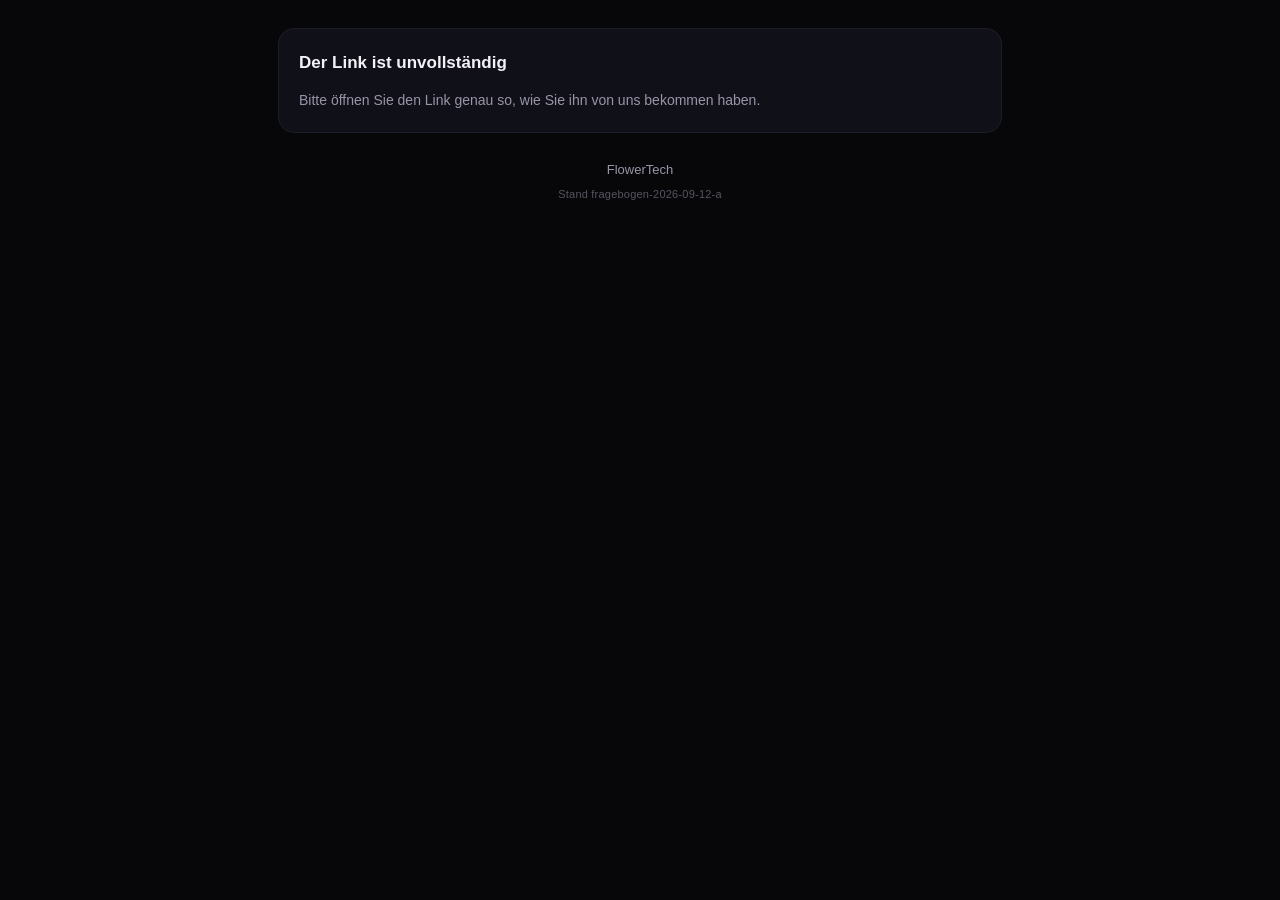
==== commit 4bdd48ee: "Fragebogen: bereits hochgeladene Dateien ueberleben das Neuladen Der Fix zur Reproduktion aus dem vo" ====
--- a/fragebogen.html
+++ b/fragebogen.html
@@ -9,7 +9,7 @@
      der Befund vom 11.09.2026 („Schritt 1 von 11, PR37 nicht angekommen?")
      war genau diese Frage. Die Marke steht auch sichtbar im Fuss, weil die
      Konsole nicht immer bedienbar ist. Bei jeder Aenderung mitziehen. -->
-<meta name="ft-build" content="fragebogen-2026-09-11-b">
+<meta name="ft-build" content="fragebogen-2026-09-12-a">
 <meta name="referrer" content="no-referrer">
 <title>Ihre Angaben — FlowerTech</title>
 <link rel="icon" href="/favicon.svg">
@@ -3013,6 +3013,19 @@
       },
     });
 
+    /* Nach einem Neuladen stehen die bereits hochgeladenen Dateien wieder da —
+       sichtbar, entfernbar, und beim Absenden gehen ihre Ids mit. Scheitert
+       die Abfrage, wird das gesagt: eine stille Leere hätte die Kundschaft
+       dazu gebracht, dieselbe Datei ein zweites Mal hochzuladen. */
+    dateienLaden().then(function (liste) {
+      if (visionRoom && visionRoom.addUploaded) visionRoom.addUploaded(liste);
+    }).catch(function (e) {
+      if (visionRoom && visionRoom.sayFiles) {
+        visionRoom.sayFiles((e && e.message) || "Die bisherigen Dateien konnten nicht geladen werden."
+          + " Bitte laden Sie die Seite später noch einmal.", true);
+      }
+    });
+
     // Wer die Art unten im Bogen ändert, ändert sie auch im Vision Room.
     if (typeNode && visionRoom && visionRoom.setType) {
       typeNode.addEventListener("change", function () {
@@ -3217,6 +3230,19 @@
       });
     });
   }
+  /* Was diese Einladung schon hochgeladen hat. Ohne diese Frage kennt die
+     Seite nach einem Neuladen nur noch die Ids der laufenden Sitzung: die
+     Dateien lägen weiter am Server, zählten gegen die Zehnergrenze und gingen
+     beim Absenden nicht mit. Genau ein Token, nichts Fremdes. */
+  function dateienLaden() {
+    return fetch(UPLOAD_ENDPOINT + "?e=" + encodeURIComponent(token), { cache: "no-store" })
+      .then(function (r) {
+        return r.json().catch(function () { return {}; }).then(function (data) {
+          if (!r.ok) throw new Error(data.error || "Die bisherigen Dateien konnten nicht geladen werden.");
+          return Array.isArray(data.files) ? data.files : [];
+        });
+      });
+  }
   function dateiEntfernen(id) {
     return fetch(UPLOAD_ENDPOINT + "?e=" + encodeURIComponent(token) + "&id=" + encodeURIComponent(id),
       { method: "DELETE" }).then(function (r) { return r.ok; });
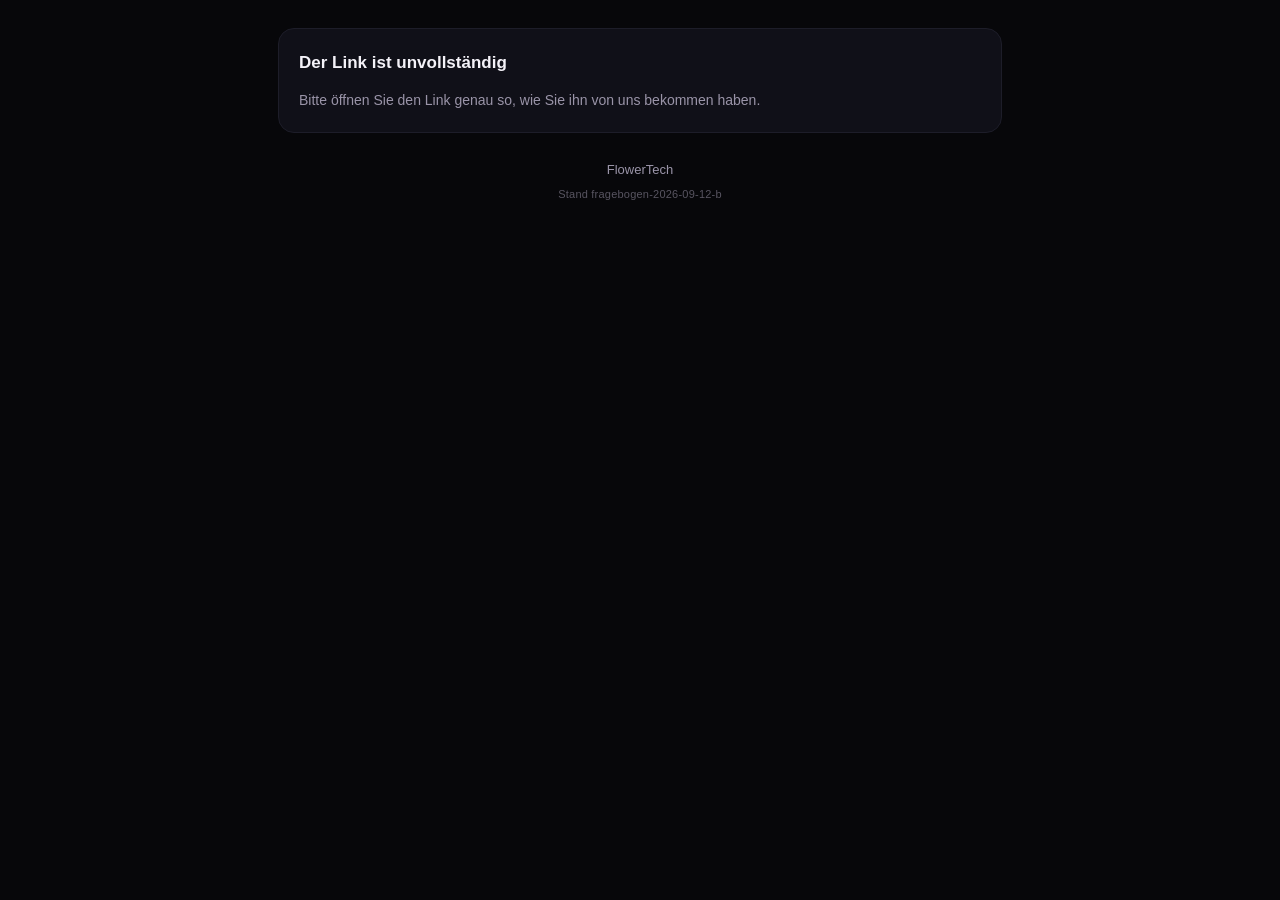
==== commit abc45010: "Pflichtfeldhinweis: sagen, warum ein leeres Feld nicht vorkommt BEFUND (12.09.2026, Schritt 2 eines " ====
--- a/fragebogen.html
+++ b/fragebogen.html
@@ -9,7 +9,7 @@
      der Befund vom 11.09.2026 („Schritt 1 von 11, PR37 nicht angekommen?")
      war genau diese Frage. Die Marke steht auch sichtbar im Fuss, weil die
      Konsole nicht immer bedienbar ist. Bei jeder Aenderung mitziehen. -->
-<meta name="ft-build" content="fragebogen-2026-09-12-a">
+<meta name="ft-build" content="fragebogen-2026-09-12-b">
 <meta name="referrer" content="no-referrer">
 <title>Ihre Angaben — FlowerTech</title>
 <link rel="icon" href="/favicon.svg">
@@ -829,6 +829,17 @@
      INTAKE_UPLOAD_LIMITS aus Quantus: 5 MB pro Datei, 10 Dateien. */
   var UPLOAD_ENDPOINT = "https://management-xo2-pro.netlify.app/.netlify/functions/flowertech-upload";
   var UPLOAD_LIMITS = { maxBytes: 5 * 1024 * 1024, maxFiles: 10 };
+  var FEHLER_DATEILISTE = "Früher hochgeladene Dateien konnten gerade nicht geladen werden. "
+    + "Bitte laden Sie die Seite später noch einmal, bevor Sie dieselbe Datei erneut hochladen.";
+  /* Solange nicht feststeht, WELCHE Dateien zu dieser Einladung schon
+     hochgeladen sind, darf der Bogen nicht abgehen: er tröge sonst nur die
+     Referenzen dieser Sitzung, und alles Frühere bliebe als Waise liegen —
+     genau der Fehler, den der Leseweg behebt. Ohne Vision Room gibt es nichts
+     zu warten, deshalb beginnt der Zustand bei „bereit". */
+  var BESTAND_LAEDT = "laedt", BESTAND_BEREIT = "bereit", BESTAND_FEHLER = "fehler";
+  var dateiBestand = BESTAND_BEREIT;
+  var WARTETEXT = "Einen Moment: Ihre früher hochgeladenen Dateien werden noch geladen. "
+    + "Ihre Eingaben bleiben stehen.";
 
   var el = function (id) { return document.getElementById(id); };
   var esc = function (v) {
@@ -2882,6 +2893,35 @@
     return offen;
   }
 
+  /* Sichtbar, leer — aber nicht verlangt. Genau diese Felder sind der Grund,
+     warum die Statuszeile weniger nennt, als leer dasteht: die Kundschaft
+     sieht drei leere Felder und liest nur eines. Befund vom 12.09.2026 auf
+     Schritt 2 (E-Mail, Telefon, Adresse leer, gemeldet nur „Adresse"). Die
+     Pruefung war richtig — die Auskunft unvollstaendig. Jetzt sagt sie beides:
+     was fehlt, und was freiwillig ist. */
+  function blattLeerFreiwillig() {
+    var indizes = bogenFragen[bogenSchritt] || [];
+    var frei = [];
+    indizes.forEach(function (i) {
+      if (isVisionCarrier(i)) return;
+      var q = questions[i];
+      var node = el("q_" + i);
+      if (!q || !node) return;
+      if (pflichtfeld(q, node)) return;       // verlangte Felder stehen oben
+      if (!feldSichtbar(q, node)) return;     // was niemand sieht, fehlt nicht
+      if (value(i)) return;                   // ausgefuellt ist kein Hinweis
+      frei.push(q.label);
+    });
+    return frei;
+  }
+
+  function freiwilligSatz(frei) {
+    if (!frei.length) return "";
+    return frei.length === 1
+      ? " " + frei[0] + " ist freiwillig und noch leer."
+      : " Freiwillig und noch leer: " + frei.join(", ") + ".";
+  }
+
   function bogenVerdrahten() {
     var weiter = el("bogenWeiter");
     if (weiter) weiter.addEventListener("click", function () {
@@ -2889,10 +2929,11 @@
       if (offen.length) {
         // Nicht weiter, ohne es zu sagen — und die Stelle gleich zeigen.
         el("need").className = "need";
-        el("need").textContent = offen.length === 1
+        el("need").textContent = (offen.length === 1
           ? "Hier fehlt noch: " + offen[0].label + "."
           : "Hier fehlen noch: " +
-            offen.map(function (o) { return o.label; }).join(", ") + ".";
+            offen.map(function (o) { return o.label; }).join(", ") + ".")
+          + freiwilligSatz(blattLeerFreiwillig());
         var node = el("q_" + offen[0].index);
         if (node && node.focus) node.focus();
         return;
@@ -3014,17 +3055,11 @@
     });
 
     /* Nach einem Neuladen stehen die bereits hochgeladenen Dateien wieder da —
-       sichtbar, entfernbar, und beim Absenden gehen ihre Ids mit. Scheitert
-       die Abfrage, wird das gesagt: eine stille Leere hätte die Kundschaft
-       dazu gebracht, dieselbe Datei ein zweites Mal hochzuladen. */
-    dateienLaden().then(function (liste) {
-      if (visionRoom && visionRoom.addUploaded) visionRoom.addUploaded(liste);
-    }).catch(function (e) {
-      if (visionRoom && visionRoom.sayFiles) {
-        visionRoom.sayFiles((e && e.message) || "Die bisherigen Dateien konnten nicht geladen werden."
-          + " Bitte laden Sie die Seite später noch einmal.", true);
-      }
-    });
+       sichtbar, entfernbar, und beim Absenden gehen ihre Ids mit. Solange das
+       nicht feststeht, ist der Bogen nicht sendbereit (siehe sync()); geht die
+       Abfrage schief, wird es gesagt und lässt sich wiederholen, ohne dass
+       eine Eingabe verloren geht. */
+    dateienHolen();
 
     // Wer die Art unten im Bogen ändert, ändert sie auch im Vision Room.
     if (typeNode && visionRoom && visionRoom.setType) {
@@ -3180,7 +3215,8 @@
   function sync() {
     bedingteFelder();
     var offen = missing();
-    var ready = offen.length === 0;
+    var bestandOffen = dateiBestand !== BESTAND_BEREIT;
+    var ready = offen.length === 0 && !bestandOffen;
     el("submit").setAttribute("aria-disabled", ready ? "false" : "true");
 
     /* Mitten in der Strecke zaehlt das Blatt, das vor der Kundschaft liegt.
@@ -3189,19 +3225,25 @@
     var unterwegs = bogenBlaetter.length > 1 && bogenSchritt < bogenBlaetter.length - 1;
     if (unterwegs) {
       var hier = blattOffen().map(function (o) { return o.label; });
+      var frei = freiwilligSatz(blattLeerFreiwillig());
       el("need").className = hier.length ? "need" : "need done";
-      el("need").textContent = hier.length
+      el("need").textContent = (hier.length
         ? "Noch offen in diesem Schritt: " + hier.join(", ") + "."
-        : "Dieser Schritt ist vollständig — weiter zum nächsten.";
+        : "Dieser Schritt ist vollständig — weiter zum nächsten.") + frei;
       return ready;
     }
 
     el("need").className = ready ? "need done" : "need";
-    el("need").textContent = ready
+    if (!offen.length && bestandOffen) {
+      el("need").textContent = dateiBestand === BESTAND_FEHLER ? FEHLER_DATEILISTE : WARTETEXT;
+      return ready;
+    }
+    var freiLetzte = freiwilligSatz(blattLeerFreiwillig());
+    el("need").textContent = (ready
       ? "Danke — das genügt uns. Sie können jetzt senden."
       : offen.length === 1
         ? "Noch offen: " + offen[0] + ". Danach können Sie senden."
-        : "Noch offen: " + offen.join(", ") + ". Danach können Sie senden.";
+        : "Noch offen: " + offen.join(", ") + ". Danach können Sie senden.") + freiLetzte;
     return ready;
   }
 
@@ -3238,10 +3280,41 @@
     return fetch(UPLOAD_ENDPOINT + "?e=" + encodeURIComponent(token), { cache: "no-store" })
       .then(function (r) {
         return r.json().catch(function () { return {}; }).then(function (data) {
-          if (!r.ok) throw new Error(data.error || "Die bisherigen Dateien konnten nicht geladen werden.");
-          return Array.isArray(data.files) ? data.files : [];
+          // Bewusst IMMER derselbe eigene Satz: die Meldung der Gegenstelle
+          // gehört nicht vor die Kundschaft (bei einer noch nicht
+          // ausgelieferten Funktion stünde dort „Method not allowed"), und
+          // was zu tun ist, sagt sie ohnehin nicht.
+          if (!r.ok) throw new Error(FEHLER_DATEILISTE);
+          /* Eine 200 mit unbrauchbarem Inhalt ist KEINE leere Liste. Wer sie
+             als „nichts vorhanden" durchgehen liesse, verlöre genau die
+             Dateien, um die es hier geht — ungeprüft und unbemerkt. */
+          if (!data || data.ok !== true || !Array.isArray(data.files)) throw new Error(FEHLER_DATEILISTE);
+          for (var i = 0; i < data.files.length; i++) {
+            var f = data.files[i];
+            if (!f || typeof f !== "object" || typeof f.id !== "string" || !f.id) throw new Error(FEHLER_DATEILISTE);
+          }
+          return data.files;
         });
       });
+  }
+  /* Ein Anlauf, die eigenen Dateien zu holen. Auch die Wiederholung geht hier
+     durch — sie rührt nur den Vision Room an, nie die ausgefüllten Felder. */
+  function dateienHolen() {
+    dateiBestand = BESTAND_LAEDT;
+    if (visionRoom && visionRoom.sayFiles) visionRoom.sayFiles("Frühere Dateien werden geladen …");
+    sync();
+    return dateienLaden().then(function (liste) {
+      if (visionRoom && visionRoom.addUploaded) visionRoom.addUploaded(liste);
+      dateiBestand = BESTAND_BEREIT;
+      if (!liste.length && visionRoom && visionRoom.sayFiles) visionRoom.sayFiles("");
+      sync();
+      return true;
+    }).catch(function () {
+      dateiBestand = BESTAND_FEHLER;
+      if (visionRoom && visionRoom.sayFiles) visionRoom.sayFiles(FEHLER_DATEILISTE, true);
+      sync();
+      return false;
+    });
   }
   function dateiEntfernen(id) {
     return fetch(UPLOAD_ENDPOINT + "?e=" + encodeURIComponent(token) + "&id=" + encodeURIComponent(id),
@@ -3267,6 +3340,26 @@
     ev.preventDefault();
     var status = el("status");
     var btn = el("submit");
+    /* Der Riegel steht VOR der Pflichtfeldprüfung und im Handler selbst — ein
+       ausgegrauter Knopf allein hält weder Tastatur noch Formular-Absenden
+       auf. Ist die Abfrage gescheitert, IST dieser Versuch die Wiederholung:
+       sie läuft sofort an, die Eingaben bleiben unberührt, und die Kundschaft
+       sendet danach selbst noch einmal — es geht nichts ungefragt raus. */
+    if (dateiBestand !== BESTAND_BEREIT) {
+      var wiederholen = dateiBestand === BESTAND_FEHLER;
+      status.className = "status show err";
+      status.textContent = wiederholen
+        ? FEHLER_DATEILISTE + " Wir versuchen es gerade noch einmal — Ihre Eingaben bleiben stehen."
+        : WARTETEXT;
+      if (wiederholen) {
+        dateienHolen().then(function (gelungen) {
+          if (!gelungen) return;
+          status.className = "status show ok";
+          status.textContent = "Ihre früheren Dateien sind wieder da. Bitte senden Sie jetzt.";
+        });
+      }
+      return;
+    }
     if (!sync()) {
       status.className = "status show err";
       status.textContent = "Bitte noch ergänzen: " + missing().join(", ") + ".";
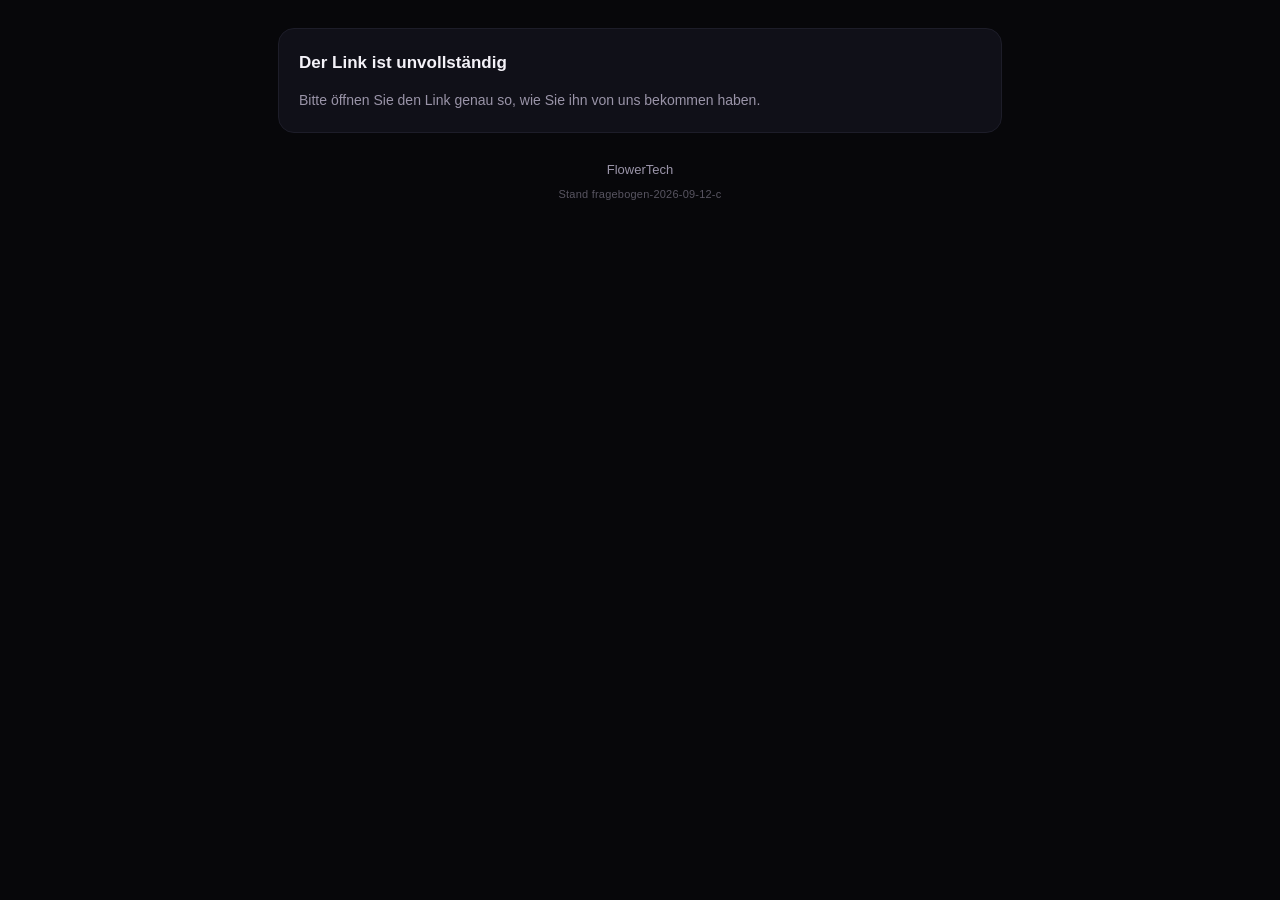
==== commit 8c18a552: "Pflichtfeldpruefung fragt den Ort, nicht die Marke BEFUND (12.09.2026, am Original-Kundenlink bestae" ====
--- a/fragebogen.html
+++ b/fragebogen.html
@@ -9,7 +9,7 @@
      der Befund vom 11.09.2026 („Schritt 1 von 11, PR37 nicht angekommen?")
      war genau diese Frage. Die Marke steht auch sichtbar im Fuss, weil die
      Konsole nicht immer bedienbar ist. Bei jeder Aenderung mitziehen. -->
-<meta name="ft-build" content="fragebogen-2026-09-12-b">
+<meta name="ft-build" content="fragebogen-2026-09-12-c">
 <meta name="referrer" content="no-referrer">
 <title>Ihre Angaben — FlowerTech</title>
 <link rel="icon" href="/favicon.svg">
@@ -2779,7 +2779,9 @@
     for (var n = 0; el("blatt_" + n); n++) {
       // Gefragt wird der Bauplan, nicht das DOM: Auf dem Schritt steht nur
       // das, was nicht in den Vision Room gewandert ist.
-      var traegt = (bogenFragen[n] || []).some(function (i) { return !isVisionCarrier(i); });
+      // Ein Blatt gilt nur dann als leer, wenn seine Felder WIRKLICH im Vision
+      // Room stehen. Sonst verschwaende ein sichtbares Pflichtfeld mit ihm.
+      var traegt = (bogenFragen[n] || []).some(function (i) { return !imVisionRoom(i); });
       if (!traegt) { el("blatt_" + n).hidden = true; continue; }
       bogenBlaetter.push("blatt_" + n);
       behaltene.push(bogenFragen[n] || []);
@@ -2839,9 +2841,14 @@
      Pflichtangabe vergisst, soll sie sehen und nicht suchen. */
   function bogenZuFrage(i) {
     if (!bogenBlaetter.length) return false;
-    if (isVisionCarrier(i)) {
+    if (imVisionRoom(i)) {
       var vr = bogenBlaetter.indexOf("blatt_vr");
       return bogenZeigen(vr >= 0 ? vr : bogenBlaetter.length - 1);
+    }
+    /* Das Blatt kommt aus der Zuordnung, nicht aus einer Division: Faellt ein
+       Blatt weg (alle Felder im Vision Room), stimmt die Rechnung nicht mehr. */
+    for (var n = 0; n < bogenFragen.length; n++) {
+      if ((bogenFragen[n] || []).indexOf(i) >= 0) return bogenZeigen(n);
     }
     return bogenZeigen(Math.floor(i / BLATT_GROESSE));
   }
@@ -2885,9 +2892,8 @@
     var indizes = bogenFragen[bogenSchritt] || [];
     var offen = [];
     indizes.forEach(function (i) {
-      // Die Werttraeger des Vision Rooms stehen laengst auf seinem Blatt —
-      // sie wurden hier zwar erzeugt, aber dorthin verschoben.
-      if (isVisionCarrier(i)) return;
+      // Nur was wirklich in den Vision Room gewandert ist, wird dort geprueft.
+      if (imVisionRoom(i)) return;
       if (feldOffen(i)) offen.push({ index: i, label: questions[i].label });
     });
     return offen;
@@ -2903,7 +2909,7 @@
     var indizes = bogenFragen[bogenSchritt] || [];
     var frei = [];
     indizes.forEach(function (i) {
-      if (isVisionCarrier(i)) return;
+      if (imVisionRoom(i)) return;
       var q = questions[i];
       var node = el("q_" + i);
       if (!q || !node) return;
@@ -3069,10 +3075,28 @@
     }
   }
 
-  // Gehört eine Frage zu den Wertträgern des Vision Rooms? Dann wird nicht
-  // sie angesprungen, sondern das Zentrum der Mindmap.
-  function isVisionCarrier(index) {
-    return index === visionIdea || index === visionFeatures;
+  /* Gehoert eine Frage zu den Wertträgern des Vision Rooms? Diese Frage
+     allein genuegt NICHT — sie sagt nur, was gemeint war. Was zaehlt, ist, ob
+     der Raum sie auch bekommen hat: imVisionRoom(). */
+
+  /* BEFUND (12.09.2026, Kundenlink, Schritt 2): E-Mail, Telefon und Adresse
+     standen leer und ALLE DREI sichtbar als „· Pflichtfeld" da — gemeldet
+     wurde nur die Adresse. Nachgestellt: Traegt eine Frage die Vision-Marke,
+     hat der Vision Room sie aber NICHT uebernommen (Baustein nicht geladen,
+     Raum nicht aufgebaut, Marke aus einem alten Fragebogen), dann blieb das
+     Feld auf seinem Blatt stehen — sichtbar, verlangt, leer — und fiel
+     trotzdem aus der Pruefung, weil diese die MARKE fragte statt das Blatt.
+
+     Deshalb entscheidet ab hier der Ort, nicht die Absicht: uebernommen ist
+     nur, was wirklich im Traeger des Vision Rooms steht. Was auf dem Blatt
+     steht, wird auf dem Blatt geprueft. */
+  function imVisionRoom(index) {
+    var node = el("q_" + index);
+    var wrap = node && node.closest ? node.closest("label") : null;
+    var traeger = el("vrCarriers");
+    if (!wrap || !traeger) return false;
+    for (var n = wrap; n; n = n.parentNode) if (n === traeger) return true;
+    return false;
   }
 
   function render(data) {
@@ -3369,7 +3393,7 @@
       if (first >= 0) bogenZuFrage(first);
       // Die Wertträger des Vision Rooms sind ausgeblendet — angesprungen wird
       // das Feld, das die Kundschaft wirklich vor sich hat.
-      var ziel = first >= 0 && isVisionCarrier(first) ? el("vrIdea") : (first >= 0 ? el("q_" + first) : null);
+      var ziel = first >= 0 && imVisionRoom(first) ? el("vrIdea") : (first >= 0 ? el("q_" + first) : null);
       if (ziel && ziel.focus) ziel.focus();
       return;
     }
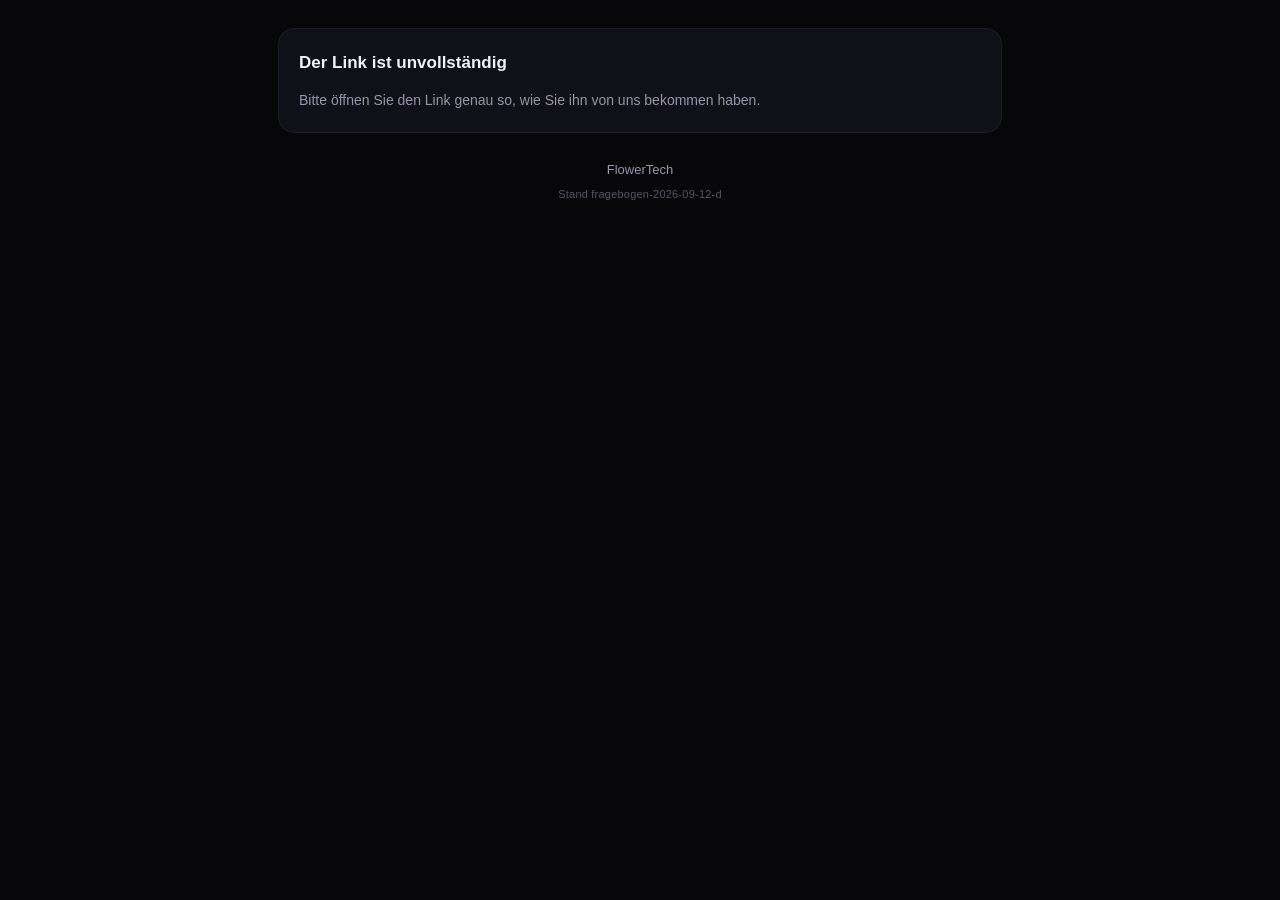
==== commit 5c49f334: "Pflichtfeldpruefung fragt das Blatt und das gemalte Feld BEFUND (12.09.2026 15:52, am Original-Kunde" ====
--- a/fragebogen.html
+++ b/fragebogen.html
@@ -9,7 +9,7 @@
      der Befund vom 11.09.2026 („Schritt 1 von 11, PR37 nicht angekommen?")
      war genau diese Frage. Die Marke steht auch sichtbar im Fuss, weil die
      Konsole nicht immer bedienbar ist. Bei jeder Aenderung mitziehen. -->
-<meta name="ft-build" content="fragebogen-2026-09-12-c">
+<meta name="ft-build" content="fragebogen-2026-09-12-d">
 <meta name="referrer" content="no-referrer">
 <title>Ihre Angaben — FlowerTech</title>
 <link rel="icon" href="/favicon.svg">
@@ -2874,10 +2874,26 @@
 
   // Steht das Feld wirklich vor der Kundschaft? Die Huelle (das <label>) ist
   // die Wahrheit; nur ohne sie entscheidet die Bedingung aus dem Datensatz.
+  /* BEFUND (12.09.2026, am Original-Link gemessen, Build …-c): E-Mail, Telefon
+     und Adresse standen sichtbar und als Pflichtfeld beschriftet leer da,
+     gemeldet wurde nur die Adresse — und zwar OHNE dass die Felder im Vision
+     Room lagen. Uebrig bleibt als Ausschlussgrund allein diese Stelle: das
+     hidden-Attribut am <label>. Es ist aber nur eine ABSICHT; ob das Feld
+     wirklich verschwindet, entscheidet die Gestaltung, und eine Regel kann das
+     Attribut ueberstimmen. Dann steht das Feld vor der Kundschaft und gilt
+     trotzdem als nicht vorhanden.
+
+     Deshalb zaehlt ab hier zuerst, was WIRKLICH gemalt ist. Ist nichts gemalt
+     — etwa weil das ganze Blatt gerade zu ist —, gilt wie bisher die Absicht.
+     Die Regel kann damit nur MEHR Felder in die Pruefung holen, nie weniger. */
   function feldSichtbar(q, node) {
     var wrap = node && node.closest ? node.closest("label") : null;
-    if (wrap) return !wrap.hidden;
-    return sichtbar(q);
+    if (!wrap) return sichtbar(q);
+    if (wrap.getBoundingClientRect) {
+      var r = wrap.getBoundingClientRect();
+      if (r && r.width > 0 && r.height > 0) return true;
+    }
+    return !wrap.hidden;
   }
 
   function feldOffen(i) {
@@ -2887,9 +2903,26 @@
     return pflichtfeld(q, node) && feldSichtbar(q, node) && !value(i);
   }
 
+  /* Welche Felder auf dem gezeigten Blatt STEHEN. Gefragt wird das Blatt
+     selbst, nicht die Buchfuehrung: Wich die Zuordnung (bogenFragen) auch nur
+     um einen Schritt von der Anzeige ab, meldete die Zeile Felder eines
+     anderen Blattes — und schwieg zu denen, die die Kundschaft vor sich hat.
+     Die Buchfuehrung bleibt der Rueckfall, falls das Blatt fehlt. */
+  function blattFelder() {
+    var blatt = el(bogenBlaetter[bogenSchritt] || "");
+    if (!blatt || !blatt.querySelectorAll) return (bogenFragen[bogenSchritt] || []).slice();
+    var knoten = blatt.querySelectorAll("[id^='q_']");
+    var out = [];
+    for (var k = 0; k < knoten.length; k++) {
+      var treffer = /^q_(\d+)$/.exec(knoten[k].id || "");
+      if (treffer) out.push(Number(treffer[1]));
+    }
+    return out.length ? out : (bogenFragen[bogenSchritt] || []).slice();
+  }
+
   // Was auf dem aktuellen Blatt noch offen ist — nur Sichtbares zaehlt.
   function blattOffen() {
-    var indizes = bogenFragen[bogenSchritt] || [];
+    var indizes = blattFelder();
     var offen = [];
     indizes.forEach(function (i) {
       // Nur was wirklich in den Vision Room gewandert ist, wird dort geprueft.
@@ -2906,7 +2939,7 @@
      Pruefung war richtig — die Auskunft unvollstaendig. Jetzt sagt sie beides:
      was fehlt, und was freiwillig ist. */
   function blattLeerFreiwillig() {
-    var indizes = bogenFragen[bogenSchritt] || [];
+    var indizes = blattFelder();
     var frei = [];
     indizes.forEach(function (i) {
       if (imVisionRoom(i)) return;
@@ -2927,6 +2960,43 @@
       ? " " + frei[0] + " ist freiwillig und noch leer."
       : " Freiwillig und noch leer: " + frei.join(", ") + ".";
   }
+
+  /* Eine rein LESENDE Selbstauskunft fuer die Abnahme am echten Link. Sie
+     aendert nichts, sendet nichts und traegt keine Antworten aus dem Bogen:
+     nur die Groessen, an denen die Pruefung haengt. Ohne sie blieb bei einem
+     Befund von aussen nur Raten.
+        window.__ftFeldDiagnose()   →   Zeile je Feld des gezeigten Blattes */
+  window.__ftFeldDiagnose = function () {
+    var offen = blattOffen().map(function (o) { return o.index; });
+    return {
+      schritt: bogenSchritt + 1,
+      blattId: bogenBlaetter[bogenSchritt] || null,
+      blaetter: bogenBlaetter.length,
+      ausDerBuchfuehrung: (bogenFragen[bogenSchritt] || []).slice(),
+      aufDemBlatt: blattFelder(),
+      gemeldet: offen,
+      felder: blattFelder().map(function (i) {
+        var q = questions[i] || {};
+        var node = el("q_" + i);
+        var wrap = node && node.closest ? node.closest("label") : null;
+        var r = wrap && wrap.getBoundingClientRect ? wrap.getBoundingClientRect() : null;
+        return {
+          i: i, key: q.key || null, typ: q.type || null,
+          verlangtLautDaten: !!q.required,
+          verlangtLautFeld: node && node.getAttribute ? node.getAttribute("aria-required") : null,
+          hatWert: !!value(i),
+          labelHidden: wrap ? !!wrap.hidden : null,
+          gemalt: r ? (r.width > 0 && r.height > 0) : null,
+          anzeige: wrap && window.getComputedStyle ? window.getComputedStyle(wrap).display : null,
+          bedingung: q.showIf ? q.showIf.key + "=" + q.showIf.value : null,
+          bedingungErfuellt: q.showIf ? sichtbar(q) : null,
+          visionMarke: q.vision || "",
+          imVisionRoom: imVisionRoom(i),
+          gilt: { pflicht: pflichtfeld(q, node), sichtbar: feldSichtbar(q, node), offen: feldOffen(i) },
+        };
+      }),
+    };
+  };
 
   function bogenVerdrahten() {
     var weiter = el("bogenWeiter");
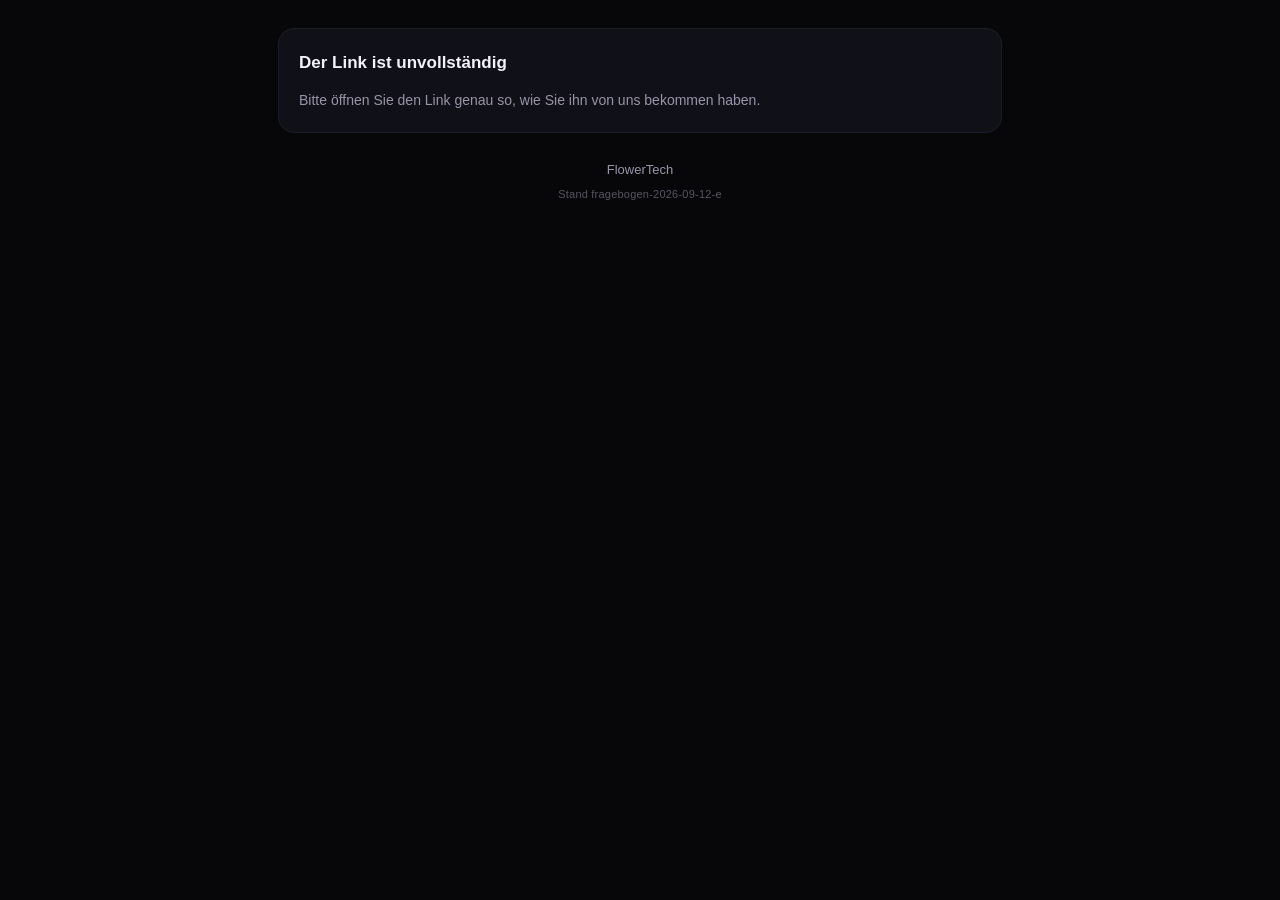
==== commit 09a4b77a: "Geprueft wird der Knoten vom Blatt — plus lesende Diagnose im DOM BEFUND (Deploy Preview 41, Build …" ====
--- a/fragebogen.html
+++ b/fragebogen.html
@@ -9,7 +9,7 @@
      der Befund vom 11.09.2026 („Schritt 1 von 11, PR37 nicht angekommen?")
      war genau diese Frage. Die Marke steht auch sichtbar im Fuss, weil die
      Konsole nicht immer bedienbar ist. Bei jeder Aenderung mitziehen. -->
-<meta name="ft-build" content="fragebogen-2026-09-12-d">
+<meta name="ft-build" content="fragebogen-2026-09-12-e">
 <meta name="referrer" content="no-referrer">
 <title>Ihre Angaben — FlowerTech</title>
 <link rel="icon" href="/favicon.svg">
@@ -512,6 +512,15 @@
      Fortschritt steht oben, einmal, und zaehlt Schritte statt Blaetter. */
   body[data-bogen="1"] .bg-nr{display:none}
 
+  /* ── Diagnosetafel (nur mit ?diagnose=1) ─────────────────────────────── */
+  .ft-diagnose-box{margin:22px 0 0;padding:14px 16px;border:1px dashed var(--li2);
+    border-radius:14px;background:var(--feld);font-size:12.5px}
+  .ft-diagnose-box h2{font-size:14px;margin:0 0 6px}
+  table.ft-diagnose{border-collapse:collapse;width:100%;font-size:11.5px}
+  table.ft-diagnose th,table.ft-diagnose td{border:1px solid var(--li);padding:3px 6px;
+    text-align:left;vertical-align:top;white-space:nowrap}
+  table.ft-diagnose th{font-weight:600}
+
   /* ── Ein Feld ────────────────────────────────────────────────────────── */
   body[data-bogen="1"] label{display:block;margin:0;background:var(--feld);
     border:1px solid var(--li);border-radius:18px;
@@ -774,6 +783,9 @@
       <p class="bg-klein">Ihre Angaben gehen direkt zu FlowerTech. Unverbindlich —
         Sie erhalten eine Rückmeldung, keine Rechnung.</p>
     </form>
+    <!-- Nur mit ?diagnose=1: eine rein lesende Tafel fuer die Abnahme. Sie
+         zeigt keine Antworten, keine Kundendaten und keinen Token. -->
+    <section class="ft-diagnose-box" id="diagnose" hidden></section>
   </section>
 
   <!-- Der Fragebogen ist beantwortet oder abgeschlossen, aber es gibt schon
@@ -2896,11 +2908,11 @@
     return !wrap.hidden;
   }
 
-  function feldOffen(i) {
+  function feldOffen(i, node) {
     var q = questions[i];
-    var node = el("q_" + i);
-    if (!q || !node) return false;
-    return pflichtfeld(q, node) && feldSichtbar(q, node) && !value(i);
+    var n = node || el("q_" + i);
+    if (!q || !n) return false;
+    return pflichtfeld(q, n) && feldSichtbar(q, n) && !value(i, n);
   }
 
   /* Welche Felder auf dem gezeigten Blatt STEHEN. Gefragt wird das Blatt
@@ -2910,24 +2922,30 @@
      Die Buchfuehrung bleibt der Rueckfall, falls das Blatt fehlt. */
   function blattFelder() {
     var blatt = el(bogenBlaetter[bogenSchritt] || "");
-    if (!blatt || !blatt.querySelectorAll) return (bogenFragen[bogenSchritt] || []).slice();
+    var rueckfall = (bogenFragen[bogenSchritt] || []).map(function (i) {
+      return { index: i, node: el("q_" + i) };
+    });
+    if (!blatt || !blatt.querySelectorAll) return rueckfall;
     var knoten = blatt.querySelectorAll("[id^='q_']");
     var out = [];
     for (var k = 0; k < knoten.length; k++) {
       var treffer = /^q_(\d+)$/.exec(knoten[k].id || "");
-      if (treffer) out.push(Number(treffer[1]));
-    }
-    return out.length ? out : (bogenFragen[bogenSchritt] || []).slice();
+      // Der Knoten wandert mit: geprueft wird DAS Feld vom Blatt, nicht ein
+      // gleichnamiges irgendwo sonst im Dokument.
+      if (treffer) out.push({ index: Number(treffer[1]), node: knoten[k] });
+    }
+    return out.length ? out : rueckfall;
   }
 
   // Was auf dem aktuellen Blatt noch offen ist — nur Sichtbares zaehlt.
   function blattOffen() {
-    var indizes = blattFelder();
     var offen = [];
-    indizes.forEach(function (i) {
+    blattFelder().forEach(function (f) {
       // Nur was wirklich in den Vision Room gewandert ist, wird dort geprueft.
-      if (imVisionRoom(i)) return;
-      if (feldOffen(i)) offen.push({ index: i, label: questions[i].label });
+      if (imVisionRoom(f.index)) return;
+      if (feldOffen(f.index, f.node)) {
+        offen.push({ index: f.index, label: (questions[f.index] || {}).label || ("Frage " + (f.index + 1)) });
+      }
     });
     return offen;
   }
@@ -2939,16 +2957,14 @@
      Pruefung war richtig — die Auskunft unvollstaendig. Jetzt sagt sie beides:
      was fehlt, und was freiwillig ist. */
   function blattLeerFreiwillig() {
-    var indizes = blattFelder();
     var frei = [];
-    indizes.forEach(function (i) {
-      if (imVisionRoom(i)) return;
-      var q = questions[i];
-      var node = el("q_" + i);
-      if (!q || !node) return;
-      if (pflichtfeld(q, node)) return;       // verlangte Felder stehen oben
-      if (!feldSichtbar(q, node)) return;     // was niemand sieht, fehlt nicht
-      if (value(i)) return;                   // ausgefuellt ist kein Hinweis
+    blattFelder().forEach(function (f) {
+      if (imVisionRoom(f.index)) return;
+      var q = questions[f.index];
+      if (!q || !f.node) return;
+      if (pflichtfeld(q, f.node)) return;         // verlangte Felder stehen oben
+      if (!feldSichtbar(q, f.node)) return;       // was niemand sieht, fehlt nicht
+      if (value(f.index, f.node)) return;         // ausgefuellt ist kein Hinweis
       frei.push(q.label);
     });
     return frei;
@@ -2966,37 +2982,111 @@
      nur die Groessen, an denen die Pruefung haengt. Ohne sie blieb bei einem
      Befund von aussen nur Raten.
         window.__ftFeldDiagnose()   →   Zeile je Feld des gezeigten Blattes */
-  window.__ftFeldDiagnose = function () {
-    var offen = blattOffen().map(function (o) { return o.index; });
+  /* ── Lesende Diagnose ────────────────────────────────────────────────────
+     Rein LESEND: aendert nichts, sendet nichts, zeigt KEINE Antworten (nur
+     "hat Wert: ja/nein") und keinen Token. Zwei Wege:
+       · window.__ftFeldDiagnose()  — als Objekt fuer die Konsole
+       · ?diagnose=1 an der Adresse — sichtbar als Tafel unter dem Bogen
+     Sie beantwortet genau die Fragen, an denen die Pruefung haengt: welches
+     Blatt gezeigt wird, welche Felder darauf stehen, ob eine Id doppelt
+     vergeben ist, ob getElementById denselben Knoten liefert wie das Blatt,
+     und was pflichtfeld/feldSichtbar/value daraus machen. */
+  function diagnoseDaten() {
+    var felder = blattFelder().map(function (f) {
+      var i = f.index;
+      var q = questions[i] || {};
+      var perId = el("q_" + i);
+      var doppelt = document.querySelectorAll
+        ? document.querySelectorAll('[id="q_' + i + '"]').length : null;
+      var wrap = f.node && f.node.closest ? f.node.closest("label") : null;
+      var r = wrap && wrap.getBoundingClientRect ? wrap.getBoundingClientRect() : null;
+      return {
+        i: i, key: q.key || null, typ: q.type || null, label: q.label || null,
+        verlangtLautDaten: !!q.required,
+        verlangtLautFeld: f.node && f.node.getAttribute ? f.node.getAttribute("aria-required") : null,
+        hatWert: !!value(i, f.node),
+        idDoppelt: doppelt,
+        knotenVomBlattIstDerVonGetElementById: perId === f.node,
+        labelHidden: wrap ? !!wrap.hidden : null,
+        gemalt: r ? (r.width > 0 && r.height > 0) : null,
+        anzeige: wrap && window.getComputedStyle ? window.getComputedStyle(wrap).display : null,
+        bedingung: q.showIf ? q.showIf.key + "=" + q.showIf.value : null,
+        bedingungErfuellt: q.showIf ? sichtbar(q) : null,
+        visionMarke: q.vision || "",
+        imVisionRoom: imVisionRoom(i),
+        gilt: {
+          pflicht: pflichtfeld(q, f.node),
+          sichtbar: feldSichtbar(q, f.node),
+          offen: feldOffen(i, f.node),
+        },
+      };
+    });
+    var blaetter = [];
+    if (document.querySelectorAll) {
+      var alle = document.querySelectorAll("[data-blatt]");
+      for (var k = 0; k < alle.length; k++) {
+        var rb = alle[k].getBoundingClientRect ? alle[k].getBoundingClientRect() : null;
+        blaetter.push({ id: alle[k].id || null, nr: alle[k].getAttribute("data-blatt"),
+          hidden: !!alle[k].hidden, gemalt: rb ? (rb.width > 0 && rb.height > 0) : null });
+      }
+    }
     return {
+      stand: (document.querySelector('meta[name="ft-build"]') || { getAttribute: function () { return null; } })
+        .getAttribute("content"),
       schritt: bogenSchritt + 1,
       blattId: bogenBlaetter[bogenSchritt] || null,
-      blaetter: bogenBlaetter.length,
+      blaetterInsgesamt: bogenBlaetter.length,
+      blaetterImDokument: blaetter,
       ausDerBuchfuehrung: (bogenFragen[bogenSchritt] || []).slice(),
-      aufDemBlatt: blattFelder(),
-      gemeldet: offen,
-      felder: blattFelder().map(function (i) {
-        var q = questions[i] || {};
-        var node = el("q_" + i);
-        var wrap = node && node.closest ? node.closest("label") : null;
-        var r = wrap && wrap.getBoundingClientRect ? wrap.getBoundingClientRect() : null;
-        return {
-          i: i, key: q.key || null, typ: q.type || null,
-          verlangtLautDaten: !!q.required,
-          verlangtLautFeld: node && node.getAttribute ? node.getAttribute("aria-required") : null,
-          hatWert: !!value(i),
-          labelHidden: wrap ? !!wrap.hidden : null,
-          gemalt: r ? (r.width > 0 && r.height > 0) : null,
-          anzeige: wrap && window.getComputedStyle ? window.getComputedStyle(wrap).display : null,
-          bedingung: q.showIf ? q.showIf.key + "=" + q.showIf.value : null,
-          bedingungErfuellt: q.showIf ? sichtbar(q) : null,
-          visionMarke: q.vision || "",
-          imVisionRoom: imVisionRoom(i),
-          gilt: { pflicht: pflichtfeld(q, node), sichtbar: feldSichtbar(q, node), offen: feldOffen(i) },
-        };
-      }),
+      aufDemBlatt: blattFelder().map(function (f) { return f.index; }),
+      gemeldet: blattOffen().map(function (o) { return o.index; }),
+      meldung: (el("need") || {}).textContent || "",
+      fragenInsgesamt: questions.length,
+      felder: felder,
     };
-  };
+  }
+  window.__ftFeldDiagnose = diagnoseDaten;
+
+  /* Die sichtbare Tafel. Sie erscheint nur, wenn sie ausdruecklich angefordert
+     wird (?diagnose=1), steht unter dem Bogen und laesst sich markieren. */
+  function diagnoseTafel() {
+    var tafel = el("diagnose");
+    if (!tafel) return false;
+    var d = diagnoseDaten();
+    var zeile = function (f) {
+      return "<tr><td>" + f.i + "</td><td>" + esc(f.key || "") + "</td>" +
+        "<td>" + esc(f.label || "") + "</td>" +
+        "<td>" + (f.verlangtLautDaten ? "ja" : "nein") + " / " + esc(String(f.verlangtLautFeld)) + "</td>" +
+        "<td>" + (f.hatWert ? "ja" : "nein") + "</td>" +
+        "<td>" + (f.labelHidden ? "ja" : "nein") + " / " + (f.gemalt ? "gemalt" : "nicht gemalt") + "</td>" +
+        "<td>" + esc(f.bedingung || "—") + (f.bedingung ? " (" + (f.bedingungErfuellt ? "erfüllt" : "nicht erfüllt") + ")" : "") + "</td>" +
+        "<td>" + esc(f.visionMarke || "—") + (f.imVisionRoom ? " · im Raum" : "") + "</td>" +
+        "<td>" + f.idDoppelt + (f.knotenVomBlattIstDerVonGetElementById ? "" : " ⚠ anderer Knoten") + "</td>" +
+        "<td>" + (f.gilt.pflicht ? "P" : "–") + (f.gilt.sichtbar ? "S" : "–") + (f.gilt.offen ? "O" : "–") + "</td></tr>";
+    };
+    tafel.hidden = false;
+    tafel.innerHTML = "<h2>Diagnose (nur lesend)</h2>" +
+      "<p class=\"mini\">Stand " + esc(String(d.stand)) + " · Schritt " + d.schritt + " von " +
+        d.blaetterInsgesamt + " · Blatt <b>" + esc(String(d.blattId)) + "</b> · " +
+        "auf dem Blatt [" + d.aufDemBlatt.join(", ") + "] · aus der Buchführung [" +
+        d.ausDerBuchfuehrung.join(", ") + "] · gemeldet [" + d.gemeldet.join(", ") + "]</p>" +
+      "<p class=\"mini\">Zeile unten: " + esc(d.meldung) + "</p>" +
+      "<div style=\"overflow-x:auto\"><table class=\"ft-diagnose\"><thead><tr>" +
+        "<th>#</th><th>Schlüssel</th><th>Frage</th><th>verlangt Daten/Feld</th><th>hat Wert</th>" +
+        "<th>hidden / gemalt</th><th>Bedingung</th><th>Vision</th><th>Ids</th><th>P S O</th>" +
+      "</tr></thead><tbody>" + d.felder.map(zeile).join("") + "</tbody></table></div>" +
+      "<p class=\"mini\">Blätter im Dokument: " + d.blaetterImDokument.map(function (b) {
+        return esc(String(b.id)) + (b.hidden ? " (hidden" : " (offen") + (b.gemalt ? ", gemalt)" : ", nicht gemalt)");
+      }).join(" · ") + "</p>" +
+      "<p class=\"mini\">Es werden keine Antworten, keine Kundendaten und kein Token angezeigt; " +
+      "diese Tafel verändert nichts und sendet nichts.</p>";
+    return true;
+  }
+  var diagnoseAn = (function () {
+    try { return new URLSearchParams(location.search).get("diagnose") === "1"; }
+    catch (e) { return false; }
+  })();
+  window.__ftDiagnoseTafel = diagnoseTafel;
 
   function bogenVerdrahten() {
     var weiter = el("bogenWeiter");
@@ -3205,6 +3295,7 @@
     bogenAufbau();
     bogenVerdrahten();
     sync();
+    if (diagnoseAn) diagnoseTafel();
   }
 
   /* ── Vorbelegung ─────────────────────────────────────────────────────────
@@ -3283,9 +3374,12 @@
     });
   }
 
-  function value(i) {
-    var node = el("q_" + i);
-    return node ? String(node.value || "").trim() : "";
+  /* Der Wert kommt aus DEM Knoten, um den es geht. Ohne ihn wird er ueber die
+     Id gesucht — und document.getElementById liefert bei doppelt vergebenen
+     Ids den ERSTEN Treffer im Dokument, nicht den auf dem Blatt. */
+  function value(i, node) {
+    var n = node || el("q_" + i);
+    return n ? String(n.value || "").trim() : "";
   }
 
   // Pflicht ist genau das, was als Pflicht gefragt wurde. Keine künstliche
@@ -3324,6 +3418,7 @@
       el("need").textContent = (hier.length
         ? "Noch offen in diesem Schritt: " + hier.join(", ") + "."
         : "Dieser Schritt ist vollständig — weiter zum nächsten.") + frei;
+      if (diagnoseAn) window.setTimeout(diagnoseTafel, 0);
       return ready;
     }
 
@@ -3332,6 +3427,7 @@
       el("need").textContent = dateiBestand === BESTAND_FEHLER ? FEHLER_DATEILISTE : WARTETEXT;
       return ready;
     }
+    if (diagnoseAn) window.setTimeout(diagnoseTafel, 0);
     var freiLetzte = freiwilligSatz(blattLeerFreiwillig());
     el("need").textContent = (ready
       ? "Danke — das genügt uns. Sie können jetzt senden."
